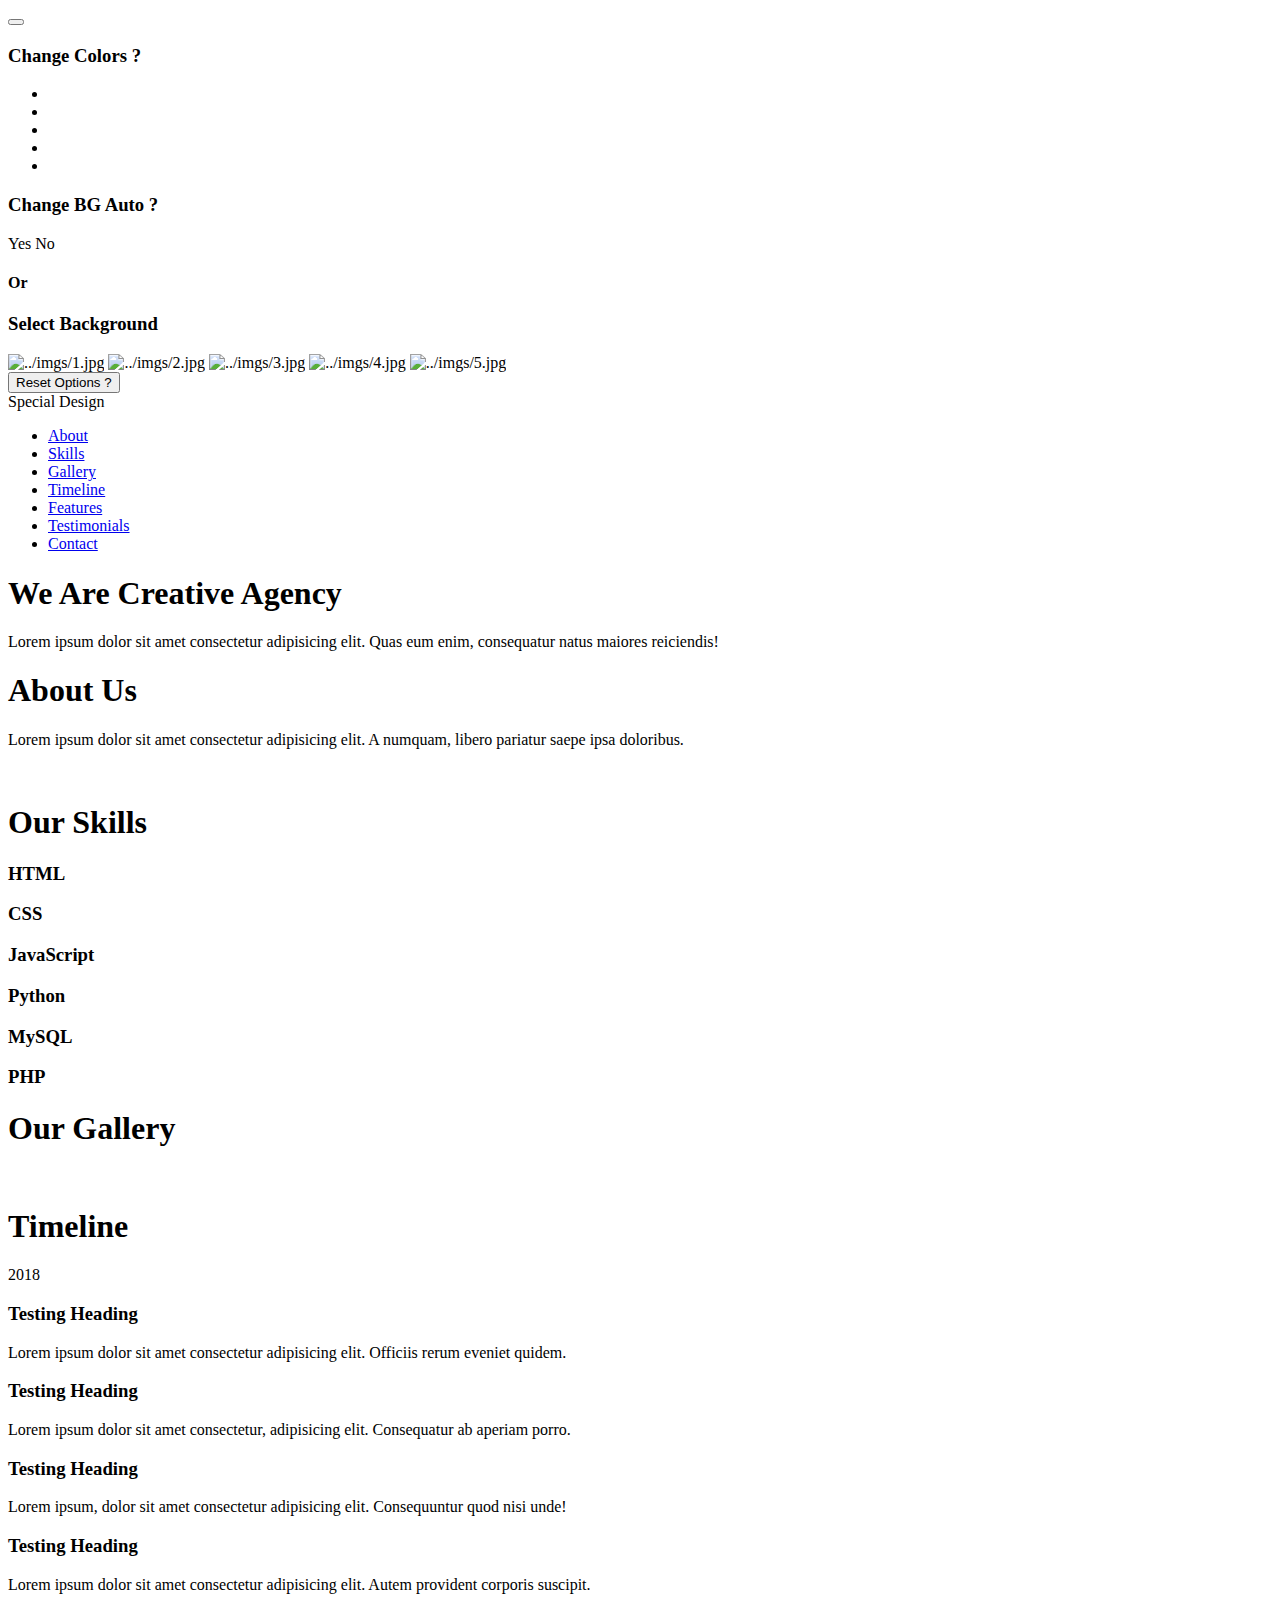
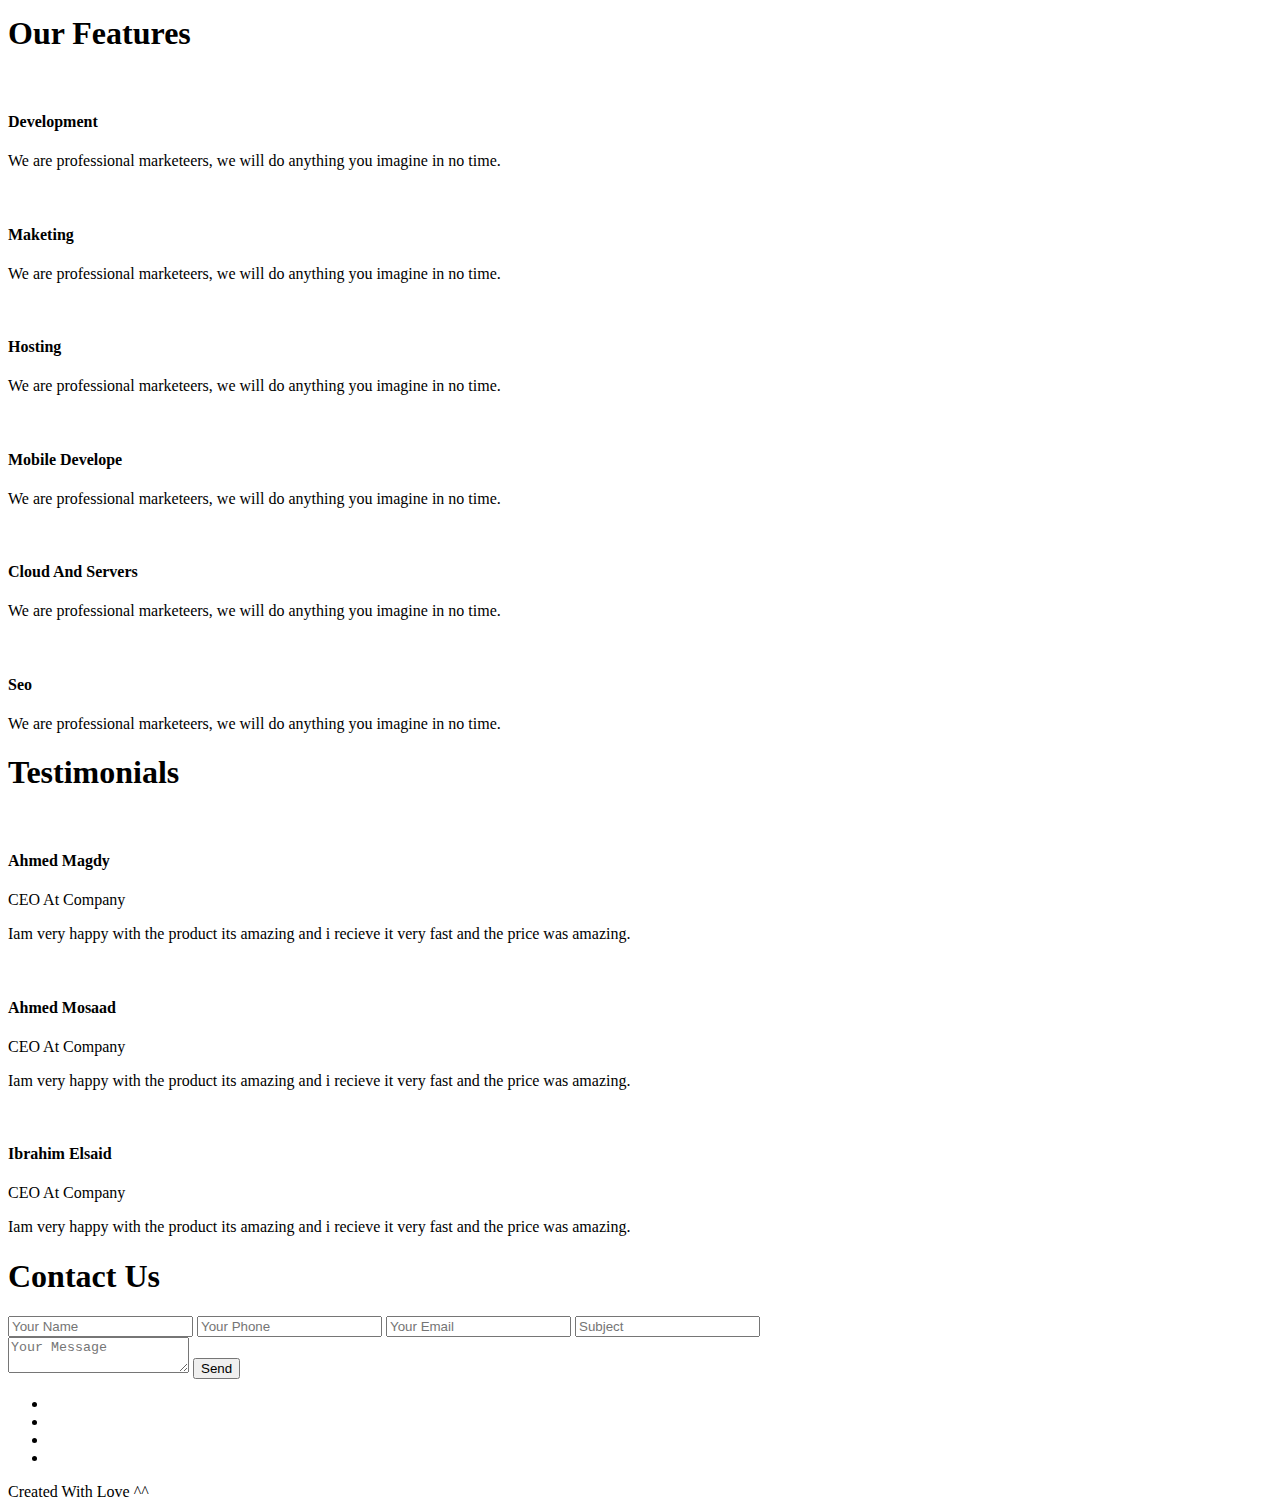
==== index.html @ fb0f508f "Add files via upload" ====
<!DOCTYPE html>
<html lang="en">
  <head>
    <meta charset="UTF-8">
    <meta http-equiv="X-UA-Compatible" content="IE=edge">
    <meta name="viewport" content="width=device-width, initial-scale=1.0">
    <link rel="preconnect" href="https://fonts.googleapis.com">
    <link rel="preconnect" href="https://fonts.gstatic.com" crossorigin>
    <link rel="stylesheet" href="https://fonts.googleapis.com/css2?family=Open+Sans:wght@300;400;700&display=swap">
    <link rel="stylesheet" href="css/all.min.css">
    <link rel="stylesheet" href="css/main.css">
    <title>Special Template</title>
  </head>
  <body>
    <button class="scroll-to-top"><i class="fa-solid fa-chevron-up"></i></button>
    <div class="settings-menu"> <!-- Start Settings -->
      <div class="setting-gear">
        <i class="fa-solid fa-gear gear"></i>
      </div>
      <div class="option-shape"> <!-- Change The Colors Of All Page -->
        <h3>Change Colors ?</h3>
        <ul class="colors-ul">
          <li class="active" data-color="#ff9800"></li>
          <li data-color="#e91e63"></li>
          <li data-color="#03a9f4"></li>
          <li data-color="#009688"></li>
          <li data-color="#795548"></li>
        </ul>
      </div>
      <div class="option-shape">
        <h3>Change BG Auto ?</h3>
        <div class="select-img">
          <span class="active yes" data-select="yes">Yes</span>
          <span class="no" data-select="no">No</span>
        </div>
      </div>
      <h4>Or</h4>
      <div class="option-shape">
        <h3>Select Background</h3>
        <div class="image-settings">
          <img class="active ../imgs/1.jpg" src="../imgs/1.jpg" alt="../imgs/1.jpg">
          <img class="../imgs/2.jpg" src="../imgs/2.jpg" alt="../imgs/2.jpg">
          <img class="../imgs/3.jpg" src="../imgs/3.jpg" alt="../imgs/3.jpg">
          <img class="../imgs/4.jpg" src="../imgs/4.jpg" alt="../imgs/4.jpg">
          <img class="../imgs/5.jpg" src="../imgs/5.jpg" alt="../imgs/5.jpg">
        </div>
      </div>
      <button class="reset-value">Reset Options ?</button>
    </div> <!-- Start Settings -->
    <div class="landing-section"> <!-- Start Landing Section -->
      <div class="container">
        <header>
          <div class="icon">Special Design</div>
          <ul class="links">
            <li><a href="#" data-scroll=".about-us">About</a></li>
            <li><a href="#" data-scroll=".our-skills">Skills</a></li>
            <li><a href="#" data-scroll=".our-gallery">Gallery</a></li>
            <li><a href="#" data-scroll=".timeline">Timeline</a></li>
            <li><a href="#" data-scroll=".our-features">Features</a></li>
            <li><a href="#" data-scroll=".testimonials">Testimonials</a></li>
            <li><a href="#" data-scroll=".contact-us">Contact</a></li>
          </ul>
          <div class="menu-links">
            <span></span>
            <span></span>
            <span></span>
          </div>
        </header>
      </div>
      <div class="landing-text">
        <h1>We Are <span>Creative</span> Agency</h1>
        <p>Lorem ipsum dolor sit amet consectetur adipisicing elit. Quas eum enim, consequatur natus maiores reiciendis!</p>
      </div>
    </div>  <!-- Start Landing Section -->
    <div class="about-us"> <!-- Start About -->
      <div class="container">
        <div class="text">
          <h1>About Us</h1>
          <p>Lorem ipsum dolor sit amet consectetur adipisicing elit. A numquam, libero pariatur saepe ipsa doloribus.</p>
        </div>
        <div class="about-images">
          <img src="imgs/about1.jpg" alt="">
          <img src="imgs/about2.jpg" alt="">
          <img src="imgs/about3.jpg" alt="">
          <img src="imgs/about5.avif" alt="">
        </div>
      </div>
    </div>  <!-- Start About -->
    <div class="our-skills"> <!-- Start OuSkills -->
      <div class="container">
        <h1>Our Skills</h1>
        <div class="skill-progress">
          <h3>HTML</h3>
          <div class="prog">
            <span data-width="90%"></span>
          </div>
        </div>
        <div class="skill-progress">
          <h3>CSS</h3>
          <div class="prog">
            <span data-width="87%"></span>
          </div>
        </div>
        <div class="skill-progress">
          <h3>JavaScript</h3>
          <div class="prog">
            <span data-width="80%"></span>
          </div>
        </div>
        <div class="skill-progress">
          <h3>Python</h3>
          <div class="prog">
            <span data-width="70%"></span>
          </div>
        </div>
        <div class="skill-progress">
          <h3>MySQL</h3>
          <div class="prog">
            <span data-width="70%"></span>
          </div>
        </div>
        <div class="skill-progress">
          <h3>PHP</h3>
          <div class="prog">
            <span data-width="80%"></span>
          </div>
        </div>
      </div>
    </div> <!-- End OurSkills -->
    <div class="our-gallery">
      <div class="container">
        <h1>Our Gallery</h1>
        <div class="image-gallery">
          <img src="imgs/1.jpg" alt="">
          <img src="imgs/2.jpg" alt="">
          <img src="imgs/3.jpg" alt="">
          <img src="imgs/4.jpg" alt="">
          <img src="imgs/5.jpg" alt="">
          <img src="imgs/_wallpaper.jpg" alt="">
          <img src="imgs/wallpaperflare.com_wallpaper (1).jpg" alt="">
          <img src="imgs/wallpaperflare.com_wallpaper (2).jpg" alt="">
          <img src="imgs/wallpaperflare.com_wallpaper (3).jpg" alt="">
          <img src="imgs/wallpaperflare.com_wallpaper.jpg" alt="">
        </div>
      </div>
    </div>
    <div class="timeline"> <!-- Start Timeline -->
      <div class="container">
          <h1>Timeline</h1>
        <div class="year">2018</div>
        <div class="timeline-info">
          <div class="text">
            <div class="one"></div>
            <h3>Testing Heading</h3>
            <p>Lorem ipsum dolor sit amet consectetur adipisicing elit. Officiis rerum eveniet quidem.</p>
          </div>
          <div class="text transparent">
          </div>
          <div class="text transparent">
          </div>
          <div class="text">
            <div class="two"></div>
            <h3>Testing Heading</h3>
            <p>Lorem ipsum dolor sit amet consectetur, adipisicing elit. Consequatur ab aperiam porro.</p>
          </div>
          <div class="text transparent">
          </div>
          <div class="text">
            <div class="two"></div>
            <h3>Testing Heading</h3>
            <p>Lorem ipsum, dolor sit amet consectetur adipisicing elit. Consequuntur quod nisi unde!</p>
          </div>
          <div class="text">
            <div class="one"></div>
            <h3>Testing Heading</h3>
            <p>Lorem ipsum dolor sit amet consectetur adipisicing elit. Autem provident corporis suscipit.</p>
          </div>
        </div>
    </div>
    </div> <!-- Start Timeline -->
    <div class="our-features"> <!-- Start Featurs -->
      <div class="container">
        <h1>Our Features</h1>
        <div class="features-container">
          <div class="feature">
            <img src="imgs/code.png" alt="">
            <div class="text-feature">
              <h4>Development</h4>
              <p>We are professional marketeers, we will do anything you imagine in no time.</p>
            </div>
          </div>
          <div class="feature">
            <img src="imgs/digital-marketing.png" alt="">
            <div class="text-feature">
              <h4>Maketing</h4>
              <p>We are professional marketeers, we will do anything you imagine in no time.</p>
            </div>
          </div>
          <div class="feature">
            <img src="imgs/globe.png" alt="">
            <div class="text-feature">
              <h4>Hosting</h4>
              <p>We are professional marketeers, we will do anything you imagine in no time.</p>
            </div>
          </div>
          <div class="feature">
            <img src="imgs/internet.png" alt="">
            <div class="text-feature">
              <h4>Mobile Develope</h4>
              <p>We are professional marketeers, we will do anything you imagine in no time.</p>
            </div>
          </div>
          <div class="feature">
            <img src="imgs/global-network.png" alt="">
            <div class="text-feature">
              <h4>Cloud And Servers</h4>
              <p>We are professional marketeers, we will do anything you imagine in no time.</p>
            </div>
          </div>
          <div class="feature">
            <img src="imgs/seo.png" alt="">
            <div class="text-feature">
              <h4>Seo</h4>
              <p>We are professional marketeers, we will do anything you imagine in no time.</p>
            </div>
          </div>
        </div>
      </div>
    </div> <!-- Start Featurs -->
    <div class="testimonials"> <!-- Start Testimonials -->
      <div class="container">
        <h1>Testimonials</h1>
        <div class="testimonials-container">
          <div class="the-text">
            <div class="info">
              <img src="imgs/avatar 3.png" alt="">
              <div class="text">
                <h4>Ahmed Magdy</h4>
                <p>CEO At Company</p>
              </div>
            </div>
            <p>Iam very happy with the product its amazing and i recieve it very fast and the price was amazing.</p>
          </div>
          <div class="the-text">
            <div class="info">
              <img src="imgs/avatar 1.png" alt="">
              <div class="text">
                <h4>Ahmed Mosaad</h4>
                <p>CEO At Company</p>
              </div>
            </div>
            <p>Iam very happy with the product its amazing and i recieve it very fast and the price was amazing.</p>
          </div>
          <div class="the-text">
            <div class="info">
              <img src="imgs/avatar-gff82373b8_640.png" alt="">
              <div class="text">
                <h4>Ibrahim Elsaid</h4>
                <p>CEO At Company</p>
              </div>
            </div>
            <p>Iam very happy with the product its amazing and i recieve it very fast and the price was amazing.</p>
          </div>
        </div>
      </div>
    </div> <!-- Start Testimonials -->
    <div class="contact-us"> <!-- Start Contact Us -->
      <div class="container">
        <h1>Contact Us</h1>
        <form action="">
          <div class="input">
            <input type="text" placeholder="Your Name" name="the-name">
            <input type="text" placeholder="Your Phone" name="phone">
            <input type="email" placeholder="Your Email" name="email">
            <input type="text" placeholder="Subject" name="subject">
          </div>
          <div class="input">
            <textarea placeholder="Your Message" name="message"></textarea>
            <input type="submit" value="Send">
          </div>
        </form>
      </div>
    </div> <!-- Start Contact Us -->
    <footer>
      <div class="container">
        <ul class="ul-footer">
          <li><a href="#" class="facebook"><i class="fa-brands fa-facebook"></i></a></li>
          <li><a href="#" class="twitter"><i class="fa-brands fa-twitter"></i></a></li>
          <li><a href="#" class="instagram"><i class="fa-brands fa-instagram"></i></a></li>
          <li><a href="#" class="linked-in"><i class="fa-brands fa-linkedin"></i></a></li>
        </ul>
        <div>Created With Love ^^</div>
      </div>
    </footer>
    <script src="js/main.js"></script>
  </body>
</html>
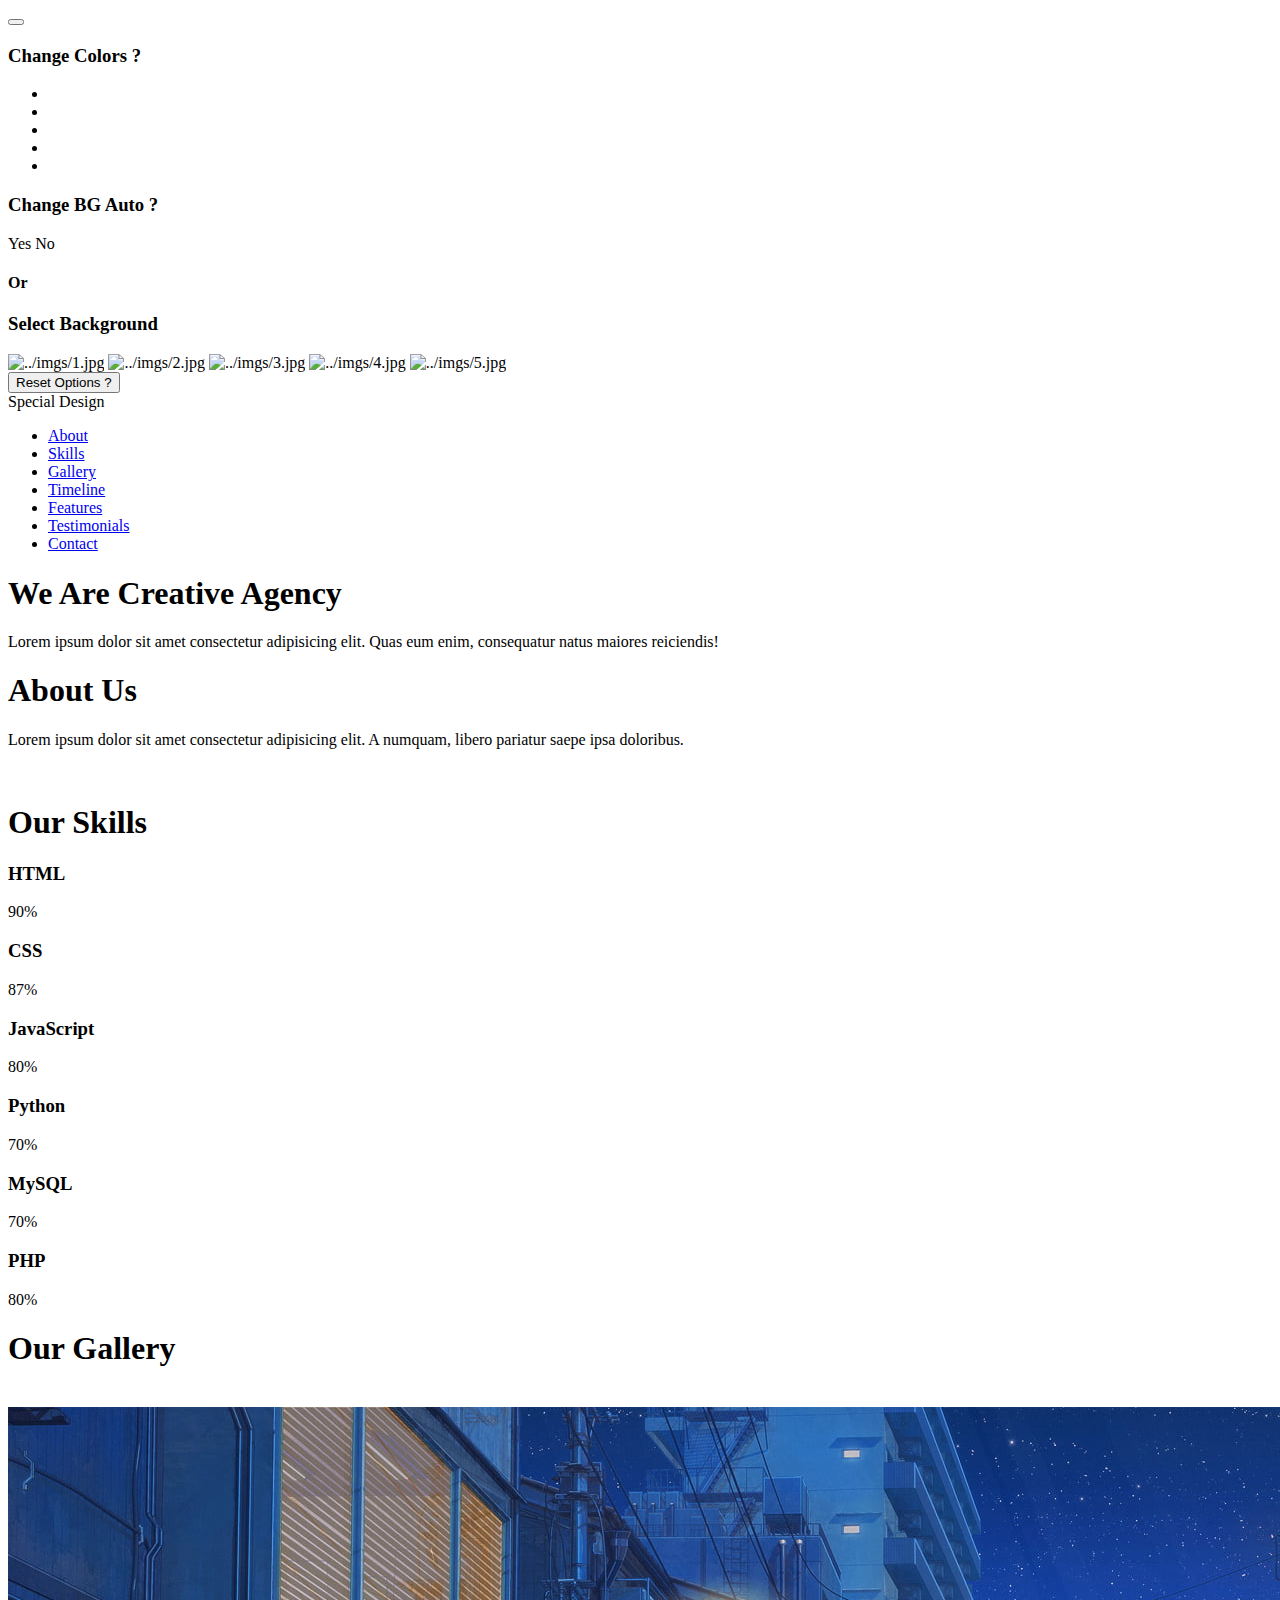
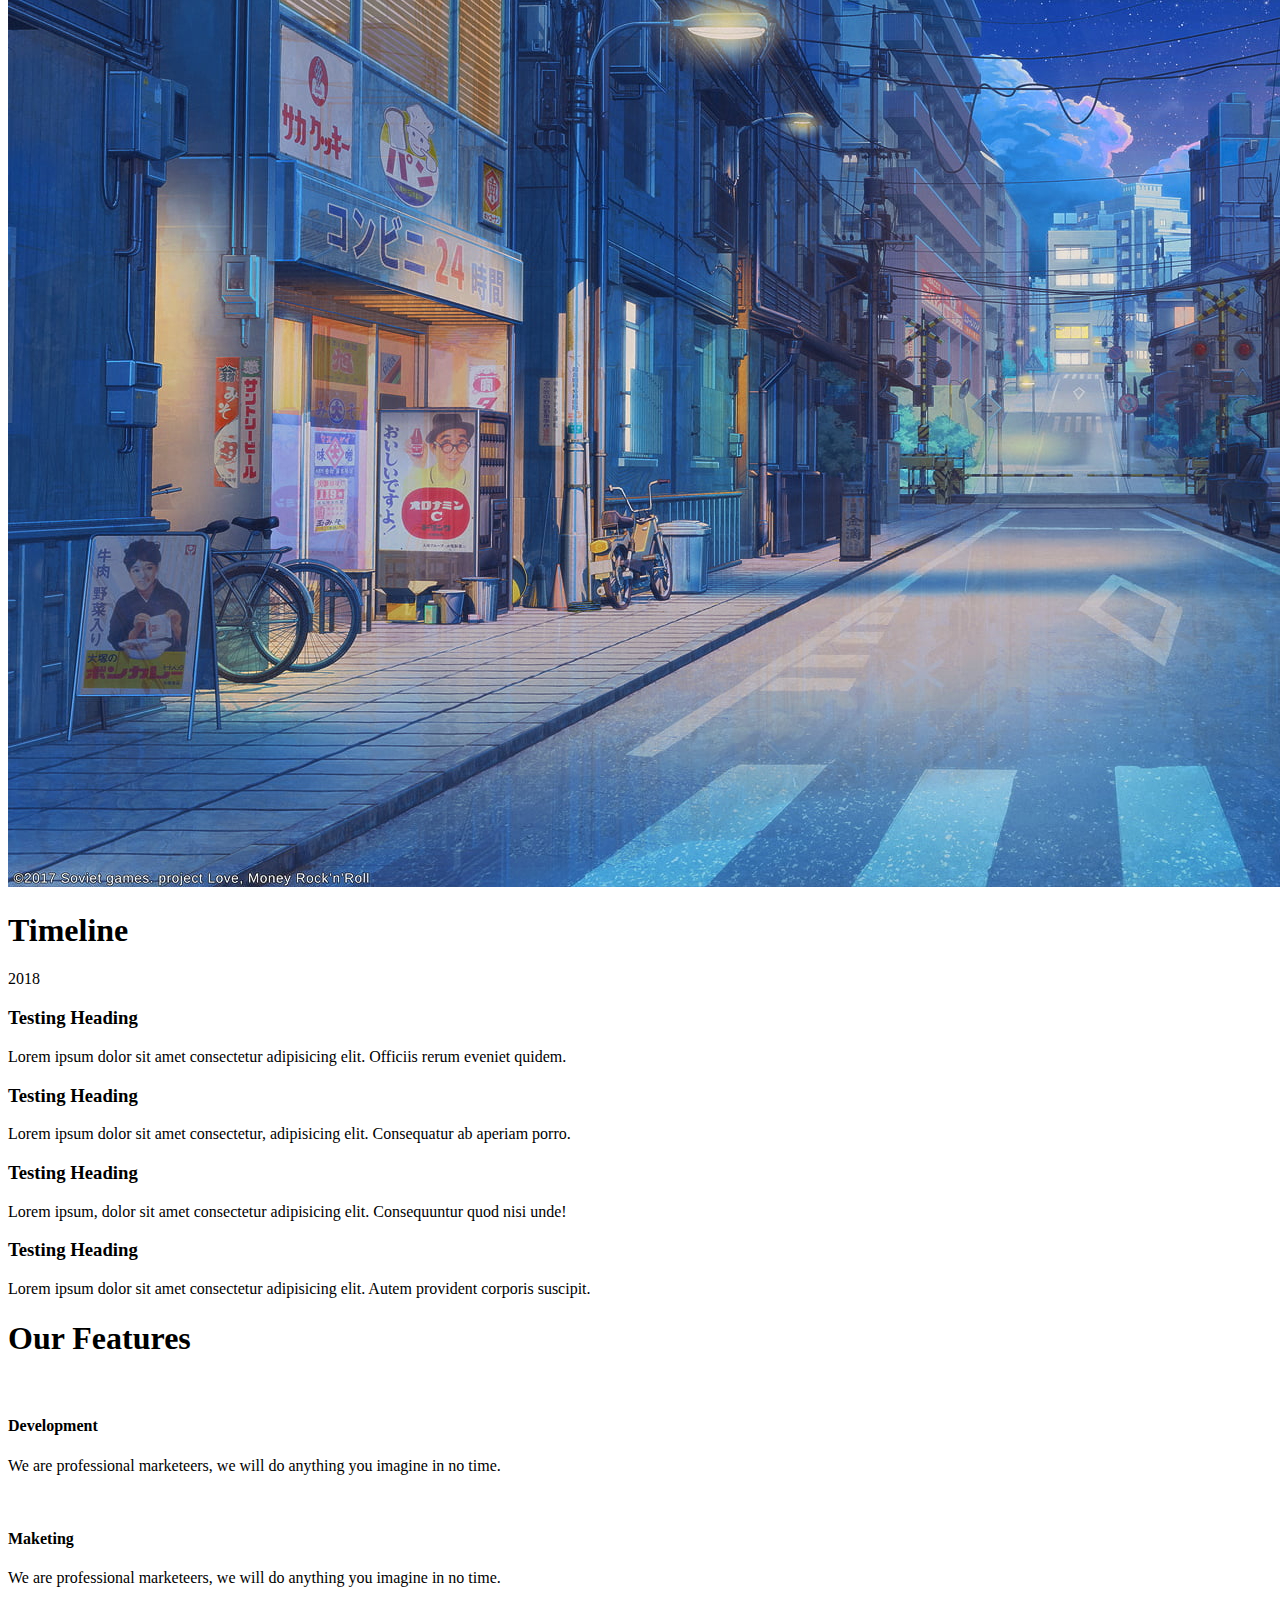
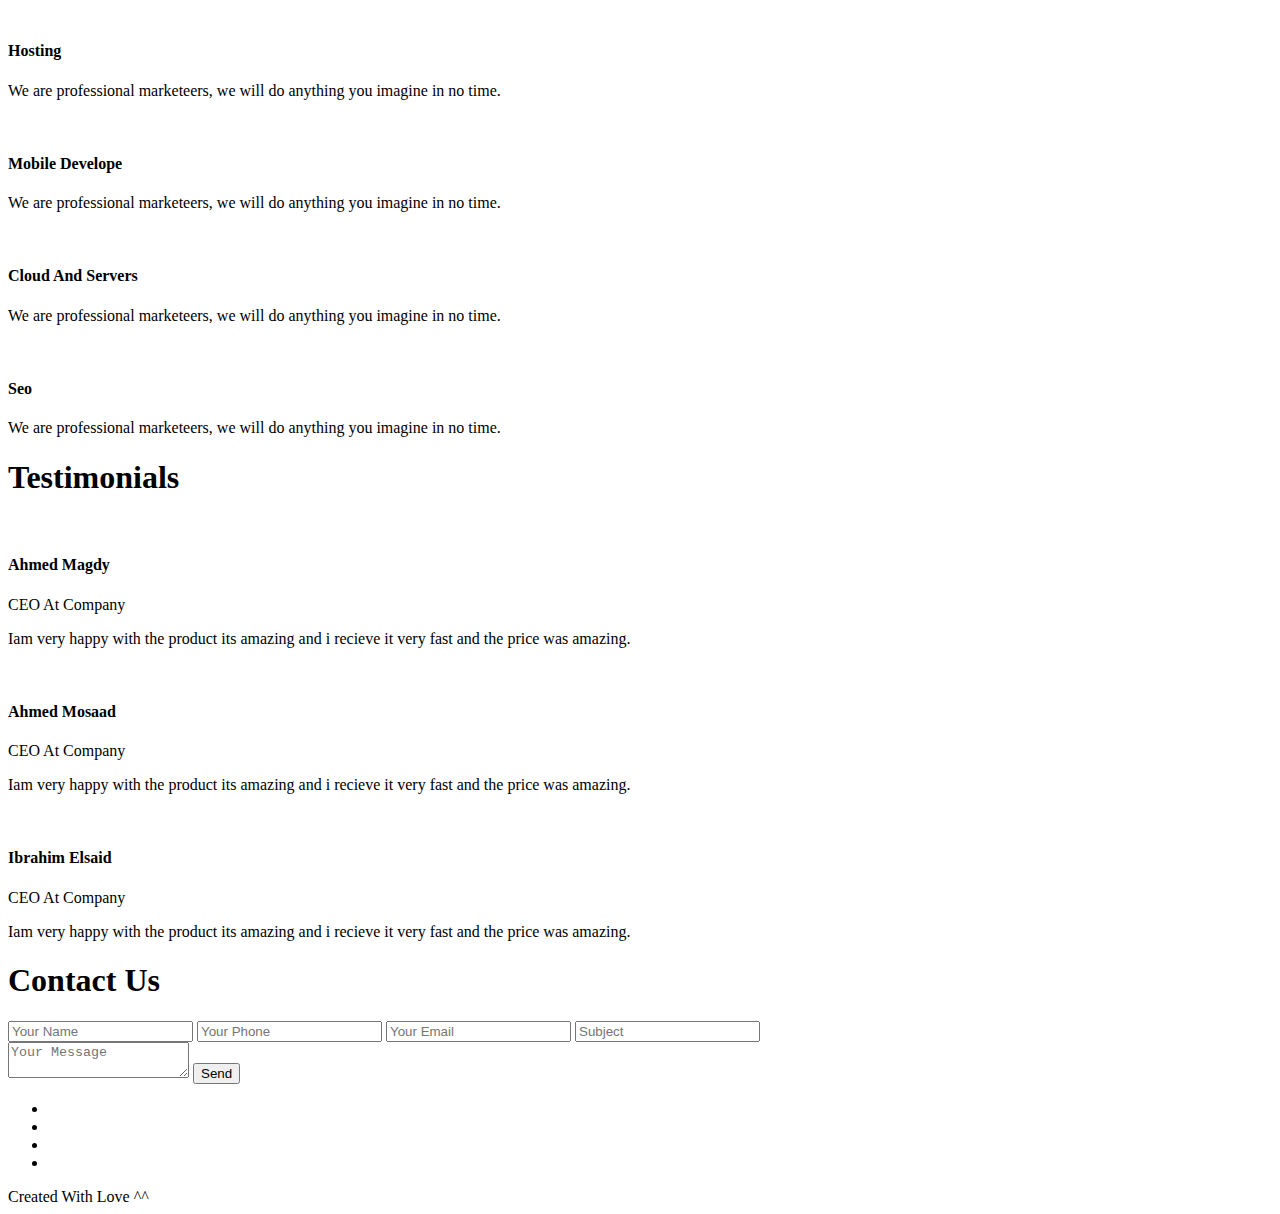
==== commit f3448589: "Create index.html" ====
--- a/index.html
+++ b/index.html
@@ -1,297 +1,297 @@
-<!DOCTYPE html>
-<html lang="en">
-  <head>
-    <meta charset="UTF-8">
-    <meta http-equiv="X-UA-Compatible" content="IE=edge">
-    <meta name="viewport" content="width=device-width, initial-scale=1.0">
-    <link rel="preconnect" href="https://fonts.googleapis.com">
-    <link rel="preconnect" href="https://fonts.gstatic.com" crossorigin>
-    <link rel="stylesheet" href="https://fonts.googleapis.com/css2?family=Open+Sans:wght@300;400;700&display=swap">
-    <link rel="stylesheet" href="css/all.min.css">
-    <link rel="stylesheet" href="css/main.css">
-    <title>Special Template</title>
-  </head>
-  <body>
-    <button class="scroll-to-top"><i class="fa-solid fa-chevron-up"></i></button>
-    <div class="settings-menu"> <!-- Start Settings -->
-      <div class="setting-gear">
-        <i class="fa-solid fa-gear gear"></i>
-      </div>
-      <div class="option-shape"> <!-- Change The Colors Of All Page -->
-        <h3>Change Colors ?</h3>
-        <ul class="colors-ul">
-          <li class="active" data-color="#ff9800"></li>
-          <li data-color="#e91e63"></li>
-          <li data-color="#03a9f4"></li>
-          <li data-color="#009688"></li>
-          <li data-color="#795548"></li>
-        </ul>
-      </div>
-      <div class="option-shape">
-        <h3>Change BG Auto ?</h3>
-        <div class="select-img">
-          <span class="active yes" data-select="yes">Yes</span>
-          <span class="no" data-select="no">No</span>
-        </div>
-      </div>
-      <h4>Or</h4>
-      <div class="option-shape">
-        <h3>Select Background</h3>
-        <div class="image-settings">
-          <img class="active ../imgs/1.jpg" src="../imgs/1.jpg" alt="../imgs/1.jpg">
-          <img class="../imgs/2.jpg" src="../imgs/2.jpg" alt="../imgs/2.jpg">
-          <img class="../imgs/3.jpg" src="../imgs/3.jpg" alt="../imgs/3.jpg">
-          <img class="../imgs/4.jpg" src="../imgs/4.jpg" alt="../imgs/4.jpg">
-          <img class="../imgs/5.jpg" src="../imgs/5.jpg" alt="../imgs/5.jpg">
-        </div>
-      </div>
-      <button class="reset-value">Reset Options ?</button>
-    </div> <!-- Start Settings -->
-    <div class="landing-section"> <!-- Start Landing Section -->
-      <div class="container">
-        <header>
-          <div class="icon">Special Design</div>
-          <ul class="links">
-            <li><a href="#" data-scroll=".about-us">About</a></li>
-            <li><a href="#" data-scroll=".our-skills">Skills</a></li>
-            <li><a href="#" data-scroll=".our-gallery">Gallery</a></li>
-            <li><a href="#" data-scroll=".timeline">Timeline</a></li>
-            <li><a href="#" data-scroll=".our-features">Features</a></li>
-            <li><a href="#" data-scroll=".testimonials">Testimonials</a></li>
-            <li><a href="#" data-scroll=".contact-us">Contact</a></li>
-          </ul>
-          <div class="menu-links">
-            <span></span>
-            <span></span>
-            <span></span>
-          </div>
-        </header>
-      </div>
-      <div class="landing-text">
-        <h1>We Are <span>Creative</span> Agency</h1>
-        <p>Lorem ipsum dolor sit amet consectetur adipisicing elit. Quas eum enim, consequatur natus maiores reiciendis!</p>
-      </div>
-    </div>  <!-- Start Landing Section -->
-    <div class="about-us"> <!-- Start About -->
-      <div class="container">
-        <div class="text">
-          <h1>About Us</h1>
-          <p>Lorem ipsum dolor sit amet consectetur adipisicing elit. A numquam, libero pariatur saepe ipsa doloribus.</p>
-        </div>
-        <div class="about-images">
-          <img src="imgs/about1.jpg" alt="">
-          <img src="imgs/about2.jpg" alt="">
-          <img src="imgs/about3.jpg" alt="">
-          <img src="imgs/about5.avif" alt="">
-        </div>
-      </div>
-    </div>  <!-- Start About -->
-    <div class="our-skills"> <!-- Start OuSkills -->
-      <div class="container">
-        <h1>Our Skills</h1>
-        <div class="skill-progress">
-          <h3>HTML</h3>
-          <div class="prog">
-            <span data-width="90%"></span>
-          </div>
-        </div>
-        <div class="skill-progress">
-          <h3>CSS</h3>
-          <div class="prog">
-            <span data-width="87%"></span>
-          </div>
-        </div>
-        <div class="skill-progress">
-          <h3>JavaScript</h3>
-          <div class="prog">
-            <span data-width="80%"></span>
-          </div>
-        </div>
-        <div class="skill-progress">
-          <h3>Python</h3>
-          <div class="prog">
-            <span data-width="70%"></span>
-          </div>
-        </div>
-        <div class="skill-progress">
-          <h3>MySQL</h3>
-          <div class="prog">
-            <span data-width="70%"></span>
-          </div>
-        </div>
-        <div class="skill-progress">
-          <h3>PHP</h3>
-          <div class="prog">
-            <span data-width="80%"></span>
-          </div>
-        </div>
-      </div>
-    </div> <!-- End OurSkills -->
-    <div class="our-gallery">
-      <div class="container">
-        <h1>Our Gallery</h1>
-        <div class="image-gallery">
-          <img src="imgs/1.jpg" alt="">
-          <img src="imgs/2.jpg" alt="">
-          <img src="imgs/3.jpg" alt="">
-          <img src="imgs/4.jpg" alt="">
-          <img src="imgs/5.jpg" alt="">
-          <img src="imgs/_wallpaper.jpg" alt="">
-          <img src="imgs/wallpaperflare.com_wallpaper (1).jpg" alt="">
-          <img src="imgs/wallpaperflare.com_wallpaper (2).jpg" alt="">
-          <img src="imgs/wallpaperflare.com_wallpaper (3).jpg" alt="">
-          <img src="imgs/wallpaperflare.com_wallpaper.jpg" alt="">
-        </div>
-      </div>
-    </div>
-    <div class="timeline"> <!-- Start Timeline -->
-      <div class="container">
-          <h1>Timeline</h1>
-        <div class="year">2018</div>
-        <div class="timeline-info">
-          <div class="text">
-            <div class="one"></div>
-            <h3>Testing Heading</h3>
-            <p>Lorem ipsum dolor sit amet consectetur adipisicing elit. Officiis rerum eveniet quidem.</p>
-          </div>
-          <div class="text transparent">
-          </div>
-          <div class="text transparent">
-          </div>
-          <div class="text">
-            <div class="two"></div>
-            <h3>Testing Heading</h3>
-            <p>Lorem ipsum dolor sit amet consectetur, adipisicing elit. Consequatur ab aperiam porro.</p>
-          </div>
-          <div class="text transparent">
-          </div>
-          <div class="text">
-            <div class="two"></div>
-            <h3>Testing Heading</h3>
-            <p>Lorem ipsum, dolor sit amet consectetur adipisicing elit. Consequuntur quod nisi unde!</p>
-          </div>
-          <div class="text">
-            <div class="one"></div>
-            <h3>Testing Heading</h3>
-            <p>Lorem ipsum dolor sit amet consectetur adipisicing elit. Autem provident corporis suscipit.</p>
-          </div>
-        </div>
-    </div>
-    </div> <!-- Start Timeline -->
-    <div class="our-features"> <!-- Start Featurs -->
-      <div class="container">
-        <h1>Our Features</h1>
-        <div class="features-container">
-          <div class="feature">
-            <img src="imgs/code.png" alt="">
-            <div class="text-feature">
-              <h4>Development</h4>
-              <p>We are professional marketeers, we will do anything you imagine in no time.</p>
-            </div>
-          </div>
-          <div class="feature">
-            <img src="imgs/digital-marketing.png" alt="">
-            <div class="text-feature">
-              <h4>Maketing</h4>
-              <p>We are professional marketeers, we will do anything you imagine in no time.</p>
-            </div>
-          </div>
-          <div class="feature">
-            <img src="imgs/globe.png" alt="">
-            <div class="text-feature">
-              <h4>Hosting</h4>
-              <p>We are professional marketeers, we will do anything you imagine in no time.</p>
-            </div>
-          </div>
-          <div class="feature">
-            <img src="imgs/internet.png" alt="">
-            <div class="text-feature">
-              <h4>Mobile Develope</h4>
-              <p>We are professional marketeers, we will do anything you imagine in no time.</p>
-            </div>
-          </div>
-          <div class="feature">
-            <img src="imgs/global-network.png" alt="">
-            <div class="text-feature">
-              <h4>Cloud And Servers</h4>
-              <p>We are professional marketeers, we will do anything you imagine in no time.</p>
-            </div>
-          </div>
-          <div class="feature">
-            <img src="imgs/seo.png" alt="">
-            <div class="text-feature">
-              <h4>Seo</h4>
-              <p>We are professional marketeers, we will do anything you imagine in no time.</p>
-            </div>
-          </div>
-        </div>
-      </div>
-    </div> <!-- Start Featurs -->
-    <div class="testimonials"> <!-- Start Testimonials -->
-      <div class="container">
-        <h1>Testimonials</h1>
-        <div class="testimonials-container">
-          <div class="the-text">
-            <div class="info">
-              <img src="imgs/avatar 3.png" alt="">
-              <div class="text">
-                <h4>Ahmed Magdy</h4>
-                <p>CEO At Company</p>
-              </div>
-            </div>
-            <p>Iam very happy with the product its amazing and i recieve it very fast and the price was amazing.</p>
-          </div>
-          <div class="the-text">
-            <div class="info">
-              <img src="imgs/avatar 1.png" alt="">
-              <div class="text">
-                <h4>Ahmed Mosaad</h4>
-                <p>CEO At Company</p>
-              </div>
-            </div>
-            <p>Iam very happy with the product its amazing and i recieve it very fast and the price was amazing.</p>
-          </div>
-          <div class="the-text">
-            <div class="info">
-              <img src="imgs/avatar-gff82373b8_640.png" alt="">
-              <div class="text">
-                <h4>Ibrahim Elsaid</h4>
-                <p>CEO At Company</p>
-              </div>
-            </div>
-            <p>Iam very happy with the product its amazing and i recieve it very fast and the price was amazing.</p>
-          </div>
-        </div>
-      </div>
-    </div> <!-- Start Testimonials -->
-    <div class="contact-us"> <!-- Start Contact Us -->
-      <div class="container">
-        <h1>Contact Us</h1>
-        <form action="">
-          <div class="input">
-            <input type="text" placeholder="Your Name" name="the-name">
-            <input type="text" placeholder="Your Phone" name="phone">
-            <input type="email" placeholder="Your Email" name="email">
-            <input type="text" placeholder="Subject" name="subject">
-          </div>
-          <div class="input">
-            <textarea placeholder="Your Message" name="message"></textarea>
-            <input type="submit" value="Send">
-          </div>
-        </form>
-      </div>
-    </div> <!-- Start Contact Us -->
-    <footer>
-      <div class="container">
-        <ul class="ul-footer">
-          <li><a href="#" class="facebook"><i class="fa-brands fa-facebook"></i></a></li>
-          <li><a href="#" class="twitter"><i class="fa-brands fa-twitter"></i></a></li>
-          <li><a href="#" class="instagram"><i class="fa-brands fa-instagram"></i></a></li>
-          <li><a href="#" class="linked-in"><i class="fa-brands fa-linkedin"></i></a></li>
-        </ul>
-        <div>Created With Love ^^</div>
-      </div>
-    </footer>
-    <script src="js/main.js"></script>
-  </body>
+<!DOCTYPE html>
+<html lang="en">
+  <head>
+    <meta charset="UTF-8">
+    <meta http-equiv="X-UA-Compatible" content="IE=edge">
+    <meta name="viewport" content="width=device-width, initial-scale=1.0">
+    <link rel="preconnect" href="https://fonts.googleapis.com">
+    <link rel="preconnect" href="https://fonts.gstatic.com" crossorigin>
+    <link rel="stylesheet" href="https://fonts.googleapis.com/css2?family=Open+Sans:wght@300;400;700&display=swap">
+    <link rel="stylesheet" href="css/all.min.css">
+    <link rel="stylesheet" href="css/main.css">
+    <title>Special Template</title>
+  </head>
+  <body>
+    <button class="scroll-to-top"><i class="fa-solid fa-chevron-up"></i></button>
+    <div class="settings-menu"> <!-- Start Settings -->
+      <div class="setting-gear">
+        <i class="fa-solid fa-gear gear"></i>
+      </div>
+      <div class="option-shape"> <!-- Change The Colors Of All Page -->
+        <h3>Change Colors ?</h3>
+        <ul class="colors-ul">
+          <li class="active" data-color="#ff9800"></li>
+          <li data-color="#e91e63"></li>
+          <li data-color="#03a9f4"></li>
+          <li data-color="#009688"></li>
+          <li data-color="#795548"></li>
+        </ul>
+      </div>
+      <div class="option-shape">
+        <h3>Change BG Auto ?</h3>
+        <div class="select-img">
+          <span class="active yes" data-select="yes">Yes</span>
+          <span class="no" data-select="no">No</span>
+        </div>
+      </div>
+      <h4>Or</h4>
+      <div class="option-shape">
+        <h3>Select Background</h3>
+        <div class="image-settings">
+          <img class="active ../imgs/1.jpg" src="../imgs/1.jpg" alt="../imgs/1.jpg">
+          <img class="../imgs/2.jpg" src="../imgs/2.jpg" alt="../imgs/2.jpg">
+          <img class="../imgs/3.jpg" src="../imgs/3.jpg" alt="../imgs/3.jpg">
+          <img class="../imgs/4.jpg" src="../imgs/4.jpg" alt="../imgs/4.jpg">
+          <img class="../imgs/5.jpg" src="../imgs/5.jpg" alt="../imgs/5.jpg">
+        </div>
+      </div>
+      <button class="reset-value">Reset Options ?</button>
+    </div> <!-- Start Settings -->
+    <div class="landing-section"> <!-- Start Landing Section -->
+      <div class="container">
+        <header>
+          <div class="icon">Special Design</div>
+          <ul class="links">
+            <li><a href="#" data-scroll=".about-us">About</a></li>
+            <li><a href="#" data-scroll=".our-skills">Skills</a></li>
+            <li><a href="#" data-scroll=".our-gallery">Gallery</a></li>
+            <li><a href="#" data-scroll=".timeline">Timeline</a></li>
+            <li><a href="#" data-scroll=".our-features">Features</a></li>
+            <li><a href="#" data-scroll=".testimonials">Testimonials</a></li>
+            <li><a href="#" data-scroll=".contact-us">Contact</a></li>
+          </ul>
+          <div class="menu-links">
+            <span></span>
+            <span></span>
+            <span></span>
+          </div>
+        </header>
+      </div>
+      <div class="landing-text">
+        <h1>We Are <span>Creative</span> Agency</h1>
+        <p>Lorem ipsum dolor sit amet consectetur adipisicing elit. Quas eum enim, consequatur natus maiores reiciendis!</p>
+      </div>
+    </div>  <!-- Start Landing Section -->
+    <div class="about-us"> <!-- Start About -->
+      <div class="container">
+        <div class="text">
+          <h1>About Us</h1>
+          <p>Lorem ipsum dolor sit amet consectetur adipisicing elit. A numquam, libero pariatur saepe ipsa doloribus.</p>
+        </div>
+        <div class="about-images">
+          <img src="imgs/about1.jpg" alt="">
+          <img src="imgs/about2.jpg" alt="">
+          <img src="imgs/about3.jpg" alt="">
+          <img src="imgs/about5.avif" alt="">
+        </div>
+      </div>
+    </div>  <!-- Start About -->
+    <div class="our-skills"> <!-- Start OuSkills -->
+      <div class="container">
+        <h1>Our Skills</h1>
+        <div class="skill-progress">
+          <h3>HTML</h3>
+          <div class="prog">
+            <span data-width="90%"></span>
+          </div>
+        </div>
+        <div class="skill-progress">
+          <h3>CSS</h3>
+          <div class="prog">
+            <span data-width="87%"></span>
+          </div>
+        </div>
+        <div class="skill-progress">
+          <h3>JavaScript</h3>
+          <div class="prog">
+            <span data-width="80%"></span>
+          </div>
+        </div>
+        <div class="skill-progress">
+          <h3>Python</h3>
+          <div class="prog">
+            <span data-width="70%"></span>
+          </div>
+        </div>
+        <div class="skill-progress">
+          <h3>MySQL</h3>
+          <div class="prog">
+            <span data-width="70%"></span>
+          </div>
+        </div>
+        <div class="skill-progress">
+          <h3>PHP</h3>
+          <div class="prog">
+            <span data-width="80%"></span>
+          </div>
+        </div>
+      </div>
+    </div> <!-- End OurSkills -->
+    <div class="our-gallery">
+      <div class="container">
+        <h1>Our Gallery</h1>
+        <div class="image-gallery">
+          <img src="imgs/1.jpg" alt="">
+          <img src="imgs/2.jpg" alt="">
+          <img src="imgs/3.jpg" alt="">
+          <img src="imgs/4.jpg" alt="">
+          <img src="imgs/5.jpg" alt="">
+          <img src="imgs/_wallpaper.jpg" alt="">
+          <img src="imgs/wallpaperflare.com_wallpaper (1).jpg" alt="">
+          <img src="imgs/wallpaperflare.com_wallpaper (2).jpg" alt="">
+          <img src="imgs/wallpaperflare.com_wallpaper (3).jpg" alt="">
+          <img src="imgs/wallpaperflare.com_wallpaper.jpg" alt="">
+        </div>
+      </div>
+    </div>
+    <div class="timeline"> <!-- Start Timeline -->
+      <div class="container">
+          <h1>Timeline</h1>
+        <div class="year">2018</div>
+        <div class="timeline-info">
+          <div class="text">
+            <div class="one"></div>
+            <h3>Testing Heading</h3>
+            <p>Lorem ipsum dolor sit amet consectetur adipisicing elit. Officiis rerum eveniet quidem.</p>
+          </div>
+          <div class="text transparent">
+          </div>
+          <div class="text transparent">
+          </div>
+          <div class="text">
+            <div class="two"></div>
+            <h3>Testing Heading</h3>
+            <p>Lorem ipsum dolor sit amet consectetur, adipisicing elit. Consequatur ab aperiam porro.</p>
+          </div>
+          <div class="text transparent">
+          </div>
+          <div class="text">
+            <div class="two"></div>
+            <h3>Testing Heading</h3>
+            <p>Lorem ipsum, dolor sit amet consectetur adipisicing elit. Consequuntur quod nisi unde!</p>
+          </div>
+          <div class="text">
+            <div class="one"></div>
+            <h3>Testing Heading</h3>
+            <p>Lorem ipsum dolor sit amet consectetur adipisicing elit. Autem provident corporis suscipit.</p>
+          </div>
+        </div>
+    </div>
+    </div> <!-- Start Timeline -->
+    <div class="our-features"> <!-- Start Featurs -->
+      <div class="container">
+        <h1>Our Features</h1>
+        <div class="features-container">
+          <div class="feature">
+            <img src="imgs/code.png" alt="">
+            <div class="text-feature">
+              <h4>Development</h4>
+              <p>We are professional marketeers, we will do anything you imagine in no time.</p>
+            </div>
+          </div>
+          <div class="feature">
+            <img src="imgs/digital-marketing.png" alt="">
+            <div class="text-feature">
+              <h4>Maketing</h4>
+              <p>We are professional marketeers, we will do anything you imagine in no time.</p>
+            </div>
+          </div>
+          <div class="feature">
+            <img src="imgs/globe.png" alt="">
+            <div class="text-feature">
+              <h4>Hosting</h4>
+              <p>We are professional marketeers, we will do anything you imagine in no time.</p>
+            </div>
+          </div>
+          <div class="feature">
+            <img src="imgs/internet.png" alt="">
+            <div class="text-feature">
+              <h4>Mobile Develope</h4>
+              <p>We are professional marketeers, we will do anything you imagine in no time.</p>
+            </div>
+          </div>
+          <div class="feature">
+            <img src="imgs/global-network.png" alt="">
+            <div class="text-feature">
+              <h4>Cloud And Servers</h4>
+              <p>We are professional marketeers, we will do anything you imagine in no time.</p>
+            </div>
+          </div>
+          <div class="feature">
+            <img src="imgs/seo.png" alt="">
+            <div class="text-feature">
+              <h4>Seo</h4>
+              <p>We are professional marketeers, we will do anything you imagine in no time.</p>
+            </div>
+          </div>
+        </div>
+      </div>
+    </div> <!-- Start Featurs -->
+    <div class="testimonials"> <!-- Start Testimonials -->
+      <div class="container">
+        <h1>Testimonials</h1>
+        <div class="testimonials-container">
+          <div class="the-text">
+            <div class="info">
+              <img src="imgs/avatar 3.png" alt="">
+              <div class="text">
+                <h4>Ahmed Magdy</h4>
+                <p>CEO At Company</p>
+              </div>
+            </div>
+            <p>Iam very happy with the product its amazing and i recieve it very fast and the price was amazing.</p>
+          </div>
+          <div class="the-text">
+            <div class="info">
+              <img src="imgs/avatar 1.png" alt="">
+              <div class="text">
+                <h4>Ahmed Mosaad</h4>
+                <p>CEO At Company</p>
+              </div>
+            </div>
+            <p>Iam very happy with the product its amazing and i recieve it very fast and the price was amazing.</p>
+          </div>
+          <div class="the-text">
+            <div class="info">
+              <img src="imgs/avatar-gff82373b8_640.png" alt="">
+              <div class="text">
+                <h4>Ibrahim Elsaid</h4>
+                <p>CEO At Company</p>
+              </div>
+            </div>
+            <p>Iam very happy with the product its amazing and i recieve it very fast and the price was amazing.</p>
+          </div>
+        </div>
+      </div>
+    </div> <!-- Start Testimonials -->
+    <div class="contact-us"> <!-- Start Contact Us -->
+      <div class="container">
+        <h1>Contact Us</h1>
+        <form action="">
+          <div class="input">
+            <input type="text" placeholder="Your Name" name="the-name">
+            <input type="text" placeholder="Your Phone" name="phone">
+            <input type="email" placeholder="Your Email" name="email">
+            <input type="text" placeholder="Subject" name="subject">
+          </div>
+          <div class="input">
+            <textarea placeholder="Your Message" name="message"></textarea>
+            <input type="submit" value="Send">
+          </div>
+        </form>
+      </div>
+    </div> <!-- Start Contact Us -->
+    <footer>
+      <div class="container">
+        <ul class="ul-footer">
+          <li><a href="#" class="facebook"><i class="fa-brands fa-facebook"></i></a></li>
+          <li><a href="#" class="twitter"><i class="fa-brands fa-twitter"></i></a></li>
+          <li><a href="#" class="instagram"><i class="fa-brands fa-instagram"></i></a></li>
+          <li><a href="#" class="linked-in"><i class="fa-brands fa-linkedin"></i></a></li>
+        </ul>
+        <div>Created With Love ^^</div>
+      </div>
+    </footer>
+    <script src="js/main.js"></script>
+  </body>
 </html>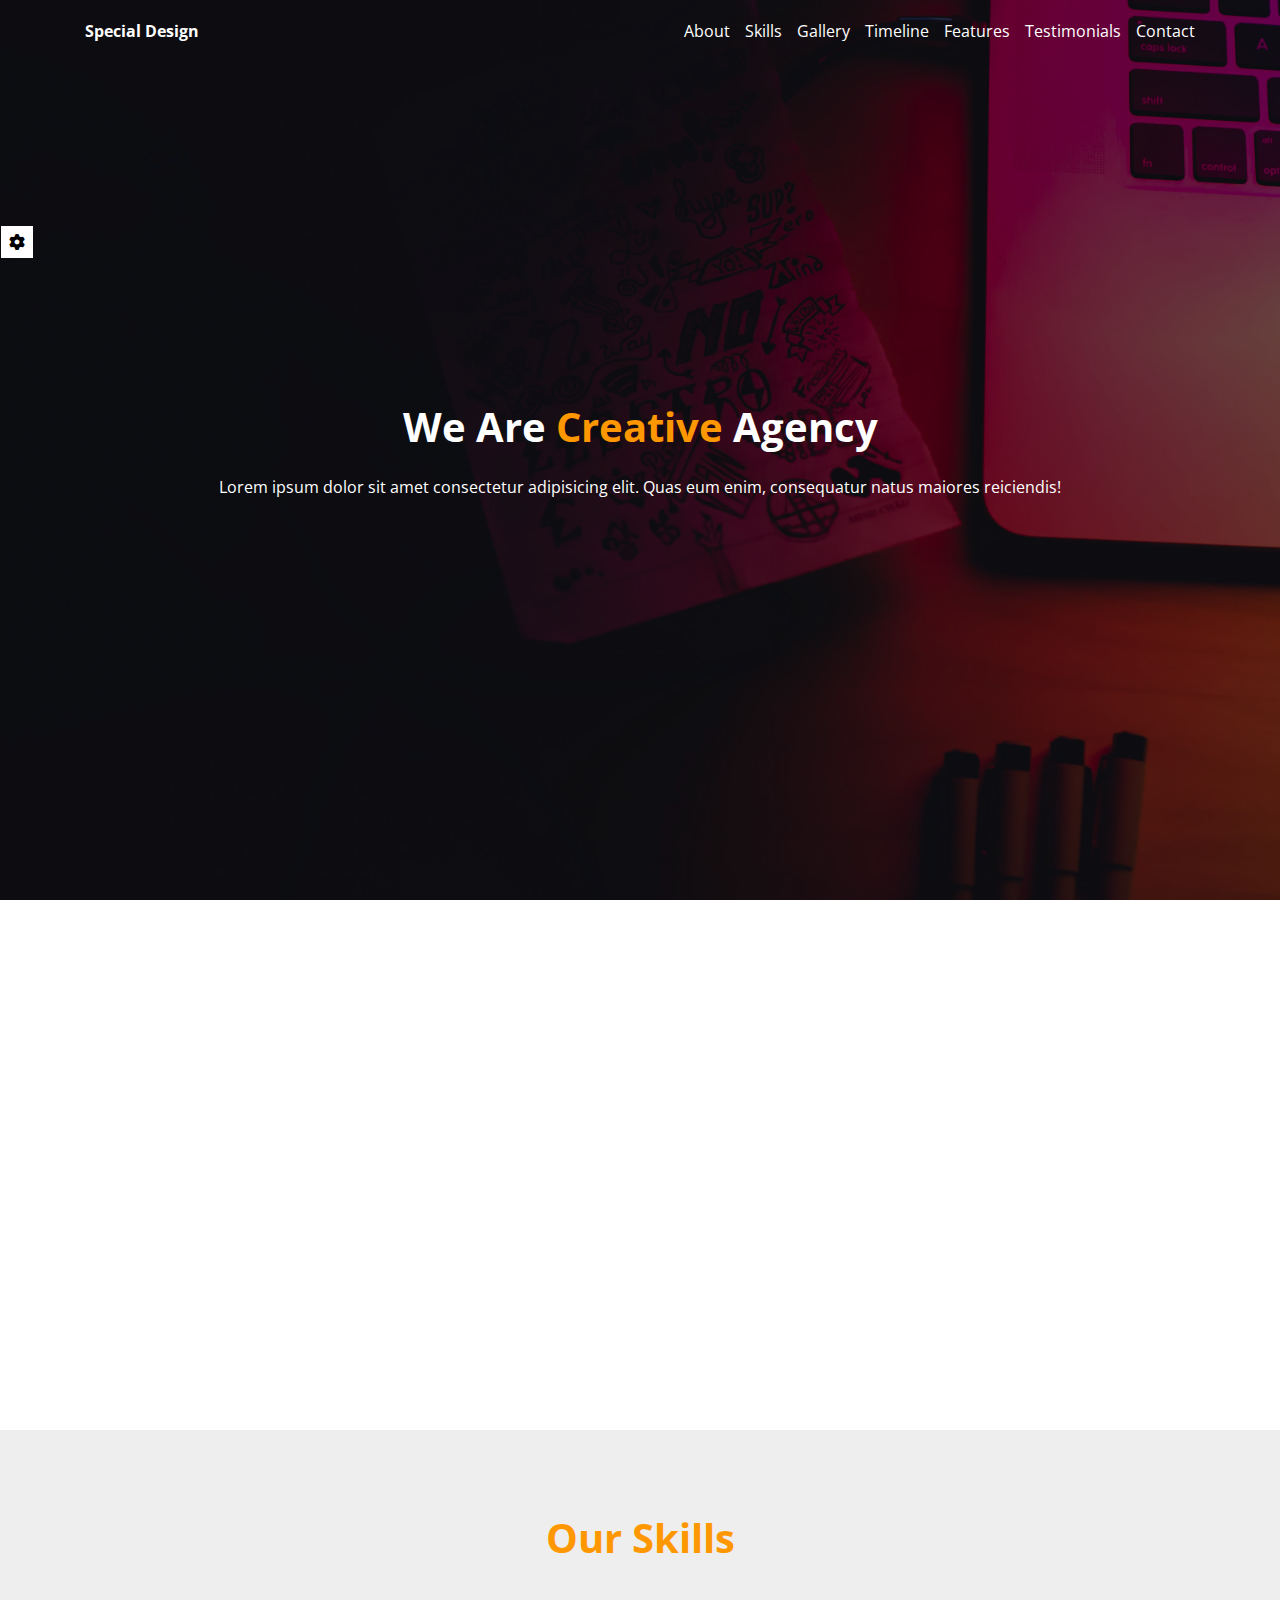
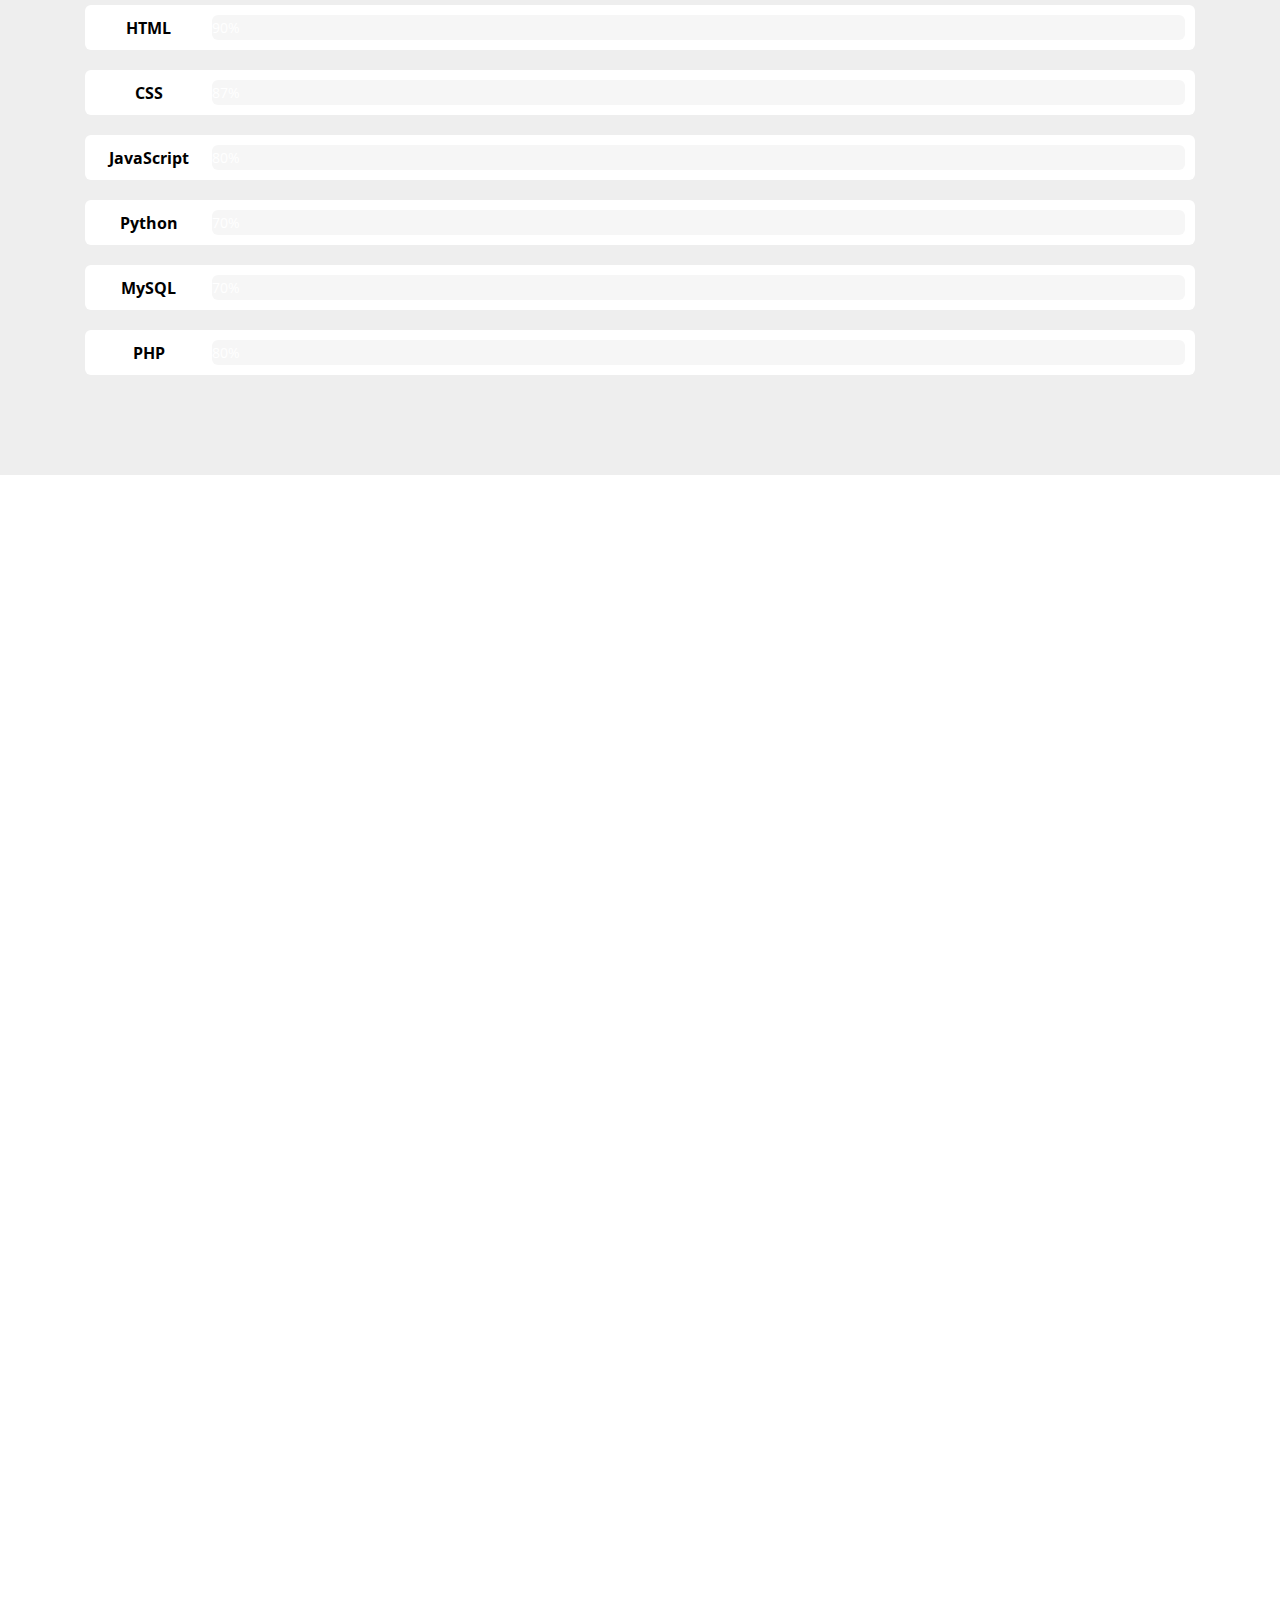
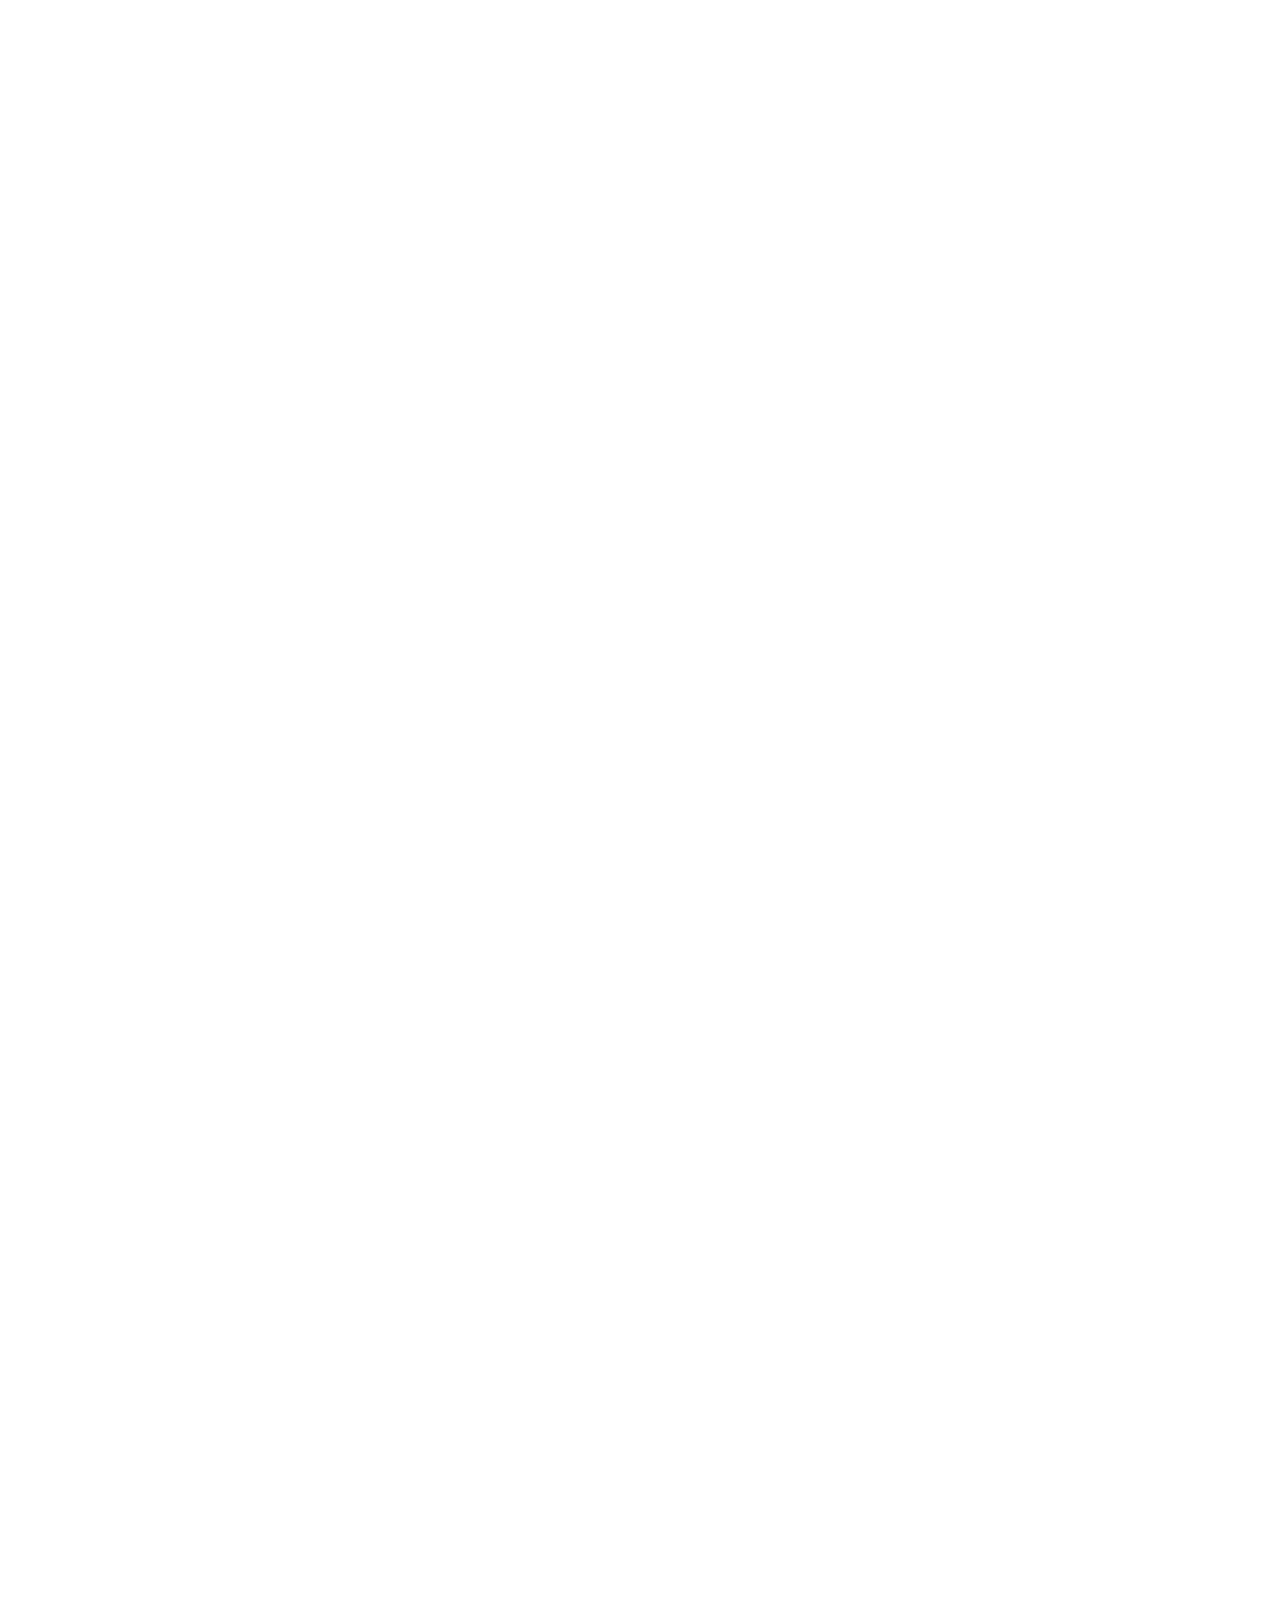
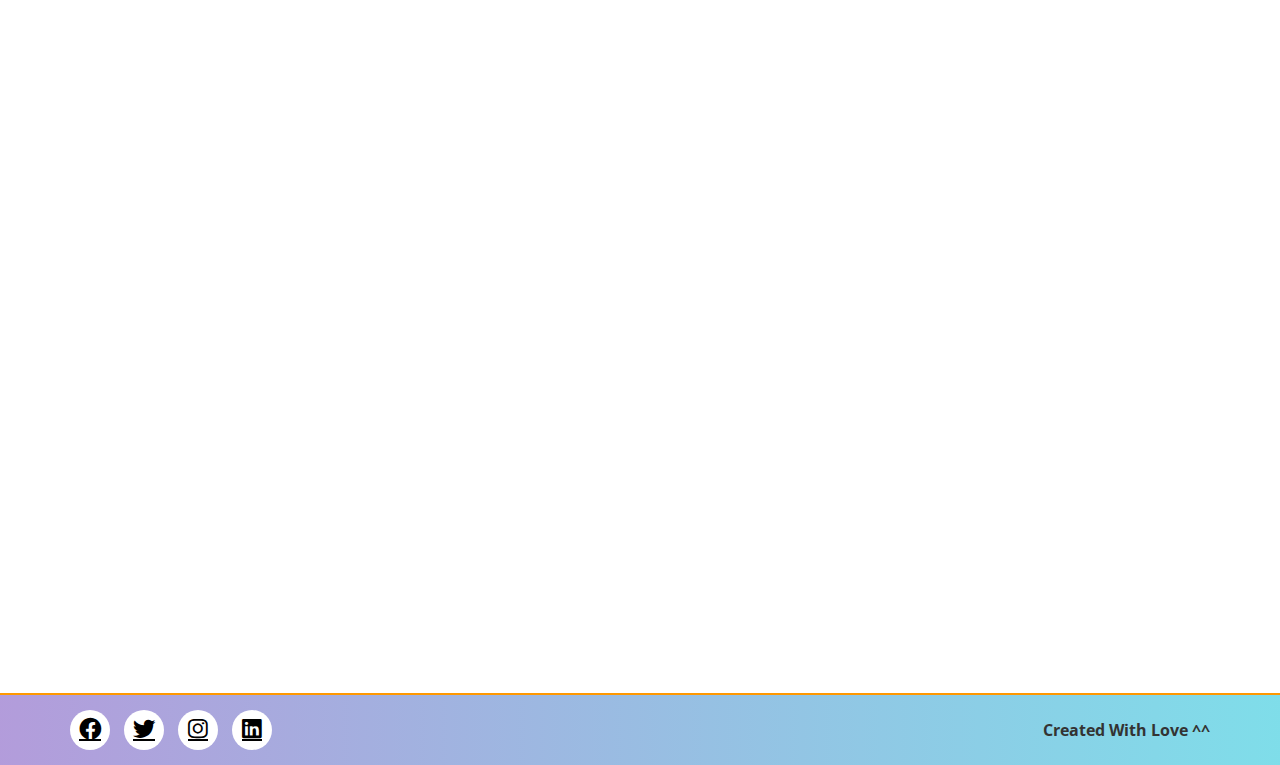
==== commit b8182e1c: "Update index.html" ====
--- a/index.html
+++ b/index.html
@@ -39,10 +39,10 @@
         <h3>Select Background</h3>
         <div class="image-settings">
           <img class="active ../imgs/1.jpg" src="../imgs/1.jpg" alt="../imgs/1.jpg">
-          <img class="../imgs/2.jpg" src="../imgs/2.jpg" alt="../imgs/2.jpg">
-          <img class="../imgs/3.jpg" src="../imgs/3.jpg" alt="../imgs/3.jpg">
-          <img class="../imgs/4.jpg" src="../imgs/4.jpg" alt="../imgs/4.jpg">
-          <img class="../imgs/5.jpg" src="../imgs/5.jpg" alt="../imgs/5.jpg">
+          <img class="imgs/2.jpg" src="../imgs/2.jpg" alt="../imgs/2.jpg">
+          <img class="imgs/3.jpg" src="../imgs/3.jpg" alt="../imgs/3.jpg">
+          <img class="imgs/4.jpg" src="../imgs/4.jpg" alt="../imgs/4.jpg">
+          <img class="imgs/5.jpg" src="../imgs/5.jpg" alt="../imgs/5.jpg">
         </div>
       </div>
       <button class="reset-value">Reset Options ?</button>
--- a/css/all.min.css
+++ b/css/all.min.css
@@ -0,0 +1,6 @@
+/*!
+ * Font Awesome Free 6.2.1 by @fontawesome - https://fontawesome.com
+ * License - https://fontawesome.com/license/free (Icons: CC BY 4.0, Fonts: SIL OFL 1.1, Code: MIT License)
+ * Copyright 2022 Fonticons, Inc.
+ */
+.fa{font-family:var(--fa-style-family,"Font Awesome 6 Free");font-weight:var(--fa-style,900)}.fa,.fa-brands,.fa-classic,.fa-regular,.fa-sharp,.fa-solid,.fab,.far,.fas{-moz-osx-font-smoothing:grayscale;-webkit-font-smoothing:antialiased;display:var(--fa-display,inline-block);font-style:normal;font-variant:normal;line-height:1;text-rendering:auto}.fa-classic,.fa-regular,.fa-solid,.far,.fas{font-family:"Font Awesome 6 Free"}.fa-brands,.fab{font-family:"Font Awesome 6 Brands"}.fa-1x{font-size:1em}.fa-2x{font-size:2em}.fa-3x{font-size:3em}.fa-4x{font-size:4em}.fa-5x{font-size:5em}.fa-6x{font-size:6em}.fa-7x{font-size:7em}.fa-8x{font-size:8em}.fa-9x{font-size:9em}.fa-10x{font-size:10em}.fa-2xs{font-size:.625em;line-height:.1em;vertical-align:.225em}.fa-xs{font-size:.75em;line-height:.08333em;vertical-align:.125em}.fa-sm{font-size:.875em;line-height:.07143em;vertical-align:.05357em}.fa-lg{font-size:1.25em;line-height:.05em;vertical-align:-.075em}.fa-xl{font-size:1.5em;line-height:.04167em;vertical-align:-.125em}.fa-2xl{font-size:2em;line-height:.03125em;vertical-align:-.1875em}.fa-fw{text-align:center;width:1.25em}.fa-ul{list-style-type:none;margin-left:var(--fa-li-margin,2.5em);padding-left:0}.fa-ul>li{position:relative}.fa-li{left:calc(var(--fa-li-width, 2em)*-1);position:absolute;text-align:center;width:var(--fa-li-width,2em);line-height:inherit}.fa-border{border-radius:var(--fa-border-radius,.1em);border:var(--fa-border-width,.08em) var(--fa-border-style,solid) var(--fa-border-color,#eee);padding:var(--fa-border-padding,.2em .25em .15em)}.fa-pull-left{float:left;margin-right:var(--fa-pull-margin,.3em)}.fa-pull-right{float:right;margin-left:var(--fa-pull-margin,.3em)}.fa-beat{-webkit-animation-name:fa-beat;animation-name:fa-beat;-webkit-animation-delay:var(--fa-animation-delay,0s);animation-delay:var(--fa-animation-delay,0s);-webkit-animation-direction:var(--fa-animation-direction,normal);animation-direction:var(--fa-animation-direction,normal);-webkit-animation-duration:var(--fa-animation-duration,1s);animation-duration:var(--fa-animation-duration,1s);-webkit-animation-iteration-count:var(--fa-animation-iteration-count,infinite);animation-iteration-count:var(--fa-animation-iteration-count,infinite);-webkit-animation-timing-function:var(--fa-animation-timing,ease-in-out);animation-timing-function:var(--fa-animation-timing,ease-in-out)}.fa-bounce{-webkit-animation-name:fa-bounce;animation-name:fa-bounce;-webkit-animation-delay:var(--fa-animation-delay,0s);animation-delay:var(--fa-animation-delay,0s);-webkit-animation-direction:var(--fa-animation-direction,normal);animation-direction:var(--fa-animation-direction,normal);-webkit-animation-duration:var(--fa-animation-duration,1s);animation-duration:var(--fa-animation-duration,1s);-webkit-animation-iteration-count:var(--fa-animation-iteration-count,infinite);animation-iteration-count:var(--fa-animation-iteration-count,infinite);-webkit-animation-timing-function:var(--fa-animation-timing,cubic-bezier(.28,.84,.42,1));animation-timing-function:var(--fa-animation-timing,cubic-bezier(.28,.84,.42,1))}.fa-fade{-webkit-animation-name:fa-fade;animation-name:fa-fade;-webkit-animation-iteration-count:var(--fa-animation-iteration-count,infinite);animation-iteration-count:var(--fa-animation-iteration-count,infinite);-webkit-animation-timing-function:var(--fa-animation-timing,cubic-bezier(.4,0,.6,1));animation-timing-function:var(--fa-animation-timing,cubic-bezier(.4,0,.6,1))}.fa-beat-fade,.fa-fade{-webkit-animation-delay:var(--fa-animation-delay,0s);animation-delay:var(--fa-animation-delay,0s);-webkit-animation-direction:var(--fa-animation-direction,normal);animation-direction:var(--fa-animation-direction,normal);-webkit-animation-duration:var(--fa-animation-duration,1s);animation-duration:var(--fa-animation-duration,1s)}.fa-beat-fade{-webkit-animation-name:fa-beat-fade;animation-name:fa-beat-fade;-webkit-animation-iteration-count:var(--fa-animation-iteration-count,infinite);animation-iteration-count:var(--fa-animation-iteration-count,infinite);-webkit-animation-timing-function:var(--fa-animation-timing,cubic-bezier(.4,0,.6,1));animation-timing-function:var(--fa-animation-timing,cubic-bezier(.4,0,.6,1))}.fa-flip{-webkit-animation-name:fa-flip;animation-name:fa-flip;-webkit-animation-delay:var(--fa-animation-delay,0s);animation-delay:var(--fa-animation-delay,0s);-webkit-animation-direction:var(--fa-animation-direction,normal);animation-direction:var(--fa-animation-direction,normal);-webkit-animation-duration:var(--fa-animation-duration,1s);animation-duration:var(--fa-animation-duration,1s);-webkit-animation-iteration-count:var(--fa-animation-iteration-count,infinite);animation-iteration-count:var(--fa-animation-iteration-count,infinite);-webkit-animation-timing-function:var(--fa-animation-timing,ease-in-out);animation-timing-function:var(--fa-animation-timing,ease-in-out)}.fa-shake{-webkit-animation-name:fa-shake;animation-name:fa-shake;-webkit-animation-duration:var(--fa-animation-duration,1s);animation-duration:var(--fa-animation-duration,1s);-webkit-animation-iteration-count:var(--fa-animation-iteration-count,infinite);animation-iteration-count:var(--fa-animation-iteration-count,infinite);-webkit-animation-timing-function:var(--fa-animation-timing,linear);animation-timing-function:var(--fa-animation-timing,linear)}.fa-shake,.fa-spin{-webkit-animation-delay:var(--fa-animation-delay,0s);animation-delay:var(--fa-animation-delay,0s);-webkit-animation-direction:var(--fa-animation-direction,normal);animation-direction:var(--fa-animation-direction,normal)}.fa-spin{-webkit-animation-name:fa-spin;animation-name:fa-spin;-webkit-animation-duration:var(--fa-animation-duration,2s);animation-duration:var(--fa-animation-duration,2s);-webkit-animation-iteration-count:var(--fa-animation-iteration-count,infinite);animation-iteration-count:var(--fa-animation-iteration-count,infinite);-webkit-animation-timing-function:var(--fa-animation-timing,linear);animation-timing-function:var(--fa-animation-timing,linear)}.fa-spin-reverse{--fa-animation-direction:reverse}.fa-pulse,.fa-spin-pulse{-webkit-animation-name:fa-spin;animation-name:fa-spin;-webkit-animation-direction:var(--fa-animation-direction,normal);animation-direction:var(--fa-animation-direction,normal);-webkit-animation-duration:var(--fa-animation-duration,1s);animation-duration:var(--fa-animation-duration,1s);-webkit-animation-iteration-count:var(--fa-animation-iteration-count,infinite);animation-iteration-count:var(--fa-animation-iteration-count,infinite);-webkit-animation-timing-function:var(--fa-animation-timing,steps(8));animation-timing-function:var(--fa-animation-timing,steps(8))}@media (prefers-reduced-motion:reduce){.fa-beat,.fa-beat-fade,.fa-bounce,.fa-fade,.fa-flip,.fa-pulse,.fa-shake,.fa-spin,.fa-spin-pulse{-webkit-animation-delay:-1ms;animation-delay:-1ms;-webkit-animation-duration:1ms;animation-duration:1ms;-webkit-animation-iteration-count:1;animation-iteration-count:1;transition-delay:0s;transition-duration:0s}}@-webkit-keyframes fa-beat{0%,90%{-webkit-transform:scale(1);transform:scale(1)}45%{-webkit-transform:scale(var(--fa-beat-scale,1.25));transform:scale(var(--fa-beat-scale,1.25))}}@keyframes fa-beat{0%,90%{-webkit-transform:scale(1);transform:scale(1)}45%{-webkit-transform:scale(var(--fa-beat-scale,1.25));transform:scale(var(--fa-beat-scale,1.25))}}@-webkit-keyframes fa-bounce{0%{-webkit-transform:scale(1) translateY(0);transform:scale(1) translateY(0)}10%{-webkit-transform:scale(var(--fa-bounce-start-scale-x,1.1),var(--fa-bounce-start-scale-y,.9)) translateY(0);transform:scale(var(--fa-bounce-start-scale-x,1.1),var(--fa-bounce-start-scale-y,.9)) translateY(0)}30%{-webkit-transform:scale(var(--fa-bounce-jump-scale-x,.9),var(--fa-bounce-jump-scale-y,1.1)) translateY(var(--fa-bounce-height,-.5em));transform:scale(var(--fa-bounce-jump-scale-x,.9),var(--fa-bounce-jump-scale-y,1.1)) translateY(var(--fa-bounce-height,-.5em))}50%{-webkit-transform:scale(var(--fa-bounce-land-scale-x,1.05),var(--fa-bounce-land-scale-y,.95)) translateY(0);transform:scale(var(--fa-bounce-land-scale-x,1.05),var(--fa-bounce-land-scale-y,.95)) translateY(0)}57%{-webkit-transform:scale(1) translateY(var(--fa-bounce-rebound,-.125em));transform:scale(1) translateY(var(--fa-bounce-rebound,-.125em))}64%{-webkit-transform:scale(1) translateY(0);transform:scale(1) translateY(0)}to{-webkit-transform:scale(1) translateY(0);transform:scale(1) translateY(0)}}@keyframes fa-bounce{0%{-webkit-transform:scale(1) translateY(0);transform:scale(1) translateY(0)}10%{-webkit-transform:scale(var(--fa-bounce-start-scale-x,1.1),var(--fa-bounce-start-scale-y,.9)) translateY(0);transform:scale(var(--fa-bounce-start-scale-x,1.1),var(--fa-bounce-start-scale-y,.9)) translateY(0)}30%{-webkit-transform:scale(var(--fa-bounce-jump-scale-x,.9),var(--fa-bounce-jump-scale-y,1.1)) translateY(var(--fa-bounce-height,-.5em));transform:scale(var(--fa-bounce-jump-scale-x,.9),var(--fa-bounce-jump-scale-y,1.1)) translateY(var(--fa-bounce-height,-.5em))}50%{-webkit-transform:scale(var(--fa-bounce-land-scale-x,1.05),var(--fa-bounce-land-scale-y,.95)) translateY(0);transform:scale(var(--fa-bounce-land-scale-x,1.05),var(--fa-bounce-land-scale-y,.95)) translateY(0)}57%{-webkit-transform:scale(1) translateY(var(--fa-bounce-rebound,-.125em));transform:scale(1) translateY(var(--fa-bounce-rebound,-.125em))}64%{-webkit-transform:scale(1) translateY(0);transform:scale(1) translateY(0)}to{-webkit-transform:scale(1) translateY(0);transform:scale(1) translateY(0)}}@-webkit-keyframes fa-fade{50%{opacity:var(--fa-fade-opacity,.4)}}@keyframes fa-fade{50%{opacity:var(--fa-fade-opacity,.4)}}@-webkit-keyframes fa-beat-fade{0%,to{opacity:var(--fa-beat-fade-opacity,.4);-webkit-transform:scale(1);transform:scale(1)}50%{opacity:1;-webkit-transform:scale(var(--fa-beat-fade-scale,1.125));transform:scale(var(--fa-beat-fade-scale,1.125))}}@keyframes fa-beat-fade{0%,to{opacity:var(--fa-beat-fade-opacity,.4);-webkit-transform:scale(1);transform:scale(1)}50%{opacity:1;-webkit-transform:scale(var(--fa-beat-fade-scale,1.125));transform:scale(var(--fa-beat-fade-scale,1.125))}}@-webkit-keyframes fa-flip{50%{-webkit-transform:rotate3d(var(--fa-flip-x,0),var(--fa-flip-y,1),var(--fa-flip-z,0),var(--fa-flip-angle,-180deg));transform:rotate3d(var(--fa-flip-x,0),var(--fa-flip-y,1),var(--fa-flip-z,0),var(--fa-flip-angle,-180deg))}}@keyframes fa-flip{50%{-webkit-transform:rotate3d(var(--fa-flip-x,0),var(--fa-flip-y,1),var(--fa-flip-z,0),var(--fa-flip-angle,-180deg));transform:rotate3d(var(--fa-flip-x,0),var(--fa-flip-y,1),var(--fa-flip-z,0),var(--fa-flip-angle,-180deg))}}@-webkit-keyframes fa-shake{0%{-webkit-transform:rotate(-15deg);transform:rotate(-15deg)}4%{-webkit-transform:rotate(15deg);transform:rotate(15deg)}8%,24%{-webkit-transform:rotate(-18deg);transform:rotate(-18deg)}12%,28%{-webkit-transform:rotate(18deg);transform:rotate(18deg)}16%{-webkit-transform:rotate(-22deg);transform:rotate(-22deg)}20%{-webkit-transform:rotate(22deg);transform:rotate(22deg)}32%{-webkit-transform:rotate(-12deg);transform:rotate(-12deg)}36%{-webkit-transform:rotate(12deg);transform:rotate(12deg)}40%,to{-webkit-transform:rotate(0deg);transform:rotate(0deg)}}@keyframes fa-shake{0%{-webkit-transform:rotate(-15deg);transform:rotate(-15deg)}4%{-webkit-transform:rotate(15deg);transform:rotate(15deg)}8%,24%{-webkit-transform:rotate(-18deg);transform:rotate(-18deg)}12%,28%{-webkit-transform:rotate(18deg);transform:rotate(18deg)}16%{-webkit-transform:rotate(-22deg);transform:rotate(-22deg)}20%{-webkit-transform:rotate(22deg);transform:rotate(22deg)}32%{-webkit-transform:rotate(-12deg);transform:rotate(-12deg)}36%{-webkit-transform:rotate(12deg);transform:rotate(12deg)}40%,to{-webkit-transform:rotate(0deg);transform:rotate(0deg)}}@-webkit-keyframes fa-spin{0%{-webkit-transform:rotate(0deg);transform:rotate(0deg)}to{-webkit-transform:rotate(1turn);transform:rotate(1turn)}}@keyframes fa-spin{0%{-webkit-transform:rotate(0deg);transform:rotate(0deg)}to{-webkit-transform:rotate(1turn);transform:rotate(1turn)}}.fa-rotate-90{-webkit-transform:rotate(90deg);transform:rotate(90deg)}.fa-rotate-180{-webkit-transform:rotate(180deg);transform:rotate(180deg)}.fa-rotate-270{-webkit-transform:rotate(270deg);transform:rotate(270deg)}.fa-flip-horizontal{-webkit-transform:scaleX(-1);transform:scaleX(-1)}.fa-flip-vertical{-webkit-transform:scaleY(-1);transform:scaleY(-1)}.fa-flip-both,.fa-flip-horizontal.fa-flip-vertical{-webkit-transform:scale(-1);transform:scale(-1)}.fa-rotate-by{-webkit-transform:rotate(var(--fa-rotate-angle,none));transform:rotate(var(--fa-rotate-angle,none))}.fa-stack{display:inline-block;height:2em;line-height:2em;position:relative;vertical-align:middle;width:2.5em}.fa-stack-1x,.fa-stack-2x{left:0;position:absolute;text-align:center;width:100%;z-index:var(--fa-stack-z-index,auto)}.fa-stack-1x{line-height:inherit}.fa-stack-2x{font-size:2em}.fa-inverse{color:var(--fa-inverse,#fff)}.fa-0:before{content:"\30"}.fa-1:before{content:"\31"}.fa-2:before{content:"\32"}.fa-3:before{content:"\33"}.fa-4:before{content:"\34"}.fa-5:before{content:"\35"}.fa-6:before{content:"\36"}.fa-7:before{content:"\37"}.fa-8:before{content:"\38"}.fa-9:before{content:"\39"}.fa-fill-drip:before{content:"\f576"}.fa-arrows-to-circle:before{content:"\e4bd"}.fa-chevron-circle-right:before,.fa-circle-chevron-right:before{content:"\f138"}.fa-at:before{content:"\40"}.fa-trash-alt:before,.fa-trash-can:before{content:"\f2ed"}.fa-text-height:before{content:"\f034"}.fa-user-times:before,.fa-user-xmark:before{content:"\f235"}.fa-stethoscope:before{content:"\f0f1"}.fa-comment-alt:before,.fa-message:before{content:"\f27a"}.fa-info:before{content:"\f129"}.fa-compress-alt:before,.fa-down-left-and-up-right-to-center:before{content:"\f422"}.fa-explosion:before{content:"\e4e9"}.fa-file-alt:before,.fa-file-lines:before,.fa-file-text:before{content:"\f15c"}.fa-wave-square:before{content:"\f83e"}.fa-ring:before{content:"\f70b"}.fa-building-un:before{content:"\e4d9"}.fa-dice-three:before{content:"\f527"}.fa-calendar-alt:before,.fa-calendar-days:before{content:"\f073"}.fa-anchor-circle-check:before{content:"\e4aa"}.fa-building-circle-arrow-right:before{content:"\e4d1"}.fa-volleyball-ball:before,.fa-volleyball:before{content:"\f45f"}.fa-arrows-up-to-line:before{content:"\e4c2"}.fa-sort-desc:before,.fa-sort-down:before{content:"\f0dd"}.fa-circle-minus:before,.fa-minus-circle:before{content:"\f056"}.fa-door-open:before{content:"\f52b"}.fa-right-from-bracket:before,.fa-sign-out-alt:before{content:"\f2f5"}.fa-atom:before{content:"\f5d2"}.fa-soap:before{content:"\e06e"}.fa-heart-music-camera-bolt:before,.fa-icons:before{content:"\f86d"}.fa-microphone-alt-slash:before,.fa-microphone-lines-slash:before{content:"\f539"}.fa-bridge-circle-check:before{content:"\e4c9"}.fa-pump-medical:before{content:"\e06a"}.fa-fingerprint:before{content:"\f577"}.fa-hand-point-right:before{content:"\f0a4"}.fa-magnifying-glass-location:before,.fa-search-location:before{content:"\f689"}.fa-forward-step:before,.fa-step-forward:before{content:"\f051"}.fa-face-smile-beam:before,.fa-smile-beam:before{content:"\f5b8"}.fa-flag-checkered:before{content:"\f11e"}.fa-football-ball:before,.fa-football:before{content:"\f44e"}.fa-school-circle-exclamation:before{content:"\e56c"}.fa-crop:before{content:"\f125"}.fa-angle-double-down:before,.fa-angles-down:before{content:"\f103"}.fa-users-rectangle:before{content:"\e594"}.fa-people-roof:before{content:"\e537"}.fa-people-line:before{content:"\e534"}.fa-beer-mug-empty:before,.fa-beer:before{content:"\f0fc"}.fa-diagram-predecessor:before{content:"\e477"}.fa-arrow-up-long:before,.fa-long-arrow-up:before{content:"\f176"}.fa-burn:before,.fa-fire-flame-simple:before{content:"\f46a"}.fa-male:before,.fa-person:before{content:"\f183"}.fa-laptop:before{content:"\f109"}.fa-file-csv:before{content:"\f6dd"}.fa-menorah:before{content:"\f676"}.fa-truck-plane:before{content:"\e58f"}.fa-record-vinyl:before{content:"\f8d9"}.fa-face-grin-stars:before,.fa-grin-stars:before{content:"\f587"}.fa-bong:before{content:"\f55c"}.fa-pastafarianism:before,.fa-spaghetti-monster-flying:before{content:"\f67b"}.fa-arrow-down-up-across-line:before{content:"\e4af"}.fa-spoon:before,.fa-utensil-spoon:before{content:"\f2e5"}.fa-jar-wheat:before{content:"\e517"}.fa-envelopes-bulk:before,.fa-mail-bulk:before{content:"\f674"}.fa-file-circle-exclamation:before{content:"\e4eb"}.fa-circle-h:before,.fa-hospital-symbol:before{content:"\f47e"}.fa-pager:before{content:"\f815"}.fa-address-book:before,.fa-contact-book:before{content:"\f2b9"}.fa-strikethrough:before{content:"\f0cc"}.fa-k:before{content:"\4b"}.fa-landmark-flag:before{content:"\e51c"}.fa-pencil-alt:before,.fa-pencil:before{content:"\f303"}.fa-backward:before{content:"\f04a"}.fa-caret-right:before{content:"\f0da"}.fa-comments:before{content:"\f086"}.fa-file-clipboard:before,.fa-paste:before{content:"\f0ea"}.fa-code-pull-request:before{content:"\e13c"}.fa-clipboard-list:before{content:"\f46d"}.fa-truck-loading:before,.fa-truck-ramp-box:before{content:"\f4de"}.fa-user-check:before{content:"\f4fc"}.fa-vial-virus:before{content:"\e597"}.fa-sheet-plastic:before{content:"\e571"}.fa-blog:before{content:"\f781"}.fa-user-ninja:before{content:"\f504"}.fa-person-arrow-up-from-line:before{content:"\e539"}.fa-scroll-torah:before,.fa-torah:before{content:"\f6a0"}.fa-broom-ball:before,.fa-quidditch-broom-ball:before,.fa-quidditch:before{content:"\f458"}.fa-toggle-off:before{content:"\f204"}.fa-archive:before,.fa-box-archive:before{content:"\f187"}.fa-person-drowning:before{content:"\e545"}.fa-arrow-down-9-1:before,.fa-sort-numeric-desc:before,.fa-sort-numeric-down-alt:before{content:"\f886"}.fa-face-grin-tongue-squint:before,.fa-grin-tongue-squint:before{content:"\f58a"}.fa-spray-can:before{content:"\f5bd"}.fa-truck-monster:before{content:"\f63b"}.fa-w:before{content:"\57"}.fa-earth-africa:before,.fa-globe-africa:before{content:"\f57c"}.fa-rainbow:before{content:"\f75b"}.fa-circle-notch:before{content:"\f1ce"}.fa-tablet-alt:before,.fa-tablet-screen-button:before{content:"\f3fa"}.fa-paw:before{content:"\f1b0"}.fa-cloud:before{content:"\f0c2"}.fa-trowel-bricks:before{content:"\e58a"}.fa-face-flushed:before,.fa-flushed:before{content:"\f579"}.fa-hospital-user:before{content:"\f80d"}.fa-tent-arrow-left-right:before{content:"\e57f"}.fa-gavel:before,.fa-legal:before{content:"\f0e3"}.fa-binoculars:before{content:"\f1e5"}.fa-microphone-slash:before{content:"\f131"}.fa-box-tissue:before{content:"\e05b"}.fa-motorcycle:before{content:"\f21c"}.fa-bell-concierge:before,.fa-concierge-bell:before{content:"\f562"}.fa-pen-ruler:before,.fa-pencil-ruler:before{content:"\f5ae"}.fa-people-arrows-left-right:before,.fa-people-arrows:before{content:"\e068"}.fa-mars-and-venus-burst:before{content:"\e523"}.fa-caret-square-right:before,.fa-square-caret-right:before{content:"\f152"}.fa-cut:before,.fa-scissors:before{content:"\f0c4"}.fa-sun-plant-wilt:before{content:"\e57a"}.fa-toilets-portable:before{content:"\e584"}.fa-hockey-puck:before{content:"\f453"}.fa-table:before{content:"\f0ce"}.fa-magnifying-glass-arrow-right:before{content:"\e521"}.fa-digital-tachograph:before,.fa-tachograph-digital:before{content:"\f566"}.fa-users-slash:before{content:"\e073"}.fa-clover:before{content:"\e139"}.fa-mail-reply:before,.fa-reply:before{content:"\f3e5"}.fa-star-and-crescent:before{content:"\f699"}.fa-house-fire:before{content:"\e50c"}.fa-minus-square:before,.fa-square-minus:before{content:"\f146"}.fa-helicopter:before{content:"\f533"}.fa-compass:before{content:"\f14e"}.fa-caret-square-down:before,.fa-square-caret-down:before{content:"\f150"}.fa-file-circle-question:before{content:"\e4ef"}.fa-laptop-code:before{content:"\f5fc"}.fa-swatchbook:before{content:"\f5c3"}.fa-prescription-bottle:before{content:"\f485"}.fa-bars:before,.fa-navicon:before{content:"\f0c9"}.fa-people-group:before{content:"\e533"}.fa-hourglass-3:before,.fa-hourglass-end:before{content:"\f253"}.fa-heart-broken:before,.fa-heart-crack:before{content:"\f7a9"}.fa-external-link-square-alt:before,.fa-square-up-right:before{content:"\f360"}.fa-face-kiss-beam:before,.fa-kiss-beam:before{content:"\f597"}.fa-film:before{content:"\f008"}.fa-ruler-horizontal:before{content:"\f547"}.fa-people-robbery:before{content:"\e536"}.fa-lightbulb:before{content:"\f0eb"}.fa-caret-left:before{content:"\f0d9"}.fa-circle-exclamation:before,.fa-exclamation-circle:before{content:"\f06a"}.fa-school-circle-xmark:before{content:"\e56d"}.fa-arrow-right-from-bracket:before,.fa-sign-out:before{content:"\f08b"}.fa-chevron-circle-down:before,.fa-circle-chevron-down:before{content:"\f13a"}.fa-unlock-alt:before,.fa-unlock-keyhole:before{content:"\f13e"}.fa-cloud-showers-heavy:before{content:"\f740"}.fa-headphones-alt:before,.fa-headphones-simple:before{content:"\f58f"}.fa-sitemap:before{content:"\f0e8"}.fa-circle-dollar-to-slot:before,.fa-donate:before{content:"\f4b9"}.fa-memory:before{content:"\f538"}.fa-road-spikes:before{content:"\e568"}.fa-fire-burner:before{content:"\e4f1"}.fa-flag:before{content:"\f024"}.fa-hanukiah:before{content:"\f6e6"}.fa-feather:before{content:"\f52d"}.fa-volume-down:before,.fa-volume-low:before{content:"\f027"}.fa-comment-slash:before{content:"\f4b3"}.fa-cloud-sun-rain:before{content:"\f743"}.fa-compress:before{content:"\f066"}.fa-wheat-alt:before,.fa-wheat-awn:before{content:"\e2cd"}.fa-ankh:before{content:"\f644"}.fa-hands-holding-child:before{content:"\e4fa"}.fa-asterisk:before{content:"\2a"}.fa-check-square:before,.fa-square-check:before{content:"\f14a"}.fa-peseta-sign:before{content:"\e221"}.fa-header:before,.fa-heading:before{content:"\f1dc"}.fa-ghost:before{content:"\f6e2"}.fa-list-squares:before,.fa-list:before{content:"\f03a"}.fa-phone-square-alt:before,.fa-square-phone-flip:before{content:"\f87b"}.fa-cart-plus:before{content:"\f217"}.fa-gamepad:before{content:"\f11b"}.fa-circle-dot:before,.fa-dot-circle:before{content:"\f192"}.fa-dizzy:before,.fa-face-dizzy:before{content:"\f567"}.fa-egg:before{content:"\f7fb"}.fa-house-medical-circle-xmark:before{content:"\e513"}.fa-campground:before{content:"\f6bb"}.fa-folder-plus:before{content:"\f65e"}.fa-futbol-ball:before,.fa-futbol:before,.fa-soccer-ball:before{content:"\f1e3"}.fa-paint-brush:before,.fa-paintbrush:before{content:"\f1fc"}.fa-lock:before{content:"\f023"}.fa-gas-pump:before{content:"\f52f"}.fa-hot-tub-person:before,.fa-hot-tub:before{content:"\f593"}.fa-map-location:before,.fa-map-marked:before{content:"\f59f"}.fa-house-flood-water:before{content:"\e50e"}.fa-tree:before{content:"\f1bb"}.fa-bridge-lock:before{content:"\e4cc"}.fa-sack-dollar:before{content:"\f81d"}.fa-edit:before,.fa-pen-to-square:before{content:"\f044"}.fa-car-side:before{content:"\f5e4"}.fa-share-alt:before,.fa-share-nodes:before{content:"\f1e0"}.fa-heart-circle-minus:before{content:"\e4ff"}.fa-hourglass-2:before,.fa-hourglass-half:before{content:"\f252"}.fa-microscope:before{content:"\f610"}.fa-sink:before{content:"\e06d"}.fa-bag-shopping:before,.fa-shopping-bag:before{content:"\f290"}.fa-arrow-down-z-a:before,.fa-sort-alpha-desc:before,.fa-sort-alpha-down-alt:before{content:"\f881"}.fa-mitten:before{content:"\f7b5"}.fa-person-rays:before{content:"\e54d"}.fa-users:before{content:"\f0c0"}.fa-eye-slash:before{content:"\f070"}.fa-flask-vial:before{content:"\e4f3"}.fa-hand-paper:before,.fa-hand:before{content:"\f256"}.fa-om:before{content:"\f679"}.fa-worm:before{content:"\e599"}.fa-house-circle-xmark:before{content:"\e50b"}.fa-plug:before{content:"\f1e6"}.fa-chevron-up:before{content:"\f077"}.fa-hand-spock:before{content:"\f259"}.fa-stopwatch:before{content:"\f2f2"}.fa-face-kiss:before,.fa-kiss:before{content:"\f596"}.fa-bridge-circle-xmark:before{content:"\e4cb"}.fa-face-grin-tongue:before,.fa-grin-tongue:before{content:"\f589"}.fa-chess-bishop:before{content:"\f43a"}.fa-face-grin-wink:before,.fa-grin-wink:before{content:"\f58c"}.fa-deaf:before,.fa-deafness:before,.fa-ear-deaf:before,.fa-hard-of-hearing:before{content:"\f2a4"}.fa-road-circle-check:before{content:"\e564"}.fa-dice-five:before{content:"\f523"}.fa-rss-square:before,.fa-square-rss:before{content:"\f143"}.fa-land-mine-on:before{content:"\e51b"}.fa-i-cursor:before{content:"\f246"}.fa-stamp:before{content:"\f5bf"}.fa-stairs:before{content:"\e289"}.fa-i:before{content:"\49"}.fa-hryvnia-sign:before,.fa-hryvnia:before{content:"\f6f2"}.fa-pills:before{content:"\f484"}.fa-face-grin-wide:before,.fa-grin-alt:before{content:"\f581"}.fa-tooth:before{content:"\f5c9"}.fa-v:before{content:"\56"}.fa-bangladeshi-taka-sign:before{content:"\e2e6"}.fa-bicycle:before{content:"\f206"}.fa-rod-asclepius:before,.fa-rod-snake:before,.fa-staff-aesculapius:before,.fa-staff-snake:before{content:"\e579"}.fa-head-side-cough-slash:before{content:"\e062"}.fa-ambulance:before,.fa-truck-medical:before{content:"\f0f9"}.fa-wheat-awn-circle-exclamation:before{content:"\e598"}.fa-snowman:before{content:"\f7d0"}.fa-mortar-pestle:before{content:"\f5a7"}.fa-road-barrier:before{content:"\e562"}.fa-school:before{content:"\f549"}.fa-igloo:before{content:"\f7ae"}.fa-joint:before{content:"\f595"}.fa-angle-right:before{content:"\f105"}.fa-horse:before{content:"\f6f0"}.fa-q:before{content:"\51"}.fa-g:before{content:"\47"}.fa-notes-medical:before{content:"\f481"}.fa-temperature-2:before,.fa-temperature-half:before,.fa-thermometer-2:before,.fa-thermometer-half:before{content:"\f2c9"}.fa-dong-sign:before{content:"\e169"}.fa-capsules:before{content:"\f46b"}.fa-poo-bolt:before,.fa-poo-storm:before{content:"\f75a"}.fa-face-frown-open:before,.fa-frown-open:before{content:"\f57a"}.fa-hand-point-up:before{content:"\f0a6"}.fa-money-bill:before{content:"\f0d6"}.fa-bookmark:before{content:"\f02e"}.fa-align-justify:before{content:"\f039"}.fa-umbrella-beach:before{content:"\f5ca"}.fa-helmet-un:before{content:"\e503"}.fa-bullseye:before{content:"\f140"}.fa-bacon:before{content:"\f7e5"}.fa-hand-point-down:before{content:"\f0a7"}.fa-arrow-up-from-bracket:before{content:"\e09a"}.fa-folder-blank:before,.fa-folder:before{content:"\f07b"}.fa-file-medical-alt:before,.fa-file-waveform:before{content:"\f478"}.fa-radiation:before{content:"\f7b9"}.fa-chart-simple:before{content:"\e473"}.fa-mars-stroke:before{content:"\f229"}.fa-vial:before{content:"\f492"}.fa-dashboard:before,.fa-gauge-med:before,.fa-gauge:before,.fa-tachometer-alt-average:before{content:"\f624"}.fa-magic-wand-sparkles:before,.fa-wand-magic-sparkles:before{content:"\e2ca"}.fa-e:before{content:"\45"}.fa-pen-alt:before,.fa-pen-clip:before{content:"\f305"}.fa-bridge-circle-exclamation:before{content:"\e4ca"}.fa-user:before{content:"\f007"}.fa-school-circle-check:before{content:"\e56b"}.fa-dumpster:before{content:"\f793"}.fa-shuttle-van:before,.fa-van-shuttle:before{content:"\f5b6"}.fa-building-user:before{content:"\e4da"}.fa-caret-square-left:before,.fa-square-caret-left:before{content:"\f191"}.fa-highlighter:before{content:"\f591"}.fa-key:before{content:"\f084"}.fa-bullhorn:before{content:"\f0a1"}.fa-globe:before{content:"\f0ac"}.fa-synagogue:before{content:"\f69b"}.fa-person-half-dress:before{content:"\e548"}.fa-road-bridge:before{content:"\e563"}.fa-location-arrow:before{content:"\f124"}.fa-c:before{content:"\43"}.fa-tablet-button:before{content:"\f10a"}.fa-building-lock:before{content:"\e4d6"}.fa-pizza-slice:before{content:"\f818"}.fa-money-bill-wave:before{content:"\f53a"}.fa-area-chart:before,.fa-chart-area:before{content:"\f1fe"}.fa-house-flag:before{content:"\e50d"}.fa-person-circle-minus:before{content:"\e540"}.fa-ban:before,.fa-cancel:before{content:"\f05e"}.fa-camera-rotate:before{content:"\e0d8"}.fa-air-freshener:before,.fa-spray-can-sparkles:before{content:"\f5d0"}.fa-star:before{content:"\f005"}.fa-repeat:before{content:"\f363"}.fa-cross:before{content:"\f654"}.fa-box:before{content:"\f466"}.fa-venus-mars:before{content:"\f228"}.fa-arrow-pointer:before,.fa-mouse-pointer:before{content:"\f245"}.fa-expand-arrows-alt:before,.fa-maximize:before{content:"\f31e"}.fa-charging-station:before{content:"\f5e7"}.fa-shapes:before,.fa-triangle-circle-square:before{content:"\f61f"}.fa-random:before,.fa-shuffle:before{content:"\f074"}.fa-person-running:before,.fa-running:before{content:"\f70c"}.fa-mobile-retro:before{content:"\e527"}.fa-grip-lines-vertical:before{content:"\f7a5"}.fa-spider:before{content:"\f717"}.fa-hands-bound:before{content:"\e4f9"}.fa-file-invoice-dollar:before{content:"\f571"}.fa-plane-circle-exclamation:before{content:"\e556"}.fa-x-ray:before{content:"\f497"}.fa-spell-check:before{content:"\f891"}.fa-slash:before{content:"\f715"}.fa-computer-mouse:before,.fa-mouse:before{content:"\f8cc"}.fa-arrow-right-to-bracket:before,.fa-sign-in:before{content:"\f090"}.fa-shop-slash:before,.fa-store-alt-slash:before{content:"\e070"}.fa-server:before{content:"\f233"}.fa-virus-covid-slash:before{content:"\e4a9"}.fa-shop-lock:before{content:"\e4a5"}.fa-hourglass-1:before,.fa-hourglass-start:before{content:"\f251"}.fa-blender-phone:before{content:"\f6b6"}.fa-building-wheat:before{content:"\e4db"}.fa-person-breastfeeding:before{content:"\e53a"}.fa-right-to-bracket:before,.fa-sign-in-alt:before{content:"\f2f6"}.fa-venus:before{content:"\f221"}.fa-passport:before{content:"\f5ab"}.fa-heart-pulse:before,.fa-heartbeat:before{content:"\f21e"}.fa-people-carry-box:before,.fa-people-carry:before{content:"\f4ce"}.fa-temperature-high:before{content:"\f769"}.fa-microchip:before{content:"\f2db"}.fa-crown:before{content:"\f521"}.fa-weight-hanging:before{content:"\f5cd"}.fa-xmarks-lines:before{content:"\e59a"}.fa-file-prescription:before{content:"\f572"}.fa-weight-scale:before,.fa-weight:before{content:"\f496"}.fa-user-friends:before,.fa-user-group:before{content:"\f500"}.fa-arrow-up-a-z:before,.fa-sort-alpha-up:before{content:"\f15e"}.fa-chess-knight:before{content:"\f441"}.fa-face-laugh-squint:before,.fa-laugh-squint:before{content:"\f59b"}.fa-wheelchair:before{content:"\f193"}.fa-arrow-circle-up:before,.fa-circle-arrow-up:before{content:"\f0aa"}.fa-toggle-on:before{content:"\f205"}.fa-person-walking:before,.fa-walking:before{content:"\f554"}.fa-l:before{content:"\4c"}.fa-fire:before{content:"\f06d"}.fa-bed-pulse:before,.fa-procedures:before{content:"\f487"}.fa-shuttle-space:before,.fa-space-shuttle:before{content:"\f197"}.fa-face-laugh:before,.fa-laugh:before{content:"\f599"}.fa-folder-open:before{content:"\f07c"}.fa-heart-circle-plus:before{content:"\e500"}.fa-code-fork:before{content:"\e13b"}.fa-city:before{content:"\f64f"}.fa-microphone-alt:before,.fa-microphone-lines:before{content:"\f3c9"}.fa-pepper-hot:before{content:"\f816"}.fa-unlock:before{content:"\f09c"}.fa-colon-sign:before{content:"\e140"}.fa-headset:before{content:"\f590"}.fa-store-slash:before{content:"\e071"}.fa-road-circle-xmark:before{content:"\e566"}.fa-user-minus:before{content:"\f503"}.fa-mars-stroke-up:before,.fa-mars-stroke-v:before{content:"\f22a"}.fa-champagne-glasses:before,.fa-glass-cheers:before{content:"\f79f"}.fa-clipboard:before{content:"\f328"}.fa-house-circle-exclamation:before{content:"\e50a"}.fa-file-arrow-up:before,.fa-file-upload:before{content:"\f574"}.fa-wifi-3:before,.fa-wifi-strong:before,.fa-wifi:before{content:"\f1eb"}.fa-bath:before,.fa-bathtub:before{content:"\f2cd"}.fa-underline:before{content:"\f0cd"}.fa-user-edit:before,.fa-user-pen:before{content:"\f4ff"}.fa-signature:before{content:"\f5b7"}.fa-stroopwafel:before{content:"\f551"}.fa-bold:before{content:"\f032"}.fa-anchor-lock:before{content:"\e4ad"}.fa-building-ngo:before{content:"\e4d7"}.fa-manat-sign:before{content:"\e1d5"}.fa-not-equal:before{content:"\f53e"}.fa-border-style:before,.fa-border-top-left:before{content:"\f853"}.fa-map-location-dot:before,.fa-map-marked-alt:before{content:"\f5a0"}.fa-jedi:before{content:"\f669"}.fa-poll:before,.fa-square-poll-vertical:before{content:"\f681"}.fa-mug-hot:before{content:"\f7b6"}.fa-battery-car:before,.fa-car-battery:before{content:"\f5df"}.fa-gift:before{content:"\f06b"}.fa-dice-two:before{content:"\f528"}.fa-chess-queen:before{content:"\f445"}.fa-glasses:before{content:"\f530"}.fa-chess-board:before{content:"\f43c"}.fa-building-circle-check:before{content:"\e4d2"}.fa-person-chalkboard:before{content:"\e53d"}.fa-mars-stroke-h:before,.fa-mars-stroke-right:before{content:"\f22b"}.fa-hand-back-fist:before,.fa-hand-rock:before{content:"\f255"}.fa-caret-square-up:before,.fa-square-caret-up:before{content:"\f151"}.fa-cloud-showers-water:before{content:"\e4e4"}.fa-bar-chart:before,.fa-chart-bar:before{content:"\f080"}.fa-hands-bubbles:before,.fa-hands-wash:before{content:"\e05e"}.fa-less-than-equal:before{content:"\f537"}.fa-train:before{content:"\f238"}.fa-eye-low-vision:before,.fa-low-vision:before{content:"\f2a8"}.fa-crow:before{content:"\f520"}.fa-sailboat:before{content:"\e445"}.fa-window-restore:before{content:"\f2d2"}.fa-plus-square:before,.fa-square-plus:before{content:"\f0fe"}.fa-torii-gate:before{content:"\f6a1"}.fa-frog:before{content:"\f52e"}.fa-bucket:before{content:"\e4cf"}.fa-image:before{content:"\f03e"}.fa-microphone:before{content:"\f130"}.fa-cow:before{content:"\f6c8"}.fa-caret-up:before{content:"\f0d8"}.fa-screwdriver:before{content:"\f54a"}.fa-folder-closed:before{content:"\e185"}.fa-house-tsunami:before{content:"\e515"}.fa-square-nfi:before{content:"\e576"}.fa-arrow-up-from-ground-water:before{content:"\e4b5"}.fa-glass-martini-alt:before,.fa-martini-glass:before{content:"\f57b"}.fa-rotate-back:before,.fa-rotate-backward:before,.fa-rotate-left:before,.fa-undo-alt:before{content:"\f2ea"}.fa-columns:before,.fa-table-columns:before{content:"\f0db"}.fa-lemon:before{content:"\f094"}.fa-head-side-mask:before{content:"\e063"}.fa-handshake:before{content:"\f2b5"}.fa-gem:before{content:"\f3a5"}.fa-dolly-box:before,.fa-dolly:before{content:"\f472"}.fa-smoking:before{content:"\f48d"}.fa-compress-arrows-alt:before,.fa-minimize:before{content:"\f78c"}.fa-monument:before{content:"\f5a6"}.fa-snowplow:before{content:"\f7d2"}.fa-angle-double-right:before,.fa-angles-right:before{content:"\f101"}.fa-cannabis:before{content:"\f55f"}.fa-circle-play:before,.fa-play-circle:before{content:"\f144"}.fa-tablets:before{content:"\f490"}.fa-ethernet:before{content:"\f796"}.fa-eur:before,.fa-euro-sign:before,.fa-euro:before{content:"\f153"}.fa-chair:before{content:"\f6c0"}.fa-check-circle:before,.fa-circle-check:before{content:"\f058"}.fa-circle-stop:before,.fa-stop-circle:before{content:"\f28d"}.fa-compass-drafting:before,.fa-drafting-compass:before{content:"\f568"}.fa-plate-wheat:before{content:"\e55a"}.fa-icicles:before{content:"\f7ad"}.fa-person-shelter:before{content:"\e54f"}.fa-neuter:before{content:"\f22c"}.fa-id-badge:before{content:"\f2c1"}.fa-marker:before{content:"\f5a1"}.fa-face-laugh-beam:before,.fa-laugh-beam:before{content:"\f59a"}.fa-helicopter-symbol:before{content:"\e502"}.fa-universal-access:before{content:"\f29a"}.fa-chevron-circle-up:before,.fa-circle-chevron-up:before{content:"\f139"}.fa-lari-sign:before{content:"\e1c8"}.fa-volcano:before{content:"\f770"}.fa-person-walking-dashed-line-arrow-right:before{content:"\e553"}.fa-gbp:before,.fa-pound-sign:before,.fa-sterling-sign:before{content:"\f154"}.fa-viruses:before{content:"\e076"}.fa-square-person-confined:before{content:"\e577"}.fa-user-tie:before{content:"\f508"}.fa-arrow-down-long:before,.fa-long-arrow-down:before{content:"\f175"}.fa-tent-arrow-down-to-line:before{content:"\e57e"}.fa-certificate:before{content:"\f0a3"}.fa-mail-reply-all:before,.fa-reply-all:before{content:"\f122"}.fa-suitcase:before{content:"\f0f2"}.fa-person-skating:before,.fa-skating:before{content:"\f7c5"}.fa-filter-circle-dollar:before,.fa-funnel-dollar:before{content:"\f662"}.fa-camera-retro:before{content:"\f083"}.fa-arrow-circle-down:before,.fa-circle-arrow-down:before{content:"\f0ab"}.fa-arrow-right-to-file:before,.fa-file-import:before{content:"\f56f"}.fa-external-link-square:before,.fa-square-arrow-up-right:before{content:"\f14c"}.fa-box-open:before{content:"\f49e"}.fa-scroll:before{content:"\f70e"}.fa-spa:before{content:"\f5bb"}.fa-location-pin-lock:before{content:"\e51f"}.fa-pause:before{content:"\f04c"}.fa-hill-avalanche:before{content:"\e507"}.fa-temperature-0:before,.fa-temperature-empty:before,.fa-thermometer-0:before,.fa-thermometer-empty:before{content:"\f2cb"}.fa-bomb:before{content:"\f1e2"}.fa-registered:before{content:"\f25d"}.fa-address-card:before,.fa-contact-card:before,.fa-vcard:before{content:"\f2bb"}.fa-balance-scale-right:before,.fa-scale-unbalanced-flip:before{content:"\f516"}.fa-subscript:before{content:"\f12c"}.fa-diamond-turn-right:before,.fa-directions:before{content:"\f5eb"}.fa-burst:before{content:"\e4dc"}.fa-house-laptop:before,.fa-laptop-house:before{content:"\e066"}.fa-face-tired:before,.fa-tired:before{content:"\f5c8"}.fa-money-bills:before{content:"\e1f3"}.fa-smog:before{content:"\f75f"}.fa-crutch:before{content:"\f7f7"}.fa-cloud-arrow-up:before,.fa-cloud-upload-alt:before,.fa-cloud-upload:before{content:"\f0ee"}.fa-palette:before{content:"\f53f"}.fa-arrows-turn-right:before{content:"\e4c0"}.fa-vest:before{content:"\e085"}.fa-ferry:before{content:"\e4ea"}.fa-arrows-down-to-people:before{content:"\e4b9"}.fa-seedling:before,.fa-sprout:before{content:"\f4d8"}.fa-arrows-alt-h:before,.fa-left-right:before{content:"\f337"}.fa-boxes-packing:before{content:"\e4c7"}.fa-arrow-circle-left:before,.fa-circle-arrow-left:before{content:"\f0a8"}.fa-group-arrows-rotate:before{content:"\e4f6"}.fa-bowl-food:before{content:"\e4c6"}.fa-candy-cane:before{content:"\f786"}.fa-arrow-down-wide-short:before,.fa-sort-amount-asc:before,.fa-sort-amount-down:before{content:"\f160"}.fa-cloud-bolt:before,.fa-thunderstorm:before{content:"\f76c"}.fa-remove-format:before,.fa-text-slash:before{content:"\f87d"}.fa-face-smile-wink:before,.fa-smile-wink:before{content:"\f4da"}.fa-file-word:before{content:"\f1c2"}.fa-file-powerpoint:before{content:"\f1c4"}.fa-arrows-h:before,.fa-arrows-left-right:before{content:"\f07e"}.fa-house-lock:before{content:"\e510"}.fa-cloud-arrow-down:before,.fa-cloud-download-alt:before,.fa-cloud-download:before{content:"\f0ed"}.fa-children:before{content:"\e4e1"}.fa-blackboard:before,.fa-chalkboard:before{content:"\f51b"}.fa-user-alt-slash:before,.fa-user-large-slash:before{content:"\f4fa"}.fa-envelope-open:before{content:"\f2b6"}.fa-handshake-alt-slash:before,.fa-handshake-simple-slash:before{content:"\e05f"}.fa-mattress-pillow:before{content:"\e525"}.fa-guarani-sign:before{content:"\e19a"}.fa-arrows-rotate:before,.fa-refresh:before,.fa-sync:before{content:"\f021"}.fa-fire-extinguisher:before{content:"\f134"}.fa-cruzeiro-sign:before{content:"\e152"}.fa-greater-than-equal:before{content:"\f532"}.fa-shield-alt:before,.fa-shield-halved:before{content:"\f3ed"}.fa-atlas:before,.fa-book-atlas:before{content:"\f558"}.fa-virus:before{content:"\e074"}.fa-envelope-circle-check:before{content:"\e4e8"}.fa-layer-group:before{content:"\f5fd"}.fa-arrows-to-dot:before{content:"\e4be"}.fa-archway:before{content:"\f557"}.fa-heart-circle-check:before{content:"\e4fd"}.fa-house-chimney-crack:before,.fa-house-damage:before{content:"\f6f1"}.fa-file-archive:before,.fa-file-zipper:before{content:"\f1c6"}.fa-square:before{content:"\f0c8"}.fa-glass-martini:before,.fa-martini-glass-empty:before{content:"\f000"}.fa-couch:before{content:"\f4b8"}.fa-cedi-sign:before{content:"\e0df"}.fa-italic:before{content:"\f033"}.fa-church:before{content:"\f51d"}.fa-comments-dollar:before{content:"\f653"}.fa-democrat:before{content:"\f747"}.fa-z:before{content:"\5a"}.fa-person-skiing:before,.fa-skiing:before{content:"\f7c9"}.fa-road-lock:before{content:"\e567"}.fa-a:before{content:"\41"}.fa-temperature-arrow-down:before,.fa-temperature-down:before{content:"\e03f"}.fa-feather-alt:before,.fa-feather-pointed:before{content:"\f56b"}.fa-p:before{content:"\50"}.fa-snowflake:before{content:"\f2dc"}.fa-newspaper:before{content:"\f1ea"}.fa-ad:before,.fa-rectangle-ad:before{content:"\f641"}.fa-arrow-circle-right:before,.fa-circle-arrow-right:before{content:"\f0a9"}.fa-filter-circle-xmark:before{content:"\e17b"}.fa-locust:before{content:"\e520"}.fa-sort:before,.fa-unsorted:before{content:"\f0dc"}.fa-list-1-2:before,.fa-list-numeric:before,.fa-list-ol:before{content:"\f0cb"}.fa-person-dress-burst:before{content:"\e544"}.fa-money-check-alt:before,.fa-money-check-dollar:before{content:"\f53d"}.fa-vector-square:before{content:"\f5cb"}.fa-bread-slice:before{content:"\f7ec"}.fa-language:before{content:"\f1ab"}.fa-face-kiss-wink-heart:before,.fa-kiss-wink-heart:before{content:"\f598"}.fa-filter:before{content:"\f0b0"}.fa-question:before{content:"\3f"}.fa-file-signature:before{content:"\f573"}.fa-arrows-alt:before,.fa-up-down-left-right:before{content:"\f0b2"}.fa-house-chimney-user:before{content:"\e065"}.fa-hand-holding-heart:before{content:"\f4be"}.fa-puzzle-piece:before{content:"\f12e"}.fa-money-check:before{content:"\f53c"}.fa-star-half-alt:before,.fa-star-half-stroke:before{content:"\f5c0"}.fa-code:before{content:"\f121"}.fa-glass-whiskey:before,.fa-whiskey-glass:before{content:"\f7a0"}.fa-building-circle-exclamation:before{content:"\e4d3"}.fa-magnifying-glass-chart:before{content:"\e522"}.fa-arrow-up-right-from-square:before,.fa-external-link:before{content:"\f08e"}.fa-cubes-stacked:before{content:"\e4e6"}.fa-krw:before,.fa-won-sign:before,.fa-won:before{content:"\f159"}.fa-virus-covid:before{content:"\e4a8"}.fa-austral-sign:before{content:"\e0a9"}.fa-f:before{content:"\46"}.fa-leaf:before{content:"\f06c"}.fa-road:before{content:"\f018"}.fa-cab:before,.fa-taxi:before{content:"\f1ba"}.fa-person-circle-plus:before{content:"\e541"}.fa-chart-pie:before,.fa-pie-chart:before{content:"\f200"}.fa-bolt-lightning:before{content:"\e0b7"}.fa-sack-xmark:before{content:"\e56a"}.fa-file-excel:before{content:"\f1c3"}.fa-file-contract:before{content:"\f56c"}.fa-fish-fins:before{content:"\e4f2"}.fa-building-flag:before{content:"\e4d5"}.fa-face-grin-beam:before,.fa-grin-beam:before{content:"\f582"}.fa-object-ungroup:before{content:"\f248"}.fa-poop:before{content:"\f619"}.fa-location-pin:before,.fa-map-marker:before{content:"\f041"}.fa-kaaba:before{content:"\f66b"}.fa-toilet-paper:before{content:"\f71e"}.fa-hard-hat:before,.fa-hat-hard:before,.fa-helmet-safety:before{content:"\f807"}.fa-eject:before{content:"\f052"}.fa-arrow-alt-circle-right:before,.fa-circle-right:before{content:"\f35a"}.fa-plane-circle-check:before{content:"\e555"}.fa-face-rolling-eyes:before,.fa-meh-rolling-eyes:before{content:"\f5a5"}.fa-object-group:before{content:"\f247"}.fa-chart-line:before,.fa-line-chart:before{content:"\f201"}.fa-mask-ventilator:before{content:"\e524"}.fa-arrow-right:before{content:"\f061"}.fa-map-signs:before,.fa-signs-post:before{content:"\f277"}.fa-cash-register:before{content:"\f788"}.fa-person-circle-question:before{content:"\e542"}.fa-h:before{content:"\48"}.fa-tarp:before{content:"\e57b"}.fa-screwdriver-wrench:before,.fa-tools:before{content:"\f7d9"}.fa-arrows-to-eye:before{content:"\e4bf"}.fa-plug-circle-bolt:before{content:"\e55b"}.fa-heart:before{content:"\f004"}.fa-mars-and-venus:before{content:"\f224"}.fa-home-user:before,.fa-house-user:before{content:"\e1b0"}.fa-dumpster-fire:before{content:"\f794"}.fa-house-crack:before{content:"\e3b1"}.fa-cocktail:before,.fa-martini-glass-citrus:before{content:"\f561"}.fa-face-surprise:before,.fa-surprise:before{content:"\f5c2"}.fa-bottle-water:before{content:"\e4c5"}.fa-circle-pause:before,.fa-pause-circle:before{content:"\f28b"}.fa-toilet-paper-slash:before{content:"\e072"}.fa-apple-alt:before,.fa-apple-whole:before{content:"\f5d1"}.fa-kitchen-set:before{content:"\e51a"}.fa-r:before{content:"\52"}.fa-temperature-1:before,.fa-temperature-quarter:before,.fa-thermometer-1:before,.fa-thermometer-quarter:before{content:"\f2ca"}.fa-cube:before{content:"\f1b2"}.fa-bitcoin-sign:before{content:"\e0b4"}.fa-shield-dog:before{content:"\e573"}.fa-solar-panel:before{content:"\f5ba"}.fa-lock-open:before{content:"\f3c1"}.fa-elevator:before{content:"\e16d"}.fa-money-bill-transfer:before{content:"\e528"}.fa-money-bill-trend-up:before{content:"\e529"}.fa-house-flood-water-circle-arrow-right:before{content:"\e50f"}.fa-poll-h:before,.fa-square-poll-horizontal:before{content:"\f682"}.fa-circle:before{content:"\f111"}.fa-backward-fast:before,.fa-fast-backward:before{content:"\f049"}.fa-recycle:before{content:"\f1b8"}.fa-user-astronaut:before{content:"\f4fb"}.fa-plane-slash:before{content:"\e069"}.fa-trademark:before{content:"\f25c"}.fa-basketball-ball:before,.fa-basketball:before{content:"\f434"}.fa-satellite-dish:before{content:"\f7c0"}.fa-arrow-alt-circle-up:before,.fa-circle-up:before{content:"\f35b"}.fa-mobile-alt:before,.fa-mobile-screen-button:before{content:"\f3cd"}.fa-volume-high:before,.fa-volume-up:before{content:"\f028"}.fa-users-rays:before{content:"\e593"}.fa-wallet:before{content:"\f555"}.fa-clipboard-check:before{content:"\f46c"}.fa-file-audio:before{content:"\f1c7"}.fa-burger:before,.fa-hamburger:before{content:"\f805"}.fa-wrench:before{content:"\f0ad"}.fa-bugs:before{content:"\e4d0"}.fa-rupee-sign:before,.fa-rupee:before{content:"\f156"}.fa-file-image:before{content:"\f1c5"}.fa-circle-question:before,.fa-question-circle:before{content:"\f059"}.fa-plane-departure:before{content:"\f5b0"}.fa-handshake-slash:before{content:"\e060"}.fa-book-bookmark:before{content:"\e0bb"}.fa-code-branch:before{content:"\f126"}.fa-hat-cowboy:before{content:"\f8c0"}.fa-bridge:before{content:"\e4c8"}.fa-phone-alt:before,.fa-phone-flip:before{content:"\f879"}.fa-truck-front:before{content:"\e2b7"}.fa-cat:before{content:"\f6be"}.fa-anchor-circle-exclamation:before{content:"\e4ab"}.fa-truck-field:before{content:"\e58d"}.fa-route:before{content:"\f4d7"}.fa-clipboard-question:before{content:"\e4e3"}.fa-panorama:before{content:"\e209"}.fa-comment-medical:before{content:"\f7f5"}.fa-teeth-open:before{content:"\f62f"}.fa-file-circle-minus:before{content:"\e4ed"}.fa-tags:before{content:"\f02c"}.fa-wine-glass:before{content:"\f4e3"}.fa-fast-forward:before,.fa-forward-fast:before{content:"\f050"}.fa-face-meh-blank:before,.fa-meh-blank:before{content:"\f5a4"}.fa-parking:before,.fa-square-parking:before{content:"\f540"}.fa-house-signal:before{content:"\e012"}.fa-bars-progress:before,.fa-tasks-alt:before{content:"\f828"}.fa-faucet-drip:before{content:"\e006"}.fa-cart-flatbed:before,.fa-dolly-flatbed:before{content:"\f474"}.fa-ban-smoking:before,.fa-smoking-ban:before{content:"\f54d"}.fa-terminal:before{content:"\f120"}.fa-mobile-button:before{content:"\f10b"}.fa-house-medical-flag:before{content:"\e514"}.fa-basket-shopping:before,.fa-shopping-basket:before{content:"\f291"}.fa-tape:before{content:"\f4db"}.fa-bus-alt:before,.fa-bus-simple:before{content:"\f55e"}.fa-eye:before{content:"\f06e"}.fa-face-sad-cry:before,.fa-sad-cry:before{content:"\f5b3"}.fa-audio-description:before{content:"\f29e"}.fa-person-military-to-person:before{content:"\e54c"}.fa-file-shield:before{content:"\e4f0"}.fa-user-slash:before{content:"\f506"}.fa-pen:before{content:"\f304"}.fa-tower-observation:before{content:"\e586"}.fa-file-code:before{content:"\f1c9"}.fa-signal-5:before,.fa-signal-perfect:before,.fa-signal:before{content:"\f012"}.fa-bus:before{content:"\f207"}.fa-heart-circle-xmark:before{content:"\e501"}.fa-home-lg:before,.fa-house-chimney:before{content:"\e3af"}.fa-window-maximize:before{content:"\f2d0"}.fa-face-frown:before,.fa-frown:before{content:"\f119"}.fa-prescription:before{content:"\f5b1"}.fa-shop:before,.fa-store-alt:before{content:"\f54f"}.fa-floppy-disk:before,.fa-save:before{content:"\f0c7"}.fa-vihara:before{content:"\f6a7"}.fa-balance-scale-left:before,.fa-scale-unbalanced:before{content:"\f515"}.fa-sort-asc:before,.fa-sort-up:before{content:"\f0de"}.fa-comment-dots:before,.fa-commenting:before{content:"\f4ad"}.fa-plant-wilt:before{content:"\e5aa"}.fa-diamond:before{content:"\f219"}.fa-face-grin-squint:before,.fa-grin-squint:before{content:"\f585"}.fa-hand-holding-dollar:before,.fa-hand-holding-usd:before{content:"\f4c0"}.fa-bacterium:before{content:"\e05a"}.fa-hand-pointer:before{content:"\f25a"}.fa-drum-steelpan:before{content:"\f56a"}.fa-hand-scissors:before{content:"\f257"}.fa-hands-praying:before,.fa-praying-hands:before{content:"\f684"}.fa-arrow-right-rotate:before,.fa-arrow-rotate-forward:before,.fa-arrow-rotate-right:before,.fa-redo:before{content:"\f01e"}.fa-biohazard:before{content:"\f780"}.fa-location-crosshairs:before,.fa-location:before{content:"\f601"}.fa-mars-double:before{content:"\f227"}.fa-child-dress:before{content:"\e59c"}.fa-users-between-lines:before{content:"\e591"}.fa-lungs-virus:before{content:"\e067"}.fa-face-grin-tears:before,.fa-grin-tears:before{content:"\f588"}.fa-phone:before{content:"\f095"}.fa-calendar-times:before,.fa-calendar-xmark:before{content:"\f273"}.fa-child-reaching:before{content:"\e59d"}.fa-head-side-virus:before{content:"\e064"}.fa-user-cog:before,.fa-user-gear:before{content:"\f4fe"}.fa-arrow-up-1-9:before,.fa-sort-numeric-up:before{content:"\f163"}.fa-door-closed:before{content:"\f52a"}.fa-shield-virus:before{content:"\e06c"}.fa-dice-six:before{content:"\f526"}.fa-mosquito-net:before{content:"\e52c"}.fa-bridge-water:before{content:"\e4ce"}.fa-person-booth:before{content:"\f756"}.fa-text-width:before{content:"\f035"}.fa-hat-wizard:before{content:"\f6e8"}.fa-pen-fancy:before{content:"\f5ac"}.fa-digging:before,.fa-person-digging:before{content:"\f85e"}.fa-trash:before{content:"\f1f8"}.fa-gauge-simple-med:before,.fa-gauge-simple:before,.fa-tachometer-average:before{content:"\f629"}.fa-book-medical:before{content:"\f7e6"}.fa-poo:before{content:"\f2fe"}.fa-quote-right-alt:before,.fa-quote-right:before{content:"\f10e"}.fa-shirt:before,.fa-t-shirt:before,.fa-tshirt:before{content:"\f553"}.fa-cubes:before{content:"\f1b3"}.fa-divide:before{content:"\f529"}.fa-tenge-sign:before,.fa-tenge:before{content:"\f7d7"}.fa-headphones:before{content:"\f025"}.fa-hands-holding:before{content:"\f4c2"}.fa-hands-clapping:before{content:"\e1a8"}.fa-republican:before{content:"\f75e"}.fa-arrow-left:before{content:"\f060"}.fa-person-circle-xmark:before{content:"\e543"}.fa-ruler:before{content:"\f545"}.fa-align-left:before{content:"\f036"}.fa-dice-d6:before{content:"\f6d1"}.fa-restroom:before{content:"\f7bd"}.fa-j:before{content:"\4a"}.fa-users-viewfinder:before{content:"\e595"}.fa-file-video:before{content:"\f1c8"}.fa-external-link-alt:before,.fa-up-right-from-square:before{content:"\f35d"}.fa-table-cells:before,.fa-th:before{content:"\f00a"}.fa-file-pdf:before{content:"\f1c1"}.fa-bible:before,.fa-book-bible:before{content:"\f647"}.fa-o:before{content:"\4f"}.fa-medkit:before,.fa-suitcase-medical:before{content:"\f0fa"}.fa-user-secret:before{content:"\f21b"}.fa-otter:before{content:"\f700"}.fa-female:before,.fa-person-dress:before{content:"\f182"}.fa-comment-dollar:before{content:"\f651"}.fa-briefcase-clock:before,.fa-business-time:before{content:"\f64a"}.fa-table-cells-large:before,.fa-th-large:before{content:"\f009"}.fa-book-tanakh:before,.fa-tanakh:before{content:"\f827"}.fa-phone-volume:before,.fa-volume-control-phone:before{content:"\f2a0"}.fa-hat-cowboy-side:before{content:"\f8c1"}.fa-clipboard-user:before{content:"\f7f3"}.fa-child:before{content:"\f1ae"}.fa-lira-sign:before{content:"\f195"}.fa-satellite:before{content:"\f7bf"}.fa-plane-lock:before{content:"\e558"}.fa-tag:before{content:"\f02b"}.fa-comment:before{content:"\f075"}.fa-birthday-cake:before,.fa-cake-candles:before,.fa-cake:before{content:"\f1fd"}.fa-envelope:before{content:"\f0e0"}.fa-angle-double-up:before,.fa-angles-up:before{content:"\f102"}.fa-paperclip:before{content:"\f0c6"}.fa-arrow-right-to-city:before{content:"\e4b3"}.fa-ribbon:before{content:"\f4d6"}.fa-lungs:before{content:"\f604"}.fa-arrow-up-9-1:before,.fa-sort-numeric-up-alt:before{content:"\f887"}.fa-litecoin-sign:before{content:"\e1d3"}.fa-border-none:before{content:"\f850"}.fa-circle-nodes:before{content:"\e4e2"}.fa-parachute-box:before{content:"\f4cd"}.fa-indent:before{content:"\f03c"}.fa-truck-field-un:before{content:"\e58e"}.fa-hourglass-empty:before,.fa-hourglass:before{content:"\f254"}.fa-mountain:before{content:"\f6fc"}.fa-user-doctor:before,.fa-user-md:before{content:"\f0f0"}.fa-circle-info:before,.fa-info-circle:before{content:"\f05a"}.fa-cloud-meatball:before{content:"\f73b"}.fa-camera-alt:before,.fa-camera:before{content:"\f030"}.fa-square-virus:before{content:"\e578"}.fa-meteor:before{content:"\f753"}.fa-car-on:before{content:"\e4dd"}.fa-sleigh:before{content:"\f7cc"}.fa-arrow-down-1-9:before,.fa-sort-numeric-asc:before,.fa-sort-numeric-down:before{content:"\f162"}.fa-hand-holding-droplet:before,.fa-hand-holding-water:before{content:"\f4c1"}.fa-water:before{content:"\f773"}.fa-calendar-check:before{content:"\f274"}.fa-braille:before{content:"\f2a1"}.fa-prescription-bottle-alt:before,.fa-prescription-bottle-medical:before{content:"\f486"}.fa-landmark:before{content:"\f66f"}.fa-truck:before{content:"\f0d1"}.fa-crosshairs:before{content:"\f05b"}.fa-person-cane:before{content:"\e53c"}.fa-tent:before{content:"\e57d"}.fa-vest-patches:before{content:"\e086"}.fa-check-double:before{content:"\f560"}.fa-arrow-down-a-z:before,.fa-sort-alpha-asc:before,.fa-sort-alpha-down:before{content:"\f15d"}.fa-money-bill-wheat:before{content:"\e52a"}.fa-cookie:before{content:"\f563"}.fa-arrow-left-rotate:before,.fa-arrow-rotate-back:before,.fa-arrow-rotate-backward:before,.fa-arrow-rotate-left:before,.fa-undo:before{content:"\f0e2"}.fa-hard-drive:before,.fa-hdd:before{content:"\f0a0"}.fa-face-grin-squint-tears:before,.fa-grin-squint-tears:before{content:"\f586"}.fa-dumbbell:before{content:"\f44b"}.fa-list-alt:before,.fa-rectangle-list:before{content:"\f022"}.fa-tarp-droplet:before{content:"\e57c"}.fa-house-medical-circle-check:before{content:"\e511"}.fa-person-skiing-nordic:before,.fa-skiing-nordic:before{content:"\f7ca"}.fa-calendar-plus:before{content:"\f271"}.fa-plane-arrival:before{content:"\f5af"}.fa-arrow-alt-circle-left:before,.fa-circle-left:before{content:"\f359"}.fa-subway:before,.fa-train-subway:before{content:"\f239"}.fa-chart-gantt:before{content:"\e0e4"}.fa-indian-rupee-sign:before,.fa-indian-rupee:before,.fa-inr:before{content:"\e1bc"}.fa-crop-alt:before,.fa-crop-simple:before{content:"\f565"}.fa-money-bill-1:before,.fa-money-bill-alt:before{content:"\f3d1"}.fa-left-long:before,.fa-long-arrow-alt-left:before{content:"\f30a"}.fa-dna:before{content:"\f471"}.fa-virus-slash:before{content:"\e075"}.fa-minus:before,.fa-subtract:before{content:"\f068"}.fa-chess:before{content:"\f439"}.fa-arrow-left-long:before,.fa-long-arrow-left:before{content:"\f177"}.fa-plug-circle-check:before{content:"\e55c"}.fa-street-view:before{content:"\f21d"}.fa-franc-sign:before{content:"\e18f"}.fa-volume-off:before{content:"\f026"}.fa-american-sign-language-interpreting:before,.fa-asl-interpreting:before,.fa-hands-american-sign-language-interpreting:before,.fa-hands-asl-interpreting:before{content:"\f2a3"}.fa-cog:before,.fa-gear:before{content:"\f013"}.fa-droplet-slash:before,.fa-tint-slash:before{content:"\f5c7"}.fa-mosque:before{content:"\f678"}.fa-mosquito:before{content:"\e52b"}.fa-star-of-david:before{content:"\f69a"}.fa-person-military-rifle:before{content:"\e54b"}.fa-cart-shopping:before,.fa-shopping-cart:before{content:"\f07a"}.fa-vials:before{content:"\f493"}.fa-plug-circle-plus:before{content:"\e55f"}.fa-place-of-worship:before{content:"\f67f"}.fa-grip-vertical:before{content:"\f58e"}.fa-arrow-turn-up:before,.fa-level-up:before{content:"\f148"}.fa-u:before{content:"\55"}.fa-square-root-alt:before,.fa-square-root-variable:before{content:"\f698"}.fa-clock-four:before,.fa-clock:before{content:"\f017"}.fa-backward-step:before,.fa-step-backward:before{content:"\f048"}.fa-pallet:before{content:"\f482"}.fa-faucet:before{content:"\e005"}.fa-baseball-bat-ball:before{content:"\f432"}.fa-s:before{content:"\53"}.fa-timeline:before{content:"\e29c"}.fa-keyboard:before{content:"\f11c"}.fa-caret-down:before{content:"\f0d7"}.fa-clinic-medical:before,.fa-house-chimney-medical:before{content:"\f7f2"}.fa-temperature-3:before,.fa-temperature-three-quarters:before,.fa-thermometer-3:before,.fa-thermometer-three-quarters:before{content:"\f2c8"}.fa-mobile-android-alt:before,.fa-mobile-screen:before{content:"\f3cf"}.fa-plane-up:before{content:"\e22d"}.fa-piggy-bank:before{content:"\f4d3"}.fa-battery-3:before,.fa-battery-half:before{content:"\f242"}.fa-mountain-city:before{content:"\e52e"}.fa-coins:before{content:"\f51e"}.fa-khanda:before{content:"\f66d"}.fa-sliders-h:before,.fa-sliders:before{content:"\f1de"}.fa-folder-tree:before{content:"\f802"}.fa-network-wired:before{content:"\f6ff"}.fa-map-pin:before{content:"\f276"}.fa-hamsa:before{content:"\f665"}.fa-cent-sign:before{content:"\e3f5"}.fa-flask:before{content:"\f0c3"}.fa-person-pregnant:before{content:"\e31e"}.fa-wand-sparkles:before{content:"\f72b"}.fa-ellipsis-v:before,.fa-ellipsis-vertical:before{content:"\f142"}.fa-ticket:before{content:"\f145"}.fa-power-off:before{content:"\f011"}.fa-long-arrow-alt-right:before,.fa-right-long:before{content:"\f30b"}.fa-flag-usa:before{content:"\f74d"}.fa-laptop-file:before{content:"\e51d"}.fa-teletype:before,.fa-tty:before{content:"\f1e4"}.fa-diagram-next:before{content:"\e476"}.fa-person-rifle:before{content:"\e54e"}.fa-house-medical-circle-exclamation:before{content:"\e512"}.fa-closed-captioning:before{content:"\f20a"}.fa-hiking:before,.fa-person-hiking:before{content:"\f6ec"}.fa-venus-double:before{content:"\f226"}.fa-images:before{content:"\f302"}.fa-calculator:before{content:"\f1ec"}.fa-people-pulling:before{content:"\e535"}.fa-n:before{content:"\4e"}.fa-cable-car:before,.fa-tram:before{content:"\f7da"}.fa-cloud-rain:before{content:"\f73d"}.fa-building-circle-xmark:before{content:"\e4d4"}.fa-ship:before{content:"\f21a"}.fa-arrows-down-to-line:before{content:"\e4b8"}.fa-download:before{content:"\f019"}.fa-face-grin:before,.fa-grin:before{content:"\f580"}.fa-backspace:before,.fa-delete-left:before{content:"\f55a"}.fa-eye-dropper-empty:before,.fa-eye-dropper:before,.fa-eyedropper:before{content:"\f1fb"}.fa-file-circle-check:before{content:"\e5a0"}.fa-forward:before{content:"\f04e"}.fa-mobile-android:before,.fa-mobile-phone:before,.fa-mobile:before{content:"\f3ce"}.fa-face-meh:before,.fa-meh:before{content:"\f11a"}.fa-align-center:before{content:"\f037"}.fa-book-dead:before,.fa-book-skull:before{content:"\f6b7"}.fa-drivers-license:before,.fa-id-card:before{content:"\f2c2"}.fa-dedent:before,.fa-outdent:before{content:"\f03b"}.fa-heart-circle-exclamation:before{content:"\e4fe"}.fa-home-alt:before,.fa-home-lg-alt:before,.fa-home:before,.fa-house:before{content:"\f015"}.fa-calendar-week:before{content:"\f784"}.fa-laptop-medical:before{content:"\f812"}.fa-b:before{content:"\42"}.fa-file-medical:before{content:"\f477"}.fa-dice-one:before{content:"\f525"}.fa-kiwi-bird:before{content:"\f535"}.fa-arrow-right-arrow-left:before,.fa-exchange:before{content:"\f0ec"}.fa-redo-alt:before,.fa-rotate-forward:before,.fa-rotate-right:before{content:"\f2f9"}.fa-cutlery:before,.fa-utensils:before{content:"\f2e7"}.fa-arrow-up-wide-short:before,.fa-sort-amount-up:before{content:"\f161"}.fa-mill-sign:before{content:"\e1ed"}.fa-bowl-rice:before{content:"\e2eb"}.fa-skull:before{content:"\f54c"}.fa-broadcast-tower:before,.fa-tower-broadcast:before{content:"\f519"}.fa-truck-pickup:before{content:"\f63c"}.fa-long-arrow-alt-up:before,.fa-up-long:before{content:"\f30c"}.fa-stop:before{content:"\f04d"}.fa-code-merge:before{content:"\f387"}.fa-upload:before{content:"\f093"}.fa-hurricane:before{content:"\f751"}.fa-mound:before{content:"\e52d"}.fa-toilet-portable:before{content:"\e583"}.fa-compact-disc:before{content:"\f51f"}.fa-file-arrow-down:before,.fa-file-download:before{content:"\f56d"}.fa-caravan:before{content:"\f8ff"}.fa-shield-cat:before{content:"\e572"}.fa-bolt:before,.fa-zap:before{content:"\f0e7"}.fa-glass-water:before{content:"\e4f4"}.fa-oil-well:before{content:"\e532"}.fa-vault:before{content:"\e2c5"}.fa-mars:before{content:"\f222"}.fa-toilet:before{content:"\f7d8"}.fa-plane-circle-xmark:before{content:"\e557"}.fa-cny:before,.fa-jpy:before,.fa-rmb:before,.fa-yen-sign:before,.fa-yen:before{content:"\f157"}.fa-rouble:before,.fa-rub:before,.fa-ruble-sign:before,.fa-ruble:before{content:"\f158"}.fa-sun:before{content:"\f185"}.fa-guitar:before{content:"\f7a6"}.fa-face-laugh-wink:before,.fa-laugh-wink:before{content:"\f59c"}.fa-horse-head:before{content:"\f7ab"}.fa-bore-hole:before{content:"\e4c3"}.fa-industry:before{content:"\f275"}.fa-arrow-alt-circle-down:before,.fa-circle-down:before{content:"\f358"}.fa-arrows-turn-to-dots:before{content:"\e4c1"}.fa-florin-sign:before{content:"\e184"}.fa-arrow-down-short-wide:before,.fa-sort-amount-desc:before,.fa-sort-amount-down-alt:before{content:"\f884"}.fa-less-than:before{content:"\3c"}.fa-angle-down:before{content:"\f107"}.fa-car-tunnel:before{content:"\e4de"}.fa-head-side-cough:before{content:"\e061"}.fa-grip-lines:before{content:"\f7a4"}.fa-thumbs-down:before{content:"\f165"}.fa-user-lock:before{content:"\f502"}.fa-arrow-right-long:before,.fa-long-arrow-right:before{content:"\f178"}.fa-anchor-circle-xmark:before{content:"\e4ac"}.fa-ellipsis-h:before,.fa-ellipsis:before{content:"\f141"}.fa-chess-pawn:before{content:"\f443"}.fa-first-aid:before,.fa-kit-medical:before{content:"\f479"}.fa-person-through-window:before{content:"\e5a9"}.fa-toolbox:before{content:"\f552"}.fa-hands-holding-circle:before{content:"\e4fb"}.fa-bug:before{content:"\f188"}.fa-credit-card-alt:before,.fa-credit-card:before{content:"\f09d"}.fa-automobile:before,.fa-car:before{content:"\f1b9"}.fa-hand-holding-hand:before{content:"\e4f7"}.fa-book-open-reader:before,.fa-book-reader:before{content:"\f5da"}.fa-mountain-sun:before{content:"\e52f"}.fa-arrows-left-right-to-line:before{content:"\e4ba"}.fa-dice-d20:before{content:"\f6cf"}.fa-truck-droplet:before{content:"\e58c"}.fa-file-circle-xmark:before{content:"\e5a1"}.fa-temperature-arrow-up:before,.fa-temperature-up:before{content:"\e040"}.fa-medal:before{content:"\f5a2"}.fa-bed:before{content:"\f236"}.fa-h-square:before,.fa-square-h:before{content:"\f0fd"}.fa-podcast:before{content:"\f2ce"}.fa-temperature-4:before,.fa-temperature-full:before,.fa-thermometer-4:before,.fa-thermometer-full:before{content:"\f2c7"}.fa-bell:before{content:"\f0f3"}.fa-superscript:before{content:"\f12b"}.fa-plug-circle-xmark:before{content:"\e560"}.fa-star-of-life:before{content:"\f621"}.fa-phone-slash:before{content:"\f3dd"}.fa-paint-roller:before{content:"\f5aa"}.fa-hands-helping:before,.fa-handshake-angle:before{content:"\f4c4"}.fa-location-dot:before,.fa-map-marker-alt:before{content:"\f3c5"}.fa-file:before{content:"\f15b"}.fa-greater-than:before{content:"\3e"}.fa-person-swimming:before,.fa-swimmer:before{content:"\f5c4"}.fa-arrow-down:before{content:"\f063"}.fa-droplet:before,.fa-tint:before{content:"\f043"}.fa-eraser:before{content:"\f12d"}.fa-earth-america:before,.fa-earth-americas:before,.fa-earth:before,.fa-globe-americas:before{content:"\f57d"}.fa-person-burst:before{content:"\e53b"}.fa-dove:before{content:"\f4ba"}.fa-battery-0:before,.fa-battery-empty:before{content:"\f244"}.fa-socks:before{content:"\f696"}.fa-inbox:before{content:"\f01c"}.fa-section:before{content:"\e447"}.fa-gauge-high:before,.fa-tachometer-alt-fast:before,.fa-tachometer-alt:before{content:"\f625"}.fa-envelope-open-text:before{content:"\f658"}.fa-hospital-alt:before,.fa-hospital-wide:before,.fa-hospital:before{content:"\f0f8"}.fa-wine-bottle:before{content:"\f72f"}.fa-chess-rook:before{content:"\f447"}.fa-bars-staggered:before,.fa-reorder:before,.fa-stream:before{content:"\f550"}.fa-dharmachakra:before{content:"\f655"}.fa-hotdog:before{content:"\f80f"}.fa-blind:before,.fa-person-walking-with-cane:before{content:"\f29d"}.fa-drum:before{content:"\f569"}.fa-ice-cream:before{content:"\f810"}.fa-heart-circle-bolt:before{content:"\e4fc"}.fa-fax:before{content:"\f1ac"}.fa-paragraph:before{content:"\f1dd"}.fa-check-to-slot:before,.fa-vote-yea:before{content:"\f772"}.fa-star-half:before{content:"\f089"}.fa-boxes-alt:before,.fa-boxes-stacked:before,.fa-boxes:before{content:"\f468"}.fa-chain:before,.fa-link:before{content:"\f0c1"}.fa-assistive-listening-systems:before,.fa-ear-listen:before{content:"\f2a2"}.fa-tree-city:before{content:"\e587"}.fa-play:before{content:"\f04b"}.fa-font:before{content:"\f031"}.fa-rupiah-sign:before{content:"\e23d"}.fa-magnifying-glass:before,.fa-search:before{content:"\f002"}.fa-ping-pong-paddle-ball:before,.fa-table-tennis-paddle-ball:before,.fa-table-tennis:before{content:"\f45d"}.fa-diagnoses:before,.fa-person-dots-from-line:before{content:"\f470"}.fa-trash-can-arrow-up:before,.fa-trash-restore-alt:before{content:"\f82a"}.fa-naira-sign:before{content:"\e1f6"}.fa-cart-arrow-down:before{content:"\f218"}.fa-walkie-talkie:before{content:"\f8ef"}.fa-file-edit:before,.fa-file-pen:before{content:"\f31c"}.fa-receipt:before{content:"\f543"}.fa-pen-square:before,.fa-pencil-square:before,.fa-square-pen:before{content:"\f14b"}.fa-suitcase-rolling:before{content:"\f5c1"}.fa-person-circle-exclamation:before{content:"\e53f"}.fa-chevron-down:before{content:"\f078"}.fa-battery-5:before,.fa-battery-full:before,.fa-battery:before{content:"\f240"}.fa-skull-crossbones:before{content:"\f714"}.fa-code-compare:before{content:"\e13a"}.fa-list-dots:before,.fa-list-ul:before{content:"\f0ca"}.fa-school-lock:before{content:"\e56f"}.fa-tower-cell:before{content:"\e585"}.fa-down-long:before,.fa-long-arrow-alt-down:before{content:"\f309"}.fa-ranking-star:before{content:"\e561"}.fa-chess-king:before{content:"\f43f"}.fa-person-harassing:before{content:"\e549"}.fa-brazilian-real-sign:before{content:"\e46c"}.fa-landmark-alt:before,.fa-landmark-dome:before{content:"\f752"}.fa-arrow-up:before{content:"\f062"}.fa-television:before,.fa-tv-alt:before,.fa-tv:before{content:"\f26c"}.fa-shrimp:before{content:"\e448"}.fa-list-check:before,.fa-tasks:before{content:"\f0ae"}.fa-jug-detergent:before{content:"\e519"}.fa-circle-user:before,.fa-user-circle:before{content:"\f2bd"}.fa-user-shield:before{content:"\f505"}.fa-wind:before{content:"\f72e"}.fa-car-burst:before,.fa-car-crash:before{content:"\f5e1"}.fa-y:before{content:"\59"}.fa-person-snowboarding:before,.fa-snowboarding:before{content:"\f7ce"}.fa-shipping-fast:before,.fa-truck-fast:before{content:"\f48b"}.fa-fish:before{content:"\f578"}.fa-user-graduate:before{content:"\f501"}.fa-adjust:before,.fa-circle-half-stroke:before{content:"\f042"}.fa-clapperboard:before{content:"\e131"}.fa-circle-radiation:before,.fa-radiation-alt:before{content:"\f7ba"}.fa-baseball-ball:before,.fa-baseball:before{content:"\f433"}.fa-jet-fighter-up:before{content:"\e518"}.fa-diagram-project:before,.fa-project-diagram:before{content:"\f542"}.fa-copy:before{content:"\f0c5"}.fa-volume-mute:before,.fa-volume-times:before,.fa-volume-xmark:before{content:"\f6a9"}.fa-hand-sparkles:before{content:"\e05d"}.fa-grip-horizontal:before,.fa-grip:before{content:"\f58d"}.fa-share-from-square:before,.fa-share-square:before{content:"\f14d"}.fa-child-combatant:before,.fa-child-rifle:before{content:"\e4e0"}.fa-gun:before{content:"\e19b"}.fa-phone-square:before,.fa-square-phone:before{content:"\f098"}.fa-add:before,.fa-plus:before{content:"\2b"}.fa-expand:before{content:"\f065"}.fa-computer:before{content:"\e4e5"}.fa-close:before,.fa-multiply:before,.fa-remove:before,.fa-times:before,.fa-xmark:before{content:"\f00d"}.fa-arrows-up-down-left-right:before,.fa-arrows:before{content:"\f047"}.fa-chalkboard-teacher:before,.fa-chalkboard-user:before{content:"\f51c"}.fa-peso-sign:before{content:"\e222"}.fa-building-shield:before{content:"\e4d8"}.fa-baby:before{content:"\f77c"}.fa-users-line:before{content:"\e592"}.fa-quote-left-alt:before,.fa-quote-left:before{content:"\f10d"}.fa-tractor:before{content:"\f722"}.fa-trash-arrow-up:before,.fa-trash-restore:before{content:"\f829"}.fa-arrow-down-up-lock:before{content:"\e4b0"}.fa-lines-leaning:before{content:"\e51e"}.fa-ruler-combined:before{content:"\f546"}.fa-copyright:before{content:"\f1f9"}.fa-equals:before{content:"\3d"}.fa-blender:before{content:"\f517"}.fa-teeth:before{content:"\f62e"}.fa-ils:before,.fa-shekel-sign:before,.fa-shekel:before,.fa-sheqel-sign:before,.fa-sheqel:before{content:"\f20b"}.fa-map:before{content:"\f279"}.fa-rocket:before{content:"\f135"}.fa-photo-film:before,.fa-photo-video:before{content:"\f87c"}.fa-folder-minus:before{content:"\f65d"}.fa-store:before{content:"\f54e"}.fa-arrow-trend-up:before{content:"\e098"}.fa-plug-circle-minus:before{content:"\e55e"}.fa-sign-hanging:before,.fa-sign:before{content:"\f4d9"}.fa-bezier-curve:before{content:"\f55b"}.fa-bell-slash:before{content:"\f1f6"}.fa-tablet-android:before,.fa-tablet:before{content:"\f3fb"}.fa-school-flag:before{content:"\e56e"}.fa-fill:before{content:"\f575"}.fa-angle-up:before{content:"\f106"}.fa-drumstick-bite:before{content:"\f6d7"}.fa-holly-berry:before{content:"\f7aa"}.fa-chevron-left:before{content:"\f053"}.fa-bacteria:before{content:"\e059"}.fa-hand-lizard:before{content:"\f258"}.fa-notdef:before{content:"\e1fe"}.fa-disease:before{content:"\f7fa"}.fa-briefcase-medical:before{content:"\f469"}.fa-genderless:before{content:"\f22d"}.fa-chevron-right:before{content:"\f054"}.fa-retweet:before{content:"\f079"}.fa-car-alt:before,.fa-car-rear:before{content:"\f5de"}.fa-pump-soap:before{content:"\e06b"}.fa-video-slash:before{content:"\f4e2"}.fa-battery-2:before,.fa-battery-quarter:before{content:"\f243"}.fa-radio:before{content:"\f8d7"}.fa-baby-carriage:before,.fa-carriage-baby:before{content:"\f77d"}.fa-traffic-light:before{content:"\f637"}.fa-thermometer:before{content:"\f491"}.fa-vr-cardboard:before{content:"\f729"}.fa-hand-middle-finger:before{content:"\f806"}.fa-percent:before,.fa-percentage:before{content:"\25"}.fa-truck-moving:before{content:"\f4df"}.fa-glass-water-droplet:before{content:"\e4f5"}.fa-display:before{content:"\e163"}.fa-face-smile:before,.fa-smile:before{content:"\f118"}.fa-thumb-tack:before,.fa-thumbtack:before{content:"\f08d"}.fa-trophy:before{content:"\f091"}.fa-person-praying:before,.fa-pray:before{content:"\f683"}.fa-hammer:before{content:"\f6e3"}.fa-hand-peace:before{content:"\f25b"}.fa-rotate:before,.fa-sync-alt:before{content:"\f2f1"}.fa-spinner:before{content:"\f110"}.fa-robot:before{content:"\f544"}.fa-peace:before{content:"\f67c"}.fa-cogs:before,.fa-gears:before{content:"\f085"}.fa-warehouse:before{content:"\f494"}.fa-arrow-up-right-dots:before{content:"\e4b7"}.fa-splotch:before{content:"\f5bc"}.fa-face-grin-hearts:before,.fa-grin-hearts:before{content:"\f584"}.fa-dice-four:before{content:"\f524"}.fa-sim-card:before{content:"\f7c4"}.fa-transgender-alt:before,.fa-transgender:before{content:"\f225"}.fa-mercury:before{content:"\f223"}.fa-arrow-turn-down:before,.fa-level-down:before{content:"\f149"}.fa-person-falling-burst:before{content:"\e547"}.fa-award:before{content:"\f559"}.fa-ticket-alt:before,.fa-ticket-simple:before{content:"\f3ff"}.fa-building:before{content:"\f1ad"}.fa-angle-double-left:before,.fa-angles-left:before{content:"\f100"}.fa-qrcode:before{content:"\f029"}.fa-clock-rotate-left:before,.fa-history:before{content:"\f1da"}.fa-face-grin-beam-sweat:before,.fa-grin-beam-sweat:before{content:"\f583"}.fa-arrow-right-from-file:before,.fa-file-export:before{content:"\f56e"}.fa-shield-blank:before,.fa-shield:before{content:"\f132"}.fa-arrow-up-short-wide:before,.fa-sort-amount-up-alt:before{content:"\f885"}.fa-house-medical:before{content:"\e3b2"}.fa-golf-ball-tee:before,.fa-golf-ball:before{content:"\f450"}.fa-chevron-circle-left:before,.fa-circle-chevron-left:before{content:"\f137"}.fa-house-chimney-window:before{content:"\e00d"}.fa-pen-nib:before{content:"\f5ad"}.fa-tent-arrow-turn-left:before{content:"\e580"}.fa-tents:before{content:"\e582"}.fa-magic:before,.fa-wand-magic:before{content:"\f0d0"}.fa-dog:before{content:"\f6d3"}.fa-carrot:before{content:"\f787"}.fa-moon:before{content:"\f186"}.fa-wine-glass-alt:before,.fa-wine-glass-empty:before{content:"\f5ce"}.fa-cheese:before{content:"\f7ef"}.fa-yin-yang:before{content:"\f6ad"}.fa-music:before{content:"\f001"}.fa-code-commit:before{content:"\f386"}.fa-temperature-low:before{content:"\f76b"}.fa-biking:before,.fa-person-biking:before{content:"\f84a"}.fa-broom:before{content:"\f51a"}.fa-shield-heart:before{content:"\e574"}.fa-gopuram:before{content:"\f664"}.fa-earth-oceania:before,.fa-globe-oceania:before{content:"\e47b"}.fa-square-xmark:before,.fa-times-square:before,.fa-xmark-square:before{content:"\f2d3"}.fa-hashtag:before{content:"\23"}.fa-expand-alt:before,.fa-up-right-and-down-left-from-center:before{content:"\f424"}.fa-oil-can:before{content:"\f613"}.fa-t:before{content:"\54"}.fa-hippo:before{content:"\f6ed"}.fa-chart-column:before{content:"\e0e3"}.fa-infinity:before{content:"\f534"}.fa-vial-circle-check:before{content:"\e596"}.fa-person-arrow-down-to-line:before{content:"\e538"}.fa-voicemail:before{content:"\f897"}.fa-fan:before{content:"\f863"}.fa-person-walking-luggage:before{content:"\e554"}.fa-arrows-alt-v:before,.fa-up-down:before{content:"\f338"}.fa-cloud-moon-rain:before{content:"\f73c"}.fa-calendar:before{content:"\f133"}.fa-trailer:before{content:"\e041"}.fa-bahai:before,.fa-haykal:before{content:"\f666"}.fa-sd-card:before{content:"\f7c2"}.fa-dragon:before{content:"\f6d5"}.fa-shoe-prints:before{content:"\f54b"}.fa-circle-plus:before,.fa-plus-circle:before{content:"\f055"}.fa-face-grin-tongue-wink:before,.fa-grin-tongue-wink:before{content:"\f58b"}.fa-hand-holding:before{content:"\f4bd"}.fa-plug-circle-exclamation:before{content:"\e55d"}.fa-chain-broken:before,.fa-chain-slash:before,.fa-link-slash:before,.fa-unlink:before{content:"\f127"}.fa-clone:before{content:"\f24d"}.fa-person-walking-arrow-loop-left:before{content:"\e551"}.fa-arrow-up-z-a:before,.fa-sort-alpha-up-alt:before{content:"\f882"}.fa-fire-alt:before,.fa-fire-flame-curved:before{content:"\f7e4"}.fa-tornado:before{content:"\f76f"}.fa-file-circle-plus:before{content:"\e494"}.fa-book-quran:before,.fa-quran:before{content:"\f687"}.fa-anchor:before{content:"\f13d"}.fa-border-all:before{content:"\f84c"}.fa-angry:before,.fa-face-angry:before{content:"\f556"}.fa-cookie-bite:before{content:"\f564"}.fa-arrow-trend-down:before{content:"\e097"}.fa-feed:before,.fa-rss:before{content:"\f09e"}.fa-draw-polygon:before{content:"\f5ee"}.fa-balance-scale:before,.fa-scale-balanced:before{content:"\f24e"}.fa-gauge-simple-high:before,.fa-tachometer-fast:before,.fa-tachometer:before{content:"\f62a"}.fa-shower:before{content:"\f2cc"}.fa-desktop-alt:before,.fa-desktop:before{content:"\f390"}.fa-m:before{content:"\4d"}.fa-table-list:before,.fa-th-list:before{content:"\f00b"}.fa-comment-sms:before,.fa-sms:before{content:"\f7cd"}.fa-book:before{content:"\f02d"}.fa-user-plus:before{content:"\f234"}.fa-check:before{content:"\f00c"}.fa-battery-4:before,.fa-battery-three-quarters:before{content:"\f241"}.fa-house-circle-check:before{content:"\e509"}.fa-angle-left:before{content:"\f104"}.fa-diagram-successor:before{content:"\e47a"}.fa-truck-arrow-right:before{content:"\e58b"}.fa-arrows-split-up-and-left:before{content:"\e4bc"}.fa-fist-raised:before,.fa-hand-fist:before{content:"\f6de"}.fa-cloud-moon:before{content:"\f6c3"}.fa-briefcase:before{content:"\f0b1"}.fa-person-falling:before{content:"\e546"}.fa-image-portrait:before,.fa-portrait:before{content:"\f3e0"}.fa-user-tag:before{content:"\f507"}.fa-rug:before{content:"\e569"}.fa-earth-europe:before,.fa-globe-europe:before{content:"\f7a2"}.fa-cart-flatbed-suitcase:before,.fa-luggage-cart:before{content:"\f59d"}.fa-rectangle-times:before,.fa-rectangle-xmark:before,.fa-times-rectangle:before,.fa-window-close:before{content:"\f410"}.fa-baht-sign:before{content:"\e0ac"}.fa-book-open:before{content:"\f518"}.fa-book-journal-whills:before,.fa-journal-whills:before{content:"\f66a"}.fa-handcuffs:before{content:"\e4f8"}.fa-exclamation-triangle:before,.fa-triangle-exclamation:before,.fa-warning:before{content:"\f071"}.fa-database:before{content:"\f1c0"}.fa-arrow-turn-right:before,.fa-mail-forward:before,.fa-share:before{content:"\f064"}.fa-bottle-droplet:before{content:"\e4c4"}.fa-mask-face:before{content:"\e1d7"}.fa-hill-rockslide:before{content:"\e508"}.fa-exchange-alt:before,.fa-right-left:before{content:"\f362"}.fa-paper-plane:before{content:"\f1d8"}.fa-road-circle-exclamation:before{content:"\e565"}.fa-dungeon:before{content:"\f6d9"}.fa-align-right:before{content:"\f038"}.fa-money-bill-1-wave:before,.fa-money-bill-wave-alt:before{content:"\f53b"}.fa-life-ring:before{content:"\f1cd"}.fa-hands:before,.fa-sign-language:before,.fa-signing:before{content:"\f2a7"}.fa-calendar-day:before{content:"\f783"}.fa-ladder-water:before,.fa-swimming-pool:before,.fa-water-ladder:before{content:"\f5c5"}.fa-arrows-up-down:before,.fa-arrows-v:before{content:"\f07d"}.fa-face-grimace:before,.fa-grimace:before{content:"\f57f"}.fa-wheelchair-alt:before,.fa-wheelchair-move:before{content:"\e2ce"}.fa-level-down-alt:before,.fa-turn-down:before{content:"\f3be"}.fa-person-walking-arrow-right:before{content:"\e552"}.fa-envelope-square:before,.fa-square-envelope:before{content:"\f199"}.fa-dice:before{content:"\f522"}.fa-bowling-ball:before{content:"\f436"}.fa-brain:before{content:"\f5dc"}.fa-band-aid:before,.fa-bandage:before{content:"\f462"}.fa-calendar-minus:before{content:"\f272"}.fa-circle-xmark:before,.fa-times-circle:before,.fa-xmark-circle:before{content:"\f057"}.fa-gifts:before{content:"\f79c"}.fa-hotel:before{content:"\f594"}.fa-earth-asia:before,.fa-globe-asia:before{content:"\f57e"}.fa-id-card-alt:before,.fa-id-card-clip:before{content:"\f47f"}.fa-magnifying-glass-plus:before,.fa-search-plus:before{content:"\f00e"}.fa-thumbs-up:before{content:"\f164"}.fa-user-clock:before{content:"\f4fd"}.fa-allergies:before,.fa-hand-dots:before{content:"\f461"}.fa-file-invoice:before{content:"\f570"}.fa-window-minimize:before{content:"\f2d1"}.fa-coffee:before,.fa-mug-saucer:before{content:"\f0f4"}.fa-brush:before{content:"\f55d"}.fa-mask:before{content:"\f6fa"}.fa-magnifying-glass-minus:before,.fa-search-minus:before{content:"\f010"}.fa-ruler-vertical:before{content:"\f548"}.fa-user-alt:before,.fa-user-large:before{content:"\f406"}.fa-train-tram:before{content:"\e5b4"}.fa-user-nurse:before{content:"\f82f"}.fa-syringe:before{content:"\f48e"}.fa-cloud-sun:before{content:"\f6c4"}.fa-stopwatch-20:before{content:"\e06f"}.fa-square-full:before{content:"\f45c"}.fa-magnet:before{content:"\f076"}.fa-jar:before{content:"\e516"}.fa-note-sticky:before,.fa-sticky-note:before{content:"\f249"}.fa-bug-slash:before{content:"\e490"}.fa-arrow-up-from-water-pump:before{content:"\e4b6"}.fa-bone:before{content:"\f5d7"}.fa-user-injured:before{content:"\f728"}.fa-face-sad-tear:before,.fa-sad-tear:before{content:"\f5b4"}.fa-plane:before{content:"\f072"}.fa-tent-arrows-down:before{content:"\e581"}.fa-exclamation:before{content:"\21"}.fa-arrows-spin:before{content:"\e4bb"}.fa-print:before{content:"\f02f"}.fa-try:before,.fa-turkish-lira-sign:before,.fa-turkish-lira:before{content:"\e2bb"}.fa-dollar-sign:before,.fa-dollar:before,.fa-usd:before{content:"\24"}.fa-x:before{content:"\58"}.fa-magnifying-glass-dollar:before,.fa-search-dollar:before{content:"\f688"}.fa-users-cog:before,.fa-users-gear:before{content:"\f509"}.fa-person-military-pointing:before{content:"\e54a"}.fa-bank:before,.fa-building-columns:before,.fa-institution:before,.fa-museum:before,.fa-university:before{content:"\f19c"}.fa-umbrella:before{content:"\f0e9"}.fa-trowel:before{content:"\e589"}.fa-d:before{content:"\44"}.fa-stapler:before{content:"\e5af"}.fa-masks-theater:before,.fa-theater-masks:before{content:"\f630"}.fa-kip-sign:before{content:"\e1c4"}.fa-hand-point-left:before{content:"\f0a5"}.fa-handshake-alt:before,.fa-handshake-simple:before{content:"\f4c6"}.fa-fighter-jet:before,.fa-jet-fighter:before{content:"\f0fb"}.fa-share-alt-square:before,.fa-square-share-nodes:before{content:"\f1e1"}.fa-barcode:before{content:"\f02a"}.fa-plus-minus:before{content:"\e43c"}.fa-video-camera:before,.fa-video:before{content:"\f03d"}.fa-graduation-cap:before,.fa-mortar-board:before{content:"\f19d"}.fa-hand-holding-medical:before{content:"\e05c"}.fa-person-circle-check:before{content:"\e53e"}.fa-level-up-alt:before,.fa-turn-up:before{content:"\f3bf"}.fa-sr-only,.fa-sr-only-focusable:not(:focus),.sr-only,.sr-only-focusable:not(:focus){position:absolute;width:1px;height:1px;padding:0;margin:-1px;overflow:hidden;clip:rect(0,0,0,0);white-space:nowrap;border-width:0}:host,:root{--fa-style-family-brands:"Font Awesome 6 Brands";--fa-font-brands:normal 400 1em/1 "Font Awesome 6 Brands"}@font-face{font-family:"Font Awesome 6 Brands";font-style:normal;font-weight:400;font-display:block;src:url(../webfonts/fa-brands-400.woff2) format("woff2"),url(../webfonts/fa-brands-400.ttf) format("truetype")}.fa-brands,.fab{font-weight:400}.fa-monero:before{content:"\f3d0"}.fa-hooli:before{content:"\f427"}.fa-yelp:before{content:"\f1e9"}.fa-cc-visa:before{content:"\f1f0"}.fa-lastfm:before{content:"\f202"}.fa-shopware:before{content:"\f5b5"}.fa-creative-commons-nc:before{content:"\f4e8"}.fa-aws:before{content:"\f375"}.fa-redhat:before{content:"\f7bc"}.fa-yoast:before{content:"\f2b1"}.fa-cloudflare:before{content:"\e07d"}.fa-ups:before{content:"\f7e0"}.fa-wpexplorer:before{content:"\f2de"}.fa-dyalog:before{content:"\f399"}.fa-bity:before{content:"\f37a"}.fa-stackpath:before{content:"\f842"}.fa-buysellads:before{content:"\f20d"}.fa-first-order:before{content:"\f2b0"}.fa-modx:before{content:"\f285"}.fa-guilded:before{content:"\e07e"}.fa-vnv:before{content:"\f40b"}.fa-js-square:before,.fa-square-js:before{content:"\f3b9"}.fa-microsoft:before{content:"\f3ca"}.fa-qq:before{content:"\f1d6"}.fa-orcid:before{content:"\f8d2"}.fa-java:before{content:"\f4e4"}.fa-invision:before{content:"\f7b0"}.fa-creative-commons-pd-alt:before{content:"\f4ed"}.fa-centercode:before{content:"\f380"}.fa-glide-g:before{content:"\f2a6"}.fa-drupal:before{content:"\f1a9"}.fa-hire-a-helper:before{content:"\f3b0"}.fa-creative-commons-by:before{content:"\f4e7"}.fa-unity:before{content:"\e049"}.fa-whmcs:before{content:"\f40d"}.fa-rocketchat:before{content:"\f3e8"}.fa-vk:before{content:"\f189"}.fa-untappd:before{content:"\f405"}.fa-mailchimp:before{content:"\f59e"}.fa-css3-alt:before{content:"\f38b"}.fa-reddit-square:before,.fa-square-reddit:before{content:"\f1a2"}.fa-vimeo-v:before{content:"\f27d"}.fa-contao:before{content:"\f26d"}.fa-square-font-awesome:before{content:"\e5ad"}.fa-deskpro:before{content:"\f38f"}.fa-sistrix:before{content:"\f3ee"}.fa-instagram-square:before,.fa-square-instagram:before{content:"\e055"}.fa-battle-net:before{content:"\f835"}.fa-the-red-yeti:before{content:"\f69d"}.fa-hacker-news-square:before,.fa-square-hacker-news:before{content:"\f3af"}.fa-edge:before{content:"\f282"}.fa-napster:before{content:"\f3d2"}.fa-snapchat-square:before,.fa-square-snapchat:before{content:"\f2ad"}.fa-google-plus-g:before{content:"\f0d5"}.fa-artstation:before{content:"\f77a"}.fa-markdown:before{content:"\f60f"}.fa-sourcetree:before{content:"\f7d3"}.fa-google-plus:before{content:"\f2b3"}.fa-diaspora:before{content:"\f791"}.fa-foursquare:before{content:"\f180"}.fa-stack-overflow:before{content:"\f16c"}.fa-github-alt:before{content:"\f113"}.fa-phoenix-squadron:before{content:"\f511"}.fa-pagelines:before{content:"\f18c"}.fa-algolia:before{content:"\f36c"}.fa-red-river:before{content:"\f3e3"}.fa-creative-commons-sa:before{content:"\f4ef"}.fa-safari:before{content:"\f267"}.fa-google:before{content:"\f1a0"}.fa-font-awesome-alt:before,.fa-square-font-awesome-stroke:before{content:"\f35c"}.fa-atlassian:before{content:"\f77b"}.fa-linkedin-in:before{content:"\f0e1"}.fa-digital-ocean:before{content:"\f391"}.fa-nimblr:before{content:"\f5a8"}.fa-chromecast:before{content:"\f838"}.fa-evernote:before{content:"\f839"}.fa-hacker-news:before{content:"\f1d4"}.fa-creative-commons-sampling:before{content:"\f4f0"}.fa-adversal:before{content:"\f36a"}.fa-creative-commons:before{content:"\f25e"}.fa-watchman-monitoring:before{content:"\e087"}.fa-fonticons:before{content:"\f280"}.fa-weixin:before{content:"\f1d7"}.fa-shirtsinbulk:before{content:"\f214"}.fa-codepen:before{content:"\f1cb"}.fa-git-alt:before{content:"\f841"}.fa-lyft:before{content:"\f3c3"}.fa-rev:before{content:"\f5b2"}.fa-windows:before{content:"\f17a"}.fa-wizards-of-the-coast:before{content:"\f730"}.fa-square-viadeo:before,.fa-viadeo-square:before{content:"\f2aa"}.fa-meetup:before{content:"\f2e0"}.fa-centos:before{content:"\f789"}.fa-adn:before{content:"\f170"}.fa-cloudsmith:before{content:"\f384"}.fa-pied-piper-alt:before{content:"\f1a8"}.fa-dribbble-square:before,.fa-square-dribbble:before{content:"\f397"}.fa-codiepie:before{content:"\f284"}.fa-node:before{content:"\f419"}.fa-mix:before{content:"\f3cb"}.fa-steam:before{content:"\f1b6"}.fa-cc-apple-pay:before{content:"\f416"}.fa-scribd:before{content:"\f28a"}.fa-openid:before{content:"\f19b"}.fa-instalod:before{content:"\e081"}.fa-expeditedssl:before{content:"\f23e"}.fa-sellcast:before{content:"\f2da"}.fa-square-twitter:before,.fa-twitter-square:before{content:"\f081"}.fa-r-project:before{content:"\f4f7"}.fa-delicious:before{content:"\f1a5"}.fa-freebsd:before{content:"\f3a4"}.fa-vuejs:before{content:"\f41f"}.fa-accusoft:before{content:"\f369"}.fa-ioxhost:before{content:"\f208"}.fa-fonticons-fi:before{content:"\f3a2"}.fa-app-store:before{content:"\f36f"}.fa-cc-mastercard:before{content:"\f1f1"}.fa-itunes-note:before{content:"\f3b5"}.fa-golang:before{content:"\e40f"}.fa-kickstarter:before{content:"\f3bb"}.fa-grav:before{content:"\f2d6"}.fa-weibo:before{content:"\f18a"}.fa-uncharted:before{content:"\e084"}.fa-firstdraft:before{content:"\f3a1"}.fa-square-youtube:before,.fa-youtube-square:before{content:"\f431"}.fa-wikipedia-w:before{content:"\f266"}.fa-rendact:before,.fa-wpressr:before{content:"\f3e4"}.fa-angellist:before{content:"\f209"}.fa-galactic-republic:before{content:"\f50c"}.fa-nfc-directional:before{content:"\e530"}.fa-skype:before{content:"\f17e"}.fa-joget:before{content:"\f3b7"}.fa-fedora:before{content:"\f798"}.fa-stripe-s:before{content:"\f42a"}.fa-meta:before{content:"\e49b"}.fa-laravel:before{content:"\f3bd"}.fa-hotjar:before{content:"\f3b1"}.fa-bluetooth-b:before{content:"\f294"}.fa-sticker-mule:before{content:"\f3f7"}.fa-creative-commons-zero:before{content:"\f4f3"}.fa-hips:before{content:"\f452"}.fa-behance:before{content:"\f1b4"}.fa-reddit:before{content:"\f1a1"}.fa-discord:before{content:"\f392"}.fa-chrome:before{content:"\f268"}.fa-app-store-ios:before{content:"\f370"}.fa-cc-discover:before{content:"\f1f2"}.fa-wpbeginner:before{content:"\f297"}.fa-confluence:before{content:"\f78d"}.fa-mdb:before{content:"\f8ca"}.fa-dochub:before{content:"\f394"}.fa-accessible-icon:before{content:"\f368"}.fa-ebay:before{content:"\f4f4"}.fa-amazon:before{content:"\f270"}.fa-unsplash:before{content:"\e07c"}.fa-yarn:before{content:"\f7e3"}.fa-square-steam:before,.fa-steam-square:before{content:"\f1b7"}.fa-500px:before{content:"\f26e"}.fa-square-vimeo:before,.fa-vimeo-square:before{content:"\f194"}.fa-asymmetrik:before{content:"\f372"}.fa-font-awesome-flag:before,.fa-font-awesome-logo-full:before,.fa-font-awesome:before{content:"\f2b4"}.fa-gratipay:before{content:"\f184"}.fa-apple:before{content:"\f179"}.fa-hive:before{content:"\e07f"}.fa-gitkraken:before{content:"\f3a6"}.fa-keybase:before{content:"\f4f5"}.fa-apple-pay:before{content:"\f415"}.fa-padlet:before{content:"\e4a0"}.fa-amazon-pay:before{content:"\f42c"}.fa-github-square:before,.fa-square-github:before{content:"\f092"}.fa-stumbleupon:before{content:"\f1a4"}.fa-fedex:before{content:"\f797"}.fa-phoenix-framework:before{content:"\f3dc"}.fa-shopify:before{content:"\e057"}.fa-neos:before{content:"\f612"}.fa-hackerrank:before{content:"\f5f7"}.fa-researchgate:before{content:"\f4f8"}.fa-swift:before{content:"\f8e1"}.fa-angular:before{content:"\f420"}.fa-speakap:before{content:"\f3f3"}.fa-angrycreative:before{content:"\f36e"}.fa-y-combinator:before{content:"\f23b"}.fa-empire:before{content:"\f1d1"}.fa-envira:before{content:"\f299"}.fa-gitlab-square:before,.fa-square-gitlab:before{content:"\e5ae"}.fa-studiovinari:before{content:"\f3f8"}.fa-pied-piper:before{content:"\f2ae"}.fa-wordpress:before{content:"\f19a"}.fa-product-hunt:before{content:"\f288"}.fa-firefox:before{content:"\f269"}.fa-linode:before{content:"\f2b8"}.fa-goodreads:before{content:"\f3a8"}.fa-odnoklassniki-square:before,.fa-square-odnoklassniki:before{content:"\f264"}.fa-jsfiddle:before{content:"\f1cc"}.fa-sith:before{content:"\f512"}.fa-themeisle:before{content:"\f2b2"}.fa-page4:before{content:"\f3d7"}.fa-hashnode:before{content:"\e499"}.fa-react:before{content:"\f41b"}.fa-cc-paypal:before{content:"\f1f4"}.fa-squarespace:before{content:"\f5be"}.fa-cc-stripe:before{content:"\f1f5"}.fa-creative-commons-share:before{content:"\f4f2"}.fa-bitcoin:before{content:"\f379"}.fa-keycdn:before{content:"\f3ba"}.fa-opera:before{content:"\f26a"}.fa-itch-io:before{content:"\f83a"}.fa-umbraco:before{content:"\f8e8"}.fa-galactic-senate:before{content:"\f50d"}.fa-ubuntu:before{content:"\f7df"}.fa-draft2digital:before{content:"\f396"}.fa-stripe:before{content:"\f429"}.fa-houzz:before{content:"\f27c"}.fa-gg:before{content:"\f260"}.fa-dhl:before{content:"\f790"}.fa-pinterest-square:before,.fa-square-pinterest:before{content:"\f0d3"}.fa-xing:before{content:"\f168"}.fa-blackberry:before{content:"\f37b"}.fa-creative-commons-pd:before{content:"\f4ec"}.fa-playstation:before{content:"\f3df"}.fa-quinscape:before{content:"\f459"}.fa-less:before{content:"\f41d"}.fa-blogger-b:before{content:"\f37d"}.fa-opencart:before{content:"\f23d"}.fa-vine:before{content:"\f1ca"}.fa-paypal:before{content:"\f1ed"}.fa-gitlab:before{content:"\f296"}.fa-typo3:before{content:"\f42b"}.fa-reddit-alien:before{content:"\f281"}.fa-yahoo:before{content:"\f19e"}.fa-dailymotion:before{content:"\e052"}.fa-affiliatetheme:before{content:"\f36b"}.fa-pied-piper-pp:before{content:"\f1a7"}.fa-bootstrap:before{content:"\f836"}.fa-odnoklassniki:before{content:"\f263"}.fa-nfc-symbol:before{content:"\e531"}.fa-ethereum:before{content:"\f42e"}.fa-speaker-deck:before{content:"\f83c"}.fa-creative-commons-nc-eu:before{content:"\f4e9"}.fa-patreon:before{content:"\f3d9"}.fa-avianex:before{content:"\f374"}.fa-ello:before{content:"\f5f1"}.fa-gofore:before{content:"\f3a7"}.fa-bimobject:before{content:"\f378"}.fa-facebook-f:before{content:"\f39e"}.fa-google-plus-square:before,.fa-square-google-plus:before{content:"\f0d4"}.fa-mandalorian:before{content:"\f50f"}.fa-first-order-alt:before{content:"\f50a"}.fa-osi:before{content:"\f41a"}.fa-google-wallet:before{content:"\f1ee"}.fa-d-and-d-beyond:before{content:"\f6ca"}.fa-periscope:before{content:"\f3da"}.fa-fulcrum:before{content:"\f50b"}.fa-cloudscale:before{content:"\f383"}.fa-forumbee:before{content:"\f211"}.fa-mizuni:before{content:"\f3cc"}.fa-schlix:before{content:"\f3ea"}.fa-square-xing:before,.fa-xing-square:before{content:"\f169"}.fa-bandcamp:before{content:"\f2d5"}.fa-wpforms:before{content:"\f298"}.fa-cloudversify:before{content:"\f385"}.fa-usps:before{content:"\f7e1"}.fa-megaport:before{content:"\f5a3"}.fa-magento:before{content:"\f3c4"}.fa-spotify:before{content:"\f1bc"}.fa-optin-monster:before{content:"\f23c"}.fa-fly:before{content:"\f417"}.fa-aviato:before{content:"\f421"}.fa-itunes:before{content:"\f3b4"}.fa-cuttlefish:before{content:"\f38c"}.fa-blogger:before{content:"\f37c"}.fa-flickr:before{content:"\f16e"}.fa-viber:before{content:"\f409"}.fa-soundcloud:before{content:"\f1be"}.fa-digg:before{content:"\f1a6"}.fa-tencent-weibo:before{content:"\f1d5"}.fa-symfony:before{content:"\f83d"}.fa-maxcdn:before{content:"\f136"}.fa-etsy:before{content:"\f2d7"}.fa-facebook-messenger:before{content:"\f39f"}.fa-audible:before{content:"\f373"}.fa-think-peaks:before{content:"\f731"}.fa-bilibili:before{content:"\e3d9"}.fa-erlang:before{content:"\f39d"}.fa-cotton-bureau:before{content:"\f89e"}.fa-dashcube:before{content:"\f210"}.fa-42-group:before,.fa-innosoft:before{content:"\e080"}.fa-stack-exchange:before{content:"\f18d"}.fa-elementor:before{content:"\f430"}.fa-pied-piper-square:before,.fa-square-pied-piper:before{content:"\e01e"}.fa-creative-commons-nd:before{content:"\f4eb"}.fa-palfed:before{content:"\f3d8"}.fa-superpowers:before{content:"\f2dd"}.fa-resolving:before{content:"\f3e7"}.fa-xbox:before{content:"\f412"}.fa-searchengin:before{content:"\f3eb"}.fa-tiktok:before{content:"\e07b"}.fa-facebook-square:before,.fa-square-facebook:before{content:"\f082"}.fa-renren:before{content:"\f18b"}.fa-linux:before{content:"\f17c"}.fa-glide:before{content:"\f2a5"}.fa-linkedin:before{content:"\f08c"}.fa-hubspot:before{content:"\f3b2"}.fa-deploydog:before{content:"\f38e"}.fa-twitch:before{content:"\f1e8"}.fa-ravelry:before{content:"\f2d9"}.fa-mixer:before{content:"\e056"}.fa-lastfm-square:before,.fa-square-lastfm:before{content:"\f203"}.fa-vimeo:before{content:"\f40a"}.fa-mendeley:before{content:"\f7b3"}.fa-uniregistry:before{content:"\f404"}.fa-figma:before{content:"\f799"}.fa-creative-commons-remix:before{content:"\f4ee"}.fa-cc-amazon-pay:before{content:"\f42d"}.fa-dropbox:before{content:"\f16b"}.fa-instagram:before{content:"\f16d"}.fa-cmplid:before{content:"\e360"}.fa-facebook:before{content:"\f09a"}.fa-gripfire:before{content:"\f3ac"}.fa-jedi-order:before{content:"\f50e"}.fa-uikit:before{content:"\f403"}.fa-fort-awesome-alt:before{content:"\f3a3"}.fa-phabricator:before{content:"\f3db"}.fa-ussunnah:before{content:"\f407"}.fa-earlybirds:before{content:"\f39a"}.fa-trade-federation:before{content:"\f513"}.fa-autoprefixer:before{content:"\f41c"}.fa-whatsapp:before{content:"\f232"}.fa-slideshare:before{content:"\f1e7"}.fa-google-play:before{content:"\f3ab"}.fa-viadeo:before{content:"\f2a9"}.fa-line:before{content:"\f3c0"}.fa-google-drive:before{content:"\f3aa"}.fa-servicestack:before{content:"\f3ec"}.fa-simplybuilt:before{content:"\f215"}.fa-bitbucket:before{content:"\f171"}.fa-imdb:before{content:"\f2d8"}.fa-deezer:before{content:"\e077"}.fa-raspberry-pi:before{content:"\f7bb"}.fa-jira:before{content:"\f7b1"}.fa-docker:before{content:"\f395"}.fa-screenpal:before{content:"\e570"}.fa-bluetooth:before{content:"\f293"}.fa-gitter:before{content:"\f426"}.fa-d-and-d:before{content:"\f38d"}.fa-microblog:before{content:"\e01a"}.fa-cc-diners-club:before{content:"\f24c"}.fa-gg-circle:before{content:"\f261"}.fa-pied-piper-hat:before{content:"\f4e5"}.fa-kickstarter-k:before{content:"\f3bc"}.fa-yandex:before{content:"\f413"}.fa-readme:before{content:"\f4d5"}.fa-html5:before{content:"\f13b"}.fa-sellsy:before{content:"\f213"}.fa-sass:before{content:"\f41e"}.fa-wirsindhandwerk:before,.fa-wsh:before{content:"\e2d0"}.fa-buromobelexperte:before{content:"\f37f"}.fa-salesforce:before{content:"\f83b"}.fa-octopus-deploy:before{content:"\e082"}.fa-medapps:before{content:"\f3c6"}.fa-ns8:before{content:"\f3d5"}.fa-pinterest-p:before{content:"\f231"}.fa-apper:before{content:"\f371"}.fa-fort-awesome:before{content:"\f286"}.fa-waze:before{content:"\f83f"}.fa-cc-jcb:before{content:"\f24b"}.fa-snapchat-ghost:before,.fa-snapchat:before{content:"\f2ab"}.fa-fantasy-flight-games:before{content:"\f6dc"}.fa-rust:before{content:"\e07a"}.fa-wix:before{content:"\f5cf"}.fa-behance-square:before,.fa-square-behance:before{content:"\f1b5"}.fa-supple:before{content:"\f3f9"}.fa-rebel:before{content:"\f1d0"}.fa-css3:before{content:"\f13c"}.fa-staylinked:before{content:"\f3f5"}.fa-kaggle:before{content:"\f5fa"}.fa-space-awesome:before{content:"\e5ac"}.fa-deviantart:before{content:"\f1bd"}.fa-cpanel:before{content:"\f388"}.fa-goodreads-g:before{content:"\f3a9"}.fa-git-square:before,.fa-square-git:before{content:"\f1d2"}.fa-square-tumblr:before,.fa-tumblr-square:before{content:"\f174"}.fa-trello:before{content:"\f181"}.fa-creative-commons-nc-jp:before{content:"\f4ea"}.fa-get-pocket:before{content:"\f265"}.fa-perbyte:before{content:"\e083"}.fa-grunt:before{content:"\f3ad"}.fa-weebly:before{content:"\f5cc"}.fa-connectdevelop:before{content:"\f20e"}.fa-leanpub:before{content:"\f212"}.fa-black-tie:before{content:"\f27e"}.fa-themeco:before{content:"\f5c6"}.fa-python:before{content:"\f3e2"}.fa-android:before{content:"\f17b"}.fa-bots:before{content:"\e340"}.fa-free-code-camp:before{content:"\f2c5"}.fa-hornbill:before{content:"\f592"}.fa-js:before{content:"\f3b8"}.fa-ideal:before{content:"\e013"}.fa-git:before{content:"\f1d3"}.fa-dev:before{content:"\f6cc"}.fa-sketch:before{content:"\f7c6"}.fa-yandex-international:before{content:"\f414"}.fa-cc-amex:before{content:"\f1f3"}.fa-uber:before{content:"\f402"}.fa-github:before{content:"\f09b"}.fa-php:before{content:"\f457"}.fa-alipay:before{content:"\f642"}.fa-youtube:before{content:"\f167"}.fa-skyatlas:before{content:"\f216"}.fa-firefox-browser:before{content:"\e007"}.fa-replyd:before{content:"\f3e6"}.fa-suse:before{content:"\f7d6"}.fa-jenkins:before{content:"\f3b6"}.fa-twitter:before{content:"\f099"}.fa-rockrms:before{content:"\f3e9"}.fa-pinterest:before{content:"\f0d2"}.fa-buffer:before{content:"\f837"}.fa-npm:before{content:"\f3d4"}.fa-yammer:before{content:"\f840"}.fa-btc:before{content:"\f15a"}.fa-dribbble:before{content:"\f17d"}.fa-stumbleupon-circle:before{content:"\f1a3"}.fa-internet-explorer:before{content:"\f26b"}.fa-telegram-plane:before,.fa-telegram:before{content:"\f2c6"}.fa-old-republic:before{content:"\f510"}.fa-square-whatsapp:before,.fa-whatsapp-square:before{content:"\f40c"}.fa-node-js:before{content:"\f3d3"}.fa-edge-legacy:before{content:"\e078"}.fa-slack-hash:before,.fa-slack:before{content:"\f198"}.fa-medrt:before{content:"\f3c8"}.fa-usb:before{content:"\f287"}.fa-tumblr:before{content:"\f173"}.fa-vaadin:before{content:"\f408"}.fa-quora:before{content:"\f2c4"}.fa-reacteurope:before{content:"\f75d"}.fa-medium-m:before,.fa-medium:before{content:"\f23a"}.fa-amilia:before{content:"\f36d"}.fa-mixcloud:before{content:"\f289"}.fa-flipboard:before{content:"\f44d"}.fa-viacoin:before{content:"\f237"}.fa-critical-role:before{content:"\f6c9"}.fa-sitrox:before{content:"\e44a"}.fa-discourse:before{content:"\f393"}.fa-joomla:before{content:"\f1aa"}.fa-mastodon:before{content:"\f4f6"}.fa-airbnb:before{content:"\f834"}.fa-wolf-pack-battalion:before{content:"\f514"}.fa-buy-n-large:before{content:"\f8a6"}.fa-gulp:before{content:"\f3ae"}.fa-creative-commons-sampling-plus:before{content:"\f4f1"}.fa-strava:before{content:"\f428"}.fa-ember:before{content:"\f423"}.fa-canadian-maple-leaf:before{content:"\f785"}.fa-teamspeak:before{content:"\f4f9"}.fa-pushed:before{content:"\f3e1"}.fa-wordpress-simple:before{content:"\f411"}.fa-nutritionix:before{content:"\f3d6"}.fa-wodu:before{content:"\e088"}.fa-google-pay:before{content:"\e079"}.fa-intercom:before{content:"\f7af"}.fa-zhihu:before{content:"\f63f"}.fa-korvue:before{content:"\f42f"}.fa-pix:before{content:"\e43a"}.fa-steam-symbol:before{content:"\f3f6"}:host,:root{--fa-font-regular:normal 400 1em/1 "Font Awesome 6 Free"}@font-face{font-family:"Font Awesome 6 Free";font-style:normal;font-weight:400;font-display:block;src:url(../webfonts/fa-regular-400.woff2) format("woff2"),url(../webfonts/fa-regular-400.ttf) format("truetype")}.fa-regular,.far{font-weight:400}:host,:root{--fa-style-family-classic:"Font Awesome 6 Free";--fa-font-solid:normal 900 1em/1 "Font Awesome 6 Free"}@font-face{font-family:"Font Awesome 6 Free";font-style:normal;font-weight:900;font-display:block;src:url(../webfonts/fa-solid-900.woff2) format("woff2"),url(../webfonts/fa-solid-900.ttf) format("truetype")}.fa-solid,.fas{font-weight:900}@font-face{font-family:"Font Awesome 5 Brands";font-display:block;font-weight:400;src:url(../webfonts/fa-brands-400.woff2) format("woff2"),url(../webfonts/fa-brands-400.ttf) format("truetype")}@font-face{font-family:"Font Awesome 5 Free";font-display:block;font-weight:900;src:url(../webfonts/fa-solid-900.woff2) format("woff2"),url(../webfonts/fa-solid-900.ttf) format("truetype")}@font-face{font-family:"Font Awesome 5 Free";font-display:block;font-weight:400;src:url(../webfonts/fa-regular-400.woff2) format("woff2"),url(../webfonts/fa-regular-400.ttf) format("truetype")}@font-face{font-family:"FontAwesome";font-display:block;src:url(../webfonts/fa-solid-900.woff2) format("woff2"),url(../webfonts/fa-solid-900.ttf) format("truetype")}@font-face{font-family:"FontAwesome";font-display:block;src:url(../webfonts/fa-brands-400.woff2) format("woff2"),url(../webfonts/fa-brands-400.ttf) format("truetype")}@font-face{font-family:"FontAwesome";font-display:block;src:url(../webfonts/fa-regular-400.woff2) format("woff2"),url(../webfonts/fa-regular-400.ttf) format("truetype");unicode-range:u+f003,u+f006,u+f014,u+f016-f017,u+f01a-f01b,u+f01d,u+f022,u+f03e,u+f044,u+f046,u+f05c-f05d,u+f06e,u+f070,u+f087-f088,u+f08a,u+f094,u+f096-f097,u+f09d,u+f0a0,u+f0a2,u+f0a4-f0a7,u+f0c5,u+f0c7,u+f0e5-f0e6,u+f0eb,u+f0f6-f0f8,u+f10c,u+f114-f115,u+f118-f11a,u+f11c-f11d,u+f133,u+f147,u+f14e,u+f150-f152,u+f185-f186,u+f18e,u+f190-f192,u+f196,u+f1c1-f1c9,u+f1d9,u+f1db,u+f1e3,u+f1ea,u+f1f7,u+f1f9,u+f20a,u+f247-f248,u+f24a,u+f24d,u+f255-f25b,u+f25d,u+f271-f274,u+f278,u+f27b,u+f28c,u+f28e,u+f29c,u+f2b5,u+f2b7,u+f2ba,u+f2bc,u+f2be,u+f2c0-f2c1,u+f2c3,u+f2d0,u+f2d2,u+f2d4,u+f2dc}@font-face{font-family:"FontAwesome";font-display:block;src:url(../webfonts/fa-v4compatibility.woff2) format("woff2"),url(../webfonts/fa-v4compatibility.ttf) format("truetype");unicode-range:u+f041,u+f047,u+f065-f066,u+f07d-f07e,u+f080,u+f08b,u+f08e,u+f090,u+f09a,u+f0ac,u+f0ae,u+f0b2,u+f0d0,u+f0d6,u+f0e4,u+f0ec,u+f10a-f10b,u+f123,u+f13e,u+f148-f149,u+f14c,u+f156,u+f15e,u+f160-f161,u+f163,u+f175-f178,u+f195,u+f1f8,u+f219,u+f27a}--- a/css/main.css
+++ b/css/main.css
@@ -0,0 +1,1224 @@
+/* Start Components */
+:root {
+  --main-color: #ff9800;
+}
+* {
+  box-sizing: border-box;
+  margin: 0;
+  padding: 0;
+}
+::-webkit-scrollbar {
+  width: 15px;
+}
+::-webkit-scrollbar-thumb {
+  background-color: var(--main-color);
+}
+::-webkit-scrollbar-track {
+  background-color: #e1e1e1;
+}
+body {
+  font-family: 'Open Sans', sans-serif;
+  margin: 0;
+}
+.container {
+  padding-right: 15px;
+  padding-left: 15px;
+  margin: 0 auto;
+}
+@media (max-width: 575px) {
+  .container {
+    width: 100%;
+  }
+}
+@media (min-width: 576px) {
+  .container {
+    width: 540px;
+  }
+}
+@media (min-width: 768px) {
+  .container {
+    width: 720px;
+  }
+}
+@media (min-width: 992px) {
+  .container {
+    width: 960px;
+  }
+}
+@media (min-width: 1200px) {
+  .container {
+    width: 1140px;
+  }
+}
+/* End Components */
+/* Start Landing */
+.landing-section {
+  min-height: 100vh;
+  position: relative;
+  background-image: url("../imgs/1.jpg");
+  background-size: cover;
+}
+.landing-section::before {
+  content: "";
+  position: absolute;
+  width: 100%;
+  height: 100%;
+  top: 0;
+  left: 0;
+  background-color: rgb(0 0 0 / 60%);
+}
+.landing-section header {
+  display: flex;
+  align-items: center;
+  justify-content: space-between;
+  padding: 10px 0;
+  position: relative;
+}
+.landing-section header .icon {
+  font-weight: bold;
+  color: #fff;
+}
+.landing-section header .links {  /* The Ul Links */
+  list-style: none;
+  display: flex;
+  align-items: center;
+  z-index: 2;
+}
+@media (max-width: 767.9px) {
+  .landing-section header .links {
+    display: none;
+  }
+  .landing-section header .links.open {
+    position: absolute;
+    display: block;
+    background-color: #fff;
+    width: 100%;
+    top: 50px;
+    left: 0;
+  }
+  .landing-section header .links.open li:hover {
+    padding-left: 10px;
+  }
+  .landing-section header .links.open li a {
+    color: var(--main-color);
+    display: block;
+    font-weight: bold;
+  }
+}
+.landing-section header .links li {  /* The Li */
+  margin: 10px 0 10px 15px;
+  transition: 0.2s;
+  -webkit-transition: 0.2s;
+  -moz-transition: 0.2s;
+  -ms-transition: 0.2s;
+  -o-transition: 0.2s;
+}
+.landing-section header .links li a {
+  text-decoration: none;
+  color: #fff;
+  transition: 0.2s;
+  -webkit-transition: 0.2s;
+  -moz-transition: 0.2s;
+  -ms-transition: 0.2s;
+  -o-transition: 0.2s;
+}
+.landing-section header .links li:hover a {
+  color: var(--main-color);
+}
+.landing-section header .menu-links { /* The Toggle Menu */
+  width: 40px;
+  position: relative;
+  cursor: pointer;
+}
+.landing-section header .menu-links span {
+  display: block;
+  width: 100%;
+  background-color: #fff;
+  height: 4px;
+}
+.landing-section header .menu-links span:not(:last-child) {
+  margin-bottom: 5px;
+}
+.landing-section header .menu-links.open::before {  /* The Toggle Menu Open */
+  content: "";
+  position: absolute;
+  border-width: 10px;
+  border-style: solid;
+  border-color: transparent transparent #fff;
+  top: 20px;
+  left: 50%;
+  transform: translateX(-50%);
+  -webkit-transform: translateX(-50%);
+  -moz-transform: translateX(-50%);
+  -ms-transform: translateX(-50%);
+  -o-transform: translateX(-50%);
+}
+@media (min-width: 768px) {
+  .landing-section header .menu-links {
+    display: none;
+  }
+}
+.landing-section .landing-text {
+  position: absolute;
+  top: 50%;
+  left: 50%;
+  width: 95%;
+  color: #fff;
+  text-align: center;
+  transform: translate(-50%, -50%);
+  -webkit-transform: translate(-50%, -50%);
+  -moz-transform: translate(-50%, -50%);
+  -ms-transform: translate(-50%, -50%);
+  -o-transform: translate(-50%, -50%);
+}
+.landing-section .landing-text h1 {
+  margin-bottom: 20px;
+  font-size: 2.5rem;
+}
+@media (max-width: 575px) {
+  .landing-section .landing-text h1 {
+    font-size: 1.2rem;
+  }
+}
+.landing-section .landing-text h1 span {
+  color: var(--main-color);
+}
+.landing-section .landing-text p {
+  line-height: 1.7;
+}
+@media (max-width: 575px) {
+  .landing-section .landing-text p {
+    font-size: 0.8rem;
+  }
+}
+/* End Landing */
+/* Start About Us */
+.about-us {
+  padding: 80px 0;
+  opacity: 0;
+  transition: 0.3s;
+  -webkit-transition: 0.3s;
+  -moz-transition: 0.3s;
+  -ms-transition: 0.3s;
+  -o-transition: 0.3s;
+}
+.about-us .container {
+  display: flex;
+  align-items: center;
+}
+@media (max-width: 991px) {
+  .about-us .container {
+    flex-direction: column;
+    text-align: center;
+  }
+}
+.about-us .container .text {
+  flex: 1;
+}
+@media (max-width: 991px) {
+  .about-us .container .text {
+    margin-bottom: 30px;
+  }
+}
+.about-us .container .text h1 {
+  color: var(--main-color);
+  font-size: 2.5rem;
+  margin-bottom: 15px;
+}
+@media (max-width: 575px) {
+  .about-us .container .text h1 {
+    font-size: 1.2rem;
+  }
+}
+.about-us .container .text p {
+  line-height: 1.6;
+}
+.about-us .container .about-images {
+  flex: 1;
+  display: flex;
+  align-items: center;
+  flex-wrap: wrap;
+}
+@media (max-width: 575px) {
+  .about-us .container .about-images {
+    flex-direction: column;
+  }
+}
+.about-us .container .about-images img {
+  width: calc((100% / 2) - 10px);
+  margin: 5px;
+  height: 175px;
+  border: 3px solid var(--main-color);
+  padding: 5px;
+  border-radius: 6px;
+  -webkit-border-radius: 6px;
+  -moz-border-radius: 6px;
+  -ms-border-radius: 6px;
+  -o-border-radius: 6px;
+}
+@media (max-width: 991px) {
+  .about-us .container .about-images img {
+    height: 220px;
+  }
+}
+@media (max-width: 575px) {
+  .about-us .container .about-images img {
+    width: 100%;
+    height: 160px;
+  }
+}
+/* End About Us */
+/* Start Our Skills */
+.our-skills {
+  padding: 80px 0;
+  background-color: #eee;
+}
+.our-skills h1 {
+  text-align: center;
+  color: var(--main-color);
+  font-size: 2.5rem;
+  margin-bottom: 40px;
+}
+@media (max-width: 575px) {
+  .our-skills h1 {
+    font-size: 1.2rem;
+  }
+}
+.our-skills .skill-progress {
+  display: flex;
+  align-items: center;
+  background-color: #fff;
+  margin-bottom: 20px;
+  padding: 10px;
+  border-radius: 6px;
+  -webkit-border-radius: 6px;
+  -moz-border-radius: 6px;
+  -ms-border-radius: 6px;
+  -o-border-radius: 6px;
+}
+@media (max-width: 767px) {
+  .our-skills .skill-progress {
+    flex-direction: column;
+  }
+}
+.our-skills .skill-progress h3 {
+  width: 120px;
+  text-align: center;
+  font-size: 1rem;
+}
+@media (max-width: 575px) {
+  .our-skills .skill-progress h3 {
+    font-size: .9rem;
+  }
+}
+.our-skills .skill-progress .prog {
+  margin-left: 10px;
+  background-color: #f6f6f6;
+  height: 25px;
+  position: relative;
+  width: 100%;
+  border-radius: 6px;
+  -webkit-border-radius: 6px;
+  -moz-border-radius: 6px;
+  -ms-border-radius: 6px;
+  -o-border-radius: 6px;
+}
+@media (max-width: 767px) {
+  .our-skills .skill-progress .prog {
+    margin: 15px 0 0;
+  }
+}
+.our-skills .skill-progress .prog span {
+  position: absolute;
+  width: 0;
+  background-color: var(--main-color);
+  height: 100%;
+  transition: 0.5s;
+  border-radius: 6px;
+  -webkit-border-radius: 6px;
+  -moz-border-radius: 6px;
+  -ms-border-radius: 6px;
+  -o-border-radius: 6px;
+  -webkit-transition: 0.5s;
+  -moz-transition: 0.5s;
+  -ms-transition: 0.5s;
+  -o-transition: 0.5s;
+}
+.our-skills .skill-progress .prog span .width-num {
+  color: white;
+  text-align: center;
+  width: 100%;
+  font-size: .9rem;
+  line-height: 1.8;
+}
+/* End Our Skills */
+/* Start Gallery */
+.our-gallery {
+  padding: 80px 0;
+  opacity: 0;
+  transition: 0.3s;
+  -webkit-transition: 0.3s;
+  -moz-transition: 0.3s;
+  -ms-transition: 0.3s;
+  -o-transition: 0.3s;
+}
+.our-gallery h1 {
+  text-align: center;
+  color: var(--main-color);
+  font-size: 2.5rem;
+  margin-bottom: 40px;
+}
+@media (max-width: 575px) {
+  .our-gallery h1 {
+    font-size: 1.2rem;
+  }
+}
+.our-gallery .image-gallery {
+  display: flex;
+  align-items: center;
+  justify-content: center;
+  flex-wrap: wrap;
+}
+.our-gallery .image-gallery img {
+  width: 270px;
+  cursor: pointer;
+  margin: 3px;
+  border: 1px solid #ddd;
+  padding: 4px;
+}
+@media (max-width: 575px) {
+  .our-gallery .image-gallery img {
+    width: 80%;
+  }
+}
+/* End Gallery */
+/* Start Timeline */
+.timeline {
+  padding: 80px 0;
+  background-color: #eee;
+  opacity: 0;
+  transition: 0.5s;
+  -webkit-transition: 0.5s;
+  -moz-transition: 0.5s;
+  -ms-transition: 0.5s;
+  -o-transition: 0.5s;
+}
+.timeline .container {
+  position: relative;
+}
+.timeline h1 {
+  text-align: center;
+  color: var(--main-color);
+  font-size: 2.5rem;
+  margin-bottom: 60px;
+  background-color: #eee;
+  position: relative;
+}
+@media (max-width: 575px) {
+  .timeline h1 {
+    font-size: 1.2rem;
+  }
+}
+.timeline .container::before {
+  content: "";
+  position: absolute;
+  width: 3px;
+  height: 100%;
+  background-color: var(--main-color);
+  left: 50%;
+  top: 0;
+  transform: translateX(-50%);
+  -webkit-transform: translateX(-50%);
+  -moz-transform: translateX(-50%);
+  -ms-transform: translateX(-50%);
+  -o-transform: translateX(-50%);
+}
+.timeline .year {
+  position: absolute;
+  top: 60px;
+  left: 50%;
+  transform: translateX(-50%);
+  background-color: var(--main-color);
+  width: 50px;
+  height: 22px;
+  font-weight: bold;
+  color: #fff;
+  text-align: center;
+  border-radius: 6px;
+  font-size: .9rem;
+  line-height: 1.6;
+}
+.timeline .timeline-info {
+  display: flex;
+  align-items: center;
+  flex-wrap: wrap;
+}
+@media (max-width: 767px) {
+  .timeline .timeline-info {
+    flex-direction: column;
+  }
+}
+.timeline .timeline-info .text {
+  background-color: #fff;
+  padding: 20px;
+  width: calc(50% - 40px);
+  position: relative;
+  margin: 20px;
+  border: 1px solid #ddd;
+  box-shadow: 0 0 10px #ddd;
+  border-radius: 6px;
+  -webkit-border-radius: 6px;
+  -moz-border-radius: 6px;
+  -ms-border-radius: 6px;
+  -o-border-radius: 6px;
+}
+@media (max-width: 767px) {
+  .timeline .timeline-info .text {
+    width: 100%;
+    margin: 0 0 10px;
+    padding: 10px;
+    text-align: center;
+  }
+  .timeline .timeline-info .text.transparent {
+    display: none;
+  }
+}
+.timeline .timeline-info .text .one::before {
+  content: "";
+  position: absolute;
+  width: 15px;
+  height: 15px;
+  background-color: #fff;
+  border-radius: 50%;
+  right: -31px;
+  border: 3px solid var(--main-color);
+}
+.timeline .timeline-info .text .one::after {
+  content: "";
+  position: absolute;
+  border-width: 10px;
+  border-style: solid;
+  border-color: transparent transparent transparent #fff;
+  right: -20px;
+}
+@media (max-width: 767px) {
+  .timeline .timeline-info .text .one::before,
+  .timeline .timeline-info .text .one::after {
+    display: none;
+  }
+}
+.timeline .timeline-info .text .two::before {
+  content: "";
+  position: absolute;
+  width: 15px;
+  height: 15px;
+  background-color: #fff;
+  border-radius: 50%;
+  left: -31px;
+  border: 3px solid var(--main-color);
+}
+.timeline .timeline-info .text .two::after {
+  content: "";
+  position: absolute;
+  border-width: 10px;
+  border-style: solid;
+  border-color: transparent #fff transparent transparent;
+  left: -20px;
+}
+@media (max-width: 767px) {
+  .timeline .timeline-info .text .two::before,
+  .timeline .timeline-info .text .two::after {
+    display: none;
+  }
+}
+.timeline .timeline-info .text.transparent {
+  background-color: transparent;
+  border: none;
+  box-shadow: none;
+}
+.timeline .timeline-info .text h3 {
+  margin-bottom: 15px;
+  font-size: 1.1rem;
+  color: var(--main-color);
+}
+.timeline .timeline-info .text p {
+  line-height: 1.5;
+  color: #757474;
+}
+@media (max-width: 575px) {
+  .timeline .timeline-info .text p {
+    font-size: .8rem;
+  }
+}
+/* End Timeline */
+/* Start Featurs */
+.our-features {
+  padding: 80px 0;
+  opacity: 0;
+  transition: 0.3s;
+  -webkit-transition: 0.3s;
+  -moz-transition: 0.3s;
+  -ms-transition: 0.3s;
+  -o-transition: 0.3s;
+}
+.our-features h1 {
+  text-align: center;
+  color: var(--main-color);
+  font-size: 2.5rem;
+  margin-bottom: 60px;
+}
+@media (max-width: 575px) {
+  .our-features h1 {
+    font-size: 1.2rem;
+  }
+}
+.our-features .features-container {
+  display: grid;
+  grid-template-columns: repeat(auto-fill, minmax(350px, 1fr));
+  gap: 20px;
+}
+@media (max-width: 575px) {
+  .our-features .features-container {
+    display: block;
+  }
+}
+.our-features .features-container .feature {
+  text-align: center;
+  padding: 15px;
+  background-image: linear-gradient(90deg, #333, var(--main-color));
+  color: white;
+  box-shadow: 0 0 10px #333;
+  border-radius: 6px;
+  transition: all 0.3s;
+  -webkit-border-radius: 6px;
+  -moz-border-radius: 6px;
+  -ms-border-radius: 6px;
+  -o-border-radius: 6px;
+  -webkit-transition: all 0.3s;
+  -moz-transition: all 0.3s;
+  -ms-transition: all 0.3s;
+  -o-transition: all 0.3s;
+}
+.our-features .features-container .feature:hover {
+  box-shadow: 0 5px 15px #333;
+  transform: translateY(-5px);
+  -webkit-transform: translateY(-5px);
+  -moz-transform: translateY(-5px);
+  -ms-transform: translateY(-5px);
+  -o-transform: translateY(-5px);
+}
+@media (max-width: 575px) {
+  .our-features .features-container .feature  {
+    margin-bottom: 15px;
+    padding: 15px 5px;
+  }
+}
+.our-features .features-container .feature img {
+  width: 90px;
+}
+.our-features .features-container .feature .text-feature {
+  margin: 10px 0 0;
+}
+@media (max-width: 575px) {
+  .our-features .features-container .feature .text-feature {
+    margin-top: 10px;
+  }
+}
+.our-features .features-container .feature .text-feature h4 {
+  margin-bottom: 15px;
+  font-size: 1.2rem;
+}
+@media (max-width: 575px) {
+  .our-features .features-container .feature .text-feature h4  {
+    font-size: 1rem;
+    margin-bottom: 10px;
+  }
+}
+.our-features .features-container .feature .text-feature p {
+  line-height: 1.5;
+}
+@media (max-width: 575px) {
+  .our-features .features-container .feature .text-feature p {
+    font-size: .8rem;
+  }
+}
+/* End Featurs */
+/* Start Testimonials */
+.testimonials {
+  padding: 80px 0;
+  position: relative;
+  opacity: 0;
+  transition: 0.3s;
+  -webkit-transition: 0.3s;
+  -moz-transition: 0.3s;
+  -ms-transition: 0.3s;
+  -o-transition: 0.3s;
+}
+.testimonials .container {
+  position: relative;
+  z-index: 2;
+}
+.testimonials::before,
+.testimonials::after {
+  content: "";
+  position: absolute;
+  width: 50%;
+  height: 100%;
+  top: 0;
+}
+.testimonials::before {
+  left: 0;
+  background-color: var(--main-color);
+}
+.testimonials::after {
+  right: 0;
+  background-color: #333;
+}
+.testimonials h1 {
+  color: #fff;
+  margin-bottom: 25px;
+  font-size: 2.5rem;
+}
+@media (max-width: 575px) {
+  .testimonials h1 {
+    font-size: 1.2rem;
+  }
+}
+.testimonials .testimonials-container {
+  display: flex;
+  align-items: center;
+  flex-wrap: wrap;
+  justify-content: center;
+}
+@media (max-width: 767px) {
+  .testimonials .testimonials-container {
+    flex-direction: column;
+  }
+}
+.testimonials .testimonials-container .the-text {
+  width: calc((100% / 3) - 20px);
+  margin: 10px;
+  background-color: #fff;
+  padding: 15px;
+  border-radius: 6px;
+}
+@media (max-width: 991px) {
+  .testimonials .testimonials-container .the-text {
+    width: calc((100% / 2) - 20px);
+  }
+}
+@media (max-width: 767px) {
+  .testimonials .testimonials-container .the-text  {
+    width: 100%;
+    margin: 0 0 10px;
+  }
+}
+.testimonials .testimonials-container .the-text .info {
+  display: flex;
+  align-items: center;
+  margin-bottom: 20px;
+  position: relative;
+}
+@media (max-width: 991px) {
+  .testimonials .testimonials-container .the-text .info {
+    flex-direction: column;
+  }
+}
+.testimonials .testimonials-container .the-text .info::before {
+  content: "";
+  position: absolute;
+  width: 50px;
+  height: 2px;
+  background-color: #6e6e6e;
+  bottom: -10px;
+  left: 50%;
+  margin-left: -25px;
+}
+.testimonials .testimonials-container .the-text .info img {
+  width: 70px;
+  height: 70px;
+}
+@media (max-width: 991px) {
+  .testimonials .testimonials-container .the-text .info img {
+    margin: 0 0 10px;
+  }
+}
+.testimonials .testimonials-container .the-text .info .text {
+  margin-left: 15px;
+  text-align: center;
+}
+@media (max-width: 767px) {
+  .testimonials .testimonials-container .the-text .info .text {
+    margin: 0;
+  }
+}
+.testimonials .testimonials-container .the-text .info .text h4 {
+  margin-bottom: 5px;
+  font-size: 1.1rem;
+}
+@media (max-width: 575px) {
+  .testimonials .testimonials-container .the-text .info .text h4 {
+    font-size: 1rem;
+  }
+}
+.testimonials .testimonials-container .the-text .info .text p {
+  font-size: .8rem;
+  font-weight: bold;
+  color: #6e6e6e;
+}
+.testimonials .testimonials-container .the-text > p {
+  line-height: 1.5;
+  font-size: .9rem;
+  color: #6e6e6e;
+  font-style: italic;
+  padding: 0 10px;
+}
+@media (max-width: 575px) {
+  .testimonials .testimonials-container .the-text > p {
+    font-size: 0.8rem;
+    padding: 0;
+  }
+}
+/* End Testimonials */
+/* Start Contact Us */
+.contact-us {
+  padding: 80px 0;
+  background-image: linear-gradient(90deg, rgb(233 30 99 / 20%),hsl(174deg 100% 29% / 20%), rgb(3 169 244 / 20%));
+  position: relative;
+  overflow: hidden;
+  opacity: 0;
+  transition: 0.3s;
+  -webkit-transition: 0.3s;
+  -moz-transition: 0.3s;
+  -ms-transition: 0.3s;
+  -o-transition: 0.3s;
+}
+.contact-us .container {
+  position: relative;
+  z-index: 2;
+}
+.contact-us::before {
+  content: "";
+  position: absolute;
+  width: 350px;
+  height: 350px;
+  background-image: linear-gradient(90deg, rgb(3 169 244 / 20%),rgb(233 30 99 / 20%));
+  top: 0;
+  left: 50px;
+  border-radius: 50%;
+  -webkit-border-radius: 50%;
+  -moz-border-radius: 50%;
+  -ms-border-radius: 50%;
+  -o-border-radius: 50%;
+}
+.contact-us::after {
+  content: "";
+  position: absolute;
+  width: 350px;
+  height: 350px;
+  background-image: linear-gradient(90deg, rgb(233 30 99 / 20%),rgb(3 169 244 / 20%));
+  bottom: 0px;
+  right: 50px;
+  border-radius: 50%;
+  -webkit-border-radius: 50%;
+  -moz-border-radius: 50%;
+  -ms-border-radius: 50%;
+  -o-border-radius: 50%;
+}
+.contact-us h1 {
+  text-align: center;
+  color: var(--main-color);
+  margin-bottom: 60px;
+  font-size: 2.5rem;
+}
+@media (max-width: 575px) {
+  .contact-us h1 {
+    font-size: 1.2rem;
+  }
+}
+.contact-us form {
+  max-width: 800px;
+  margin: 0 auto;
+  display: flex;
+  align-items: center;
+}
+@media (max-width: 767px) {
+  .contact-us form {
+    flex-direction: column;
+  }
+}
+.contact-us form .input {
+  flex: 1;
+}
+.contact-us form .input:not(:last-child) {
+  margin-right: 20px;
+}
+@media (max-width: 767px) {
+  .contact-us form .input:not(:last-child) {
+    margin-right: 0;
+  }
+}
+@media (max-width: 767px) {
+  .contact-us form .input {
+    width: 100%;
+  }
+}
+.contact-us form .input input,
+.contact-us form .input textarea {
+  width: 100%;
+  display: block;
+  height: 50px;
+  padding: 20px;
+  margin-bottom: 15px;
+  caret-color: var(--main-color);
+  border: 1px solid #ddd;
+  border-radius: 6px;
+  transition: .1s;
+  -webkit-transition: .1s;
+  -moz-transition: .1s;
+  -ms-transition: .1s;
+  -o-transition: .1s;
+}
+@media (max-width: 991px) {
+  .contact-us form .input input,
+  .contact-us form .input textarea {
+    padding: 8px;
+  }
+}
+.contact-us form .input input:not([type= "submit"]):focus,
+.contact-us form .input textarea:focus {
+  outline: none;
+  border-bottom: 2px solid var(--main-color);
+}
+.contact-us form .input input:not([type= "submit"]):focus::placeholder,
+.contact-us form .input textarea:focus::placeholder {
+  opacity: 0;
+  transition: 0.3s;
+  -webkit-transition: 0.3s;
+  -moz-transition: 0.3s;
+  -ms-transition: 0.3s;
+  -o-transition: 0.3s;
+}
+.contact-us form .input textarea {
+  height: 180px;
+  resize: none;
+}
+.contact-us form .input input[type="submit"] {
+  color: #fff;
+  background-color: var(--main-color);
+  font-size: 1rem;
+  padding: 0;
+  border: none;
+  cursor: pointer;
+}
+@media (max-width: 575px) {
+  .contact-us form .input input[type="submit"] {
+    height: 35px;
+    font-size: .9rem;
+  }
+}
+/* End Contact Us */
+/* Start Footer */
+footer {
+  background-image: linear-gradient(90deg, rgb(103 58 183 / 50%), rgb(0 188 212 / 50%));
+  color: #fff;
+  border-top: 2px solid var(--main-color);
+}
+footer .container {
+  display: flex;
+  align-items: center;
+  justify-content: space-between;
+  padding: 15px 0;
+}
+@media (max-width: 575px) {
+  footer .container {
+    flex-direction: column;
+  }
+}
+footer .ul-footer {
+  list-style: none;
+  display: flex;
+  align-items: center;
+}
+@media (max-width: 575px) {
+  footer .ul-footer {
+    margin-bottom: 15px;
+  }
+}
+footer .ul-footer li {
+  margin-right: 14px;
+  width: 40px;
+  height: 40px;
+  border-radius: 50%;
+  background-color: #fff;
+}
+footer .ul-footer li a {
+  color: black;
+  width: 100%;
+  height: 100%;
+  display: flex;
+  align-items: center;
+  justify-content: center;
+  font-size: 1.4rem;
+  transition: 0.2s;
+  -webkit-transition: 0.2s;
+  -moz-transition: 0.2s;
+  -ms-transition: 0.2s;
+  -o-transition: 0.2s;
+}
+footer .ul-footer li:hover a.facebook {
+  color: #1877f2;
+}
+footer .ul-footer li:hover a.twitter {
+  color: #1da1f2;
+}
+footer .ul-footer li:hover a.instagram {
+  color: #c32aa3;
+}
+footer .ul-footer li:hover a.linked-in {
+  color: #0a66c2;
+}
+footer div {
+  color: #333;
+  font-weight: bold;
+}
+/* End Footer */
+/* Start Scroll To Top Button */
+.scroll-to-top {
+  position: fixed;
+  bottom: 20px;
+  right: -45px;
+  z-index: 3;
+  width: 45px;
+  height: 45px;
+  border: none;
+  background-color: #959595;
+  color: #fff;
+  cursor: pointer;
+  font-size: 1.2rem;
+  border-radius: 50%;
+  transition: 0.2s;
+  -webkit-border-radius: 50%;
+  -moz-border-radius: 50%;
+  -ms-border-radius: 50%;
+  -o-border-radius: 50%;
+  -webkit-transition: 0.2s;
+  -moz-transition: 0.2s;
+  -ms-transition: 0.2s;
+  -o-transition: 0.2s;
+}
+.scroll-to-top.show {
+  right: 10px;
+}
+.scroll-to-top:hover {
+  background-color: var(--main-color);
+}
+/* End Scroll To Top Button */
+/* Start Settings */
+.settings-menu {
+  position: fixed;
+  width: 220px;
+  height: 100%;
+  background-color: #fff;
+  top: 0;
+  left: -220px;
+  z-index: 1000;
+  padding: 10px;
+  border: 1px solid #eee;
+  transition: 0.2s;
+  -webkit-transition: 0.2s;
+  -moz-transition: 0.2s;
+  -ms-transition: 0.2s;
+  -o-transition: 0.2s;
+}
+.settings-menu.open {
+  left: 0;
+}
+.settings-menu h4 {
+  background-color: var(--main-color);
+  margin-bottom: 10px;
+  color: white;
+  font-size: 1rem;
+  text-align: center;
+  padding: 2px;
+  border-radius: 6px;
+}
+.settings-menu .setting-gear {
+  position: absolute;
+  left: 220px;
+  background-color: #fff;
+  top: 25%;
+  width: 2rem;
+  height: 2rem;
+  display: flex;
+  align-items: center;
+  justify-content: center;
+}
+.settings-menu .setting-gear .gear {
+  cursor: pointer;
+  padding: 8px;
+}
+.settings-menu .option-shape {
+  background-color: #eee;
+  padding: 10px;
+  border-radius: 6px;
+}
+.settings-menu .option-shape:not(:last-child) {
+  margin-bottom: 10px;
+}
+.settings-menu .option-shape h3 {
+  text-align: center;
+  color: #868686;
+  margin-bottom: 20px;
+  font-size: 1rem;
+}
+.settings-menu .option-shape .colors-ul {
+  list-style: none;
+  display: flex;
+  align-items: center;
+  justify-content: center;
+}
+.settings-menu .option-shape .colors-ul li {
+  width: 1.5rem;
+  height: 1.5rem;
+  border-radius: 50%;
+  opacity: 0.2;
+  cursor: pointer;
+}
+.settings-menu .option-shape .colors-ul li.active {
+  opacity: 1;
+}
+.settings-menu .option-shape .colors-ul li:not(:last-child) {
+  margin-right: 5px;
+}
+.settings-menu .option-shape .colors-ul li:first-child {
+  background-color: #ff9800;
+}
+.settings-menu .option-shape .colors-ul li:nth-child(2) {
+  background-color: #e91e63;
+}
+.settings-menu .option-shape .colors-ul li:nth-child(3) {
+  background-color: #03a9f4;
+}
+.settings-menu .option-shape .colors-ul li:nth-child(4){
+  background-color: #009688;
+}
+.settings-menu .option-shape .colors-ul li:last-child {
+  background-color: #795548;
+}
+.settings-menu .option-shape .select-img {
+  display: flex;
+  align-items: center;
+}
+.settings-menu .option-shape .select-img span {
+  display: flex;
+  align-items: center;
+  justify-content: center;
+  margin: auto;
+  background-color: var(--main-color);
+  color: #fff;
+  width: 60px;
+  height: 22px;
+  font-weight: bold;
+  cursor: pointer;
+  opacity: 0.4;
+  border-radius: 6px;
+  -webkit-border-radius: 6px;
+  -moz-border-radius: 6px;
+  -ms-border-radius: 6px;
+  -o-border-radius: 6px;
+}
+.settings-menu .option-shape .select-img span.active {
+  opacity: 1;
+}
+.settings-menu .option-shape .image-settings {
+  display: flex;
+  flex-wrap: wrap;
+  justify-content: center;
+}
+.settings-menu .option-shape .image-settings img {
+  width: calc(50% - 5px);
+  margin: 0 2.5px 5px;
+  cursor: pointer;
+  opacity: 0.4;
+}
+.settings-menu .option-shape .image-settings img.active {
+  opacity: 1;
+}
+.settings-menu .reset-value {
+  width: 100%;
+  font-size: 1rem;
+  background-color: #f44336;
+  color: #fff;
+  padding: 10px;
+  border: none;
+  font-weight: bold;
+  cursor: pointer;
+  border-radius: 6px;
+  -webkit-border-radius: 6px;
+  -moz-border-radius: 6px;
+  -ms-border-radius: 6px;
+  -o-border-radius: 6px;
+}
+/* End Settings */
+/* Start Popup */
+.overlay {
+  position: fixed;
+  width: 100%;
+  height: 100%;
+  background-color: rgb(0 0 0 / 60%);
+  z-index: 1000;
+  top: 0;
+  left: 0;
+}
+.popup {
+  position: fixed;
+  z-index: 1001;
+  top: 50%;
+  left: 50%;
+  width: 540px;
+  padding: 10px;
+  background-color: #fff;
+  transform: translate(-50%, -50%);
+  -webkit-transform: translate(-50%, -50%);
+  -moz-transform: translate(-50%, -50%);
+  -ms-transform: translate(-50%, -50%);
+  -o-transform: translate(-50%, -50%);
+}
+@media (max-width: 767px) {
+  .popup {
+    width: 85%;
+  }
+}
+.popup img {
+  width: 100%;
+  height: 100%;
+}
+.popup .close-button {
+  position: absolute;
+  width: 35px;
+  height: 35px;
+  background-color: var(--main-color);
+  color: #fff;
+  font-size: 1.3rem;
+  font-weight: bold;
+  border-radius: 50%;
+  border: none;
+  font-family: Tahoma;
+  top: -17px;
+  right: -17px;
+  cursor: pointer;
+}
+.popup .download {
+  display: block;
+  width: 100%;
+  margin-top: 10px;
+  background-color: var(--main-color);
+  color: #fff;
+  text-align: center;
+  text-decoration: none;
+  padding: 6px;
+  font-size: .9rem;
+  border-radius: 6px;
+}
+/* End Popup */